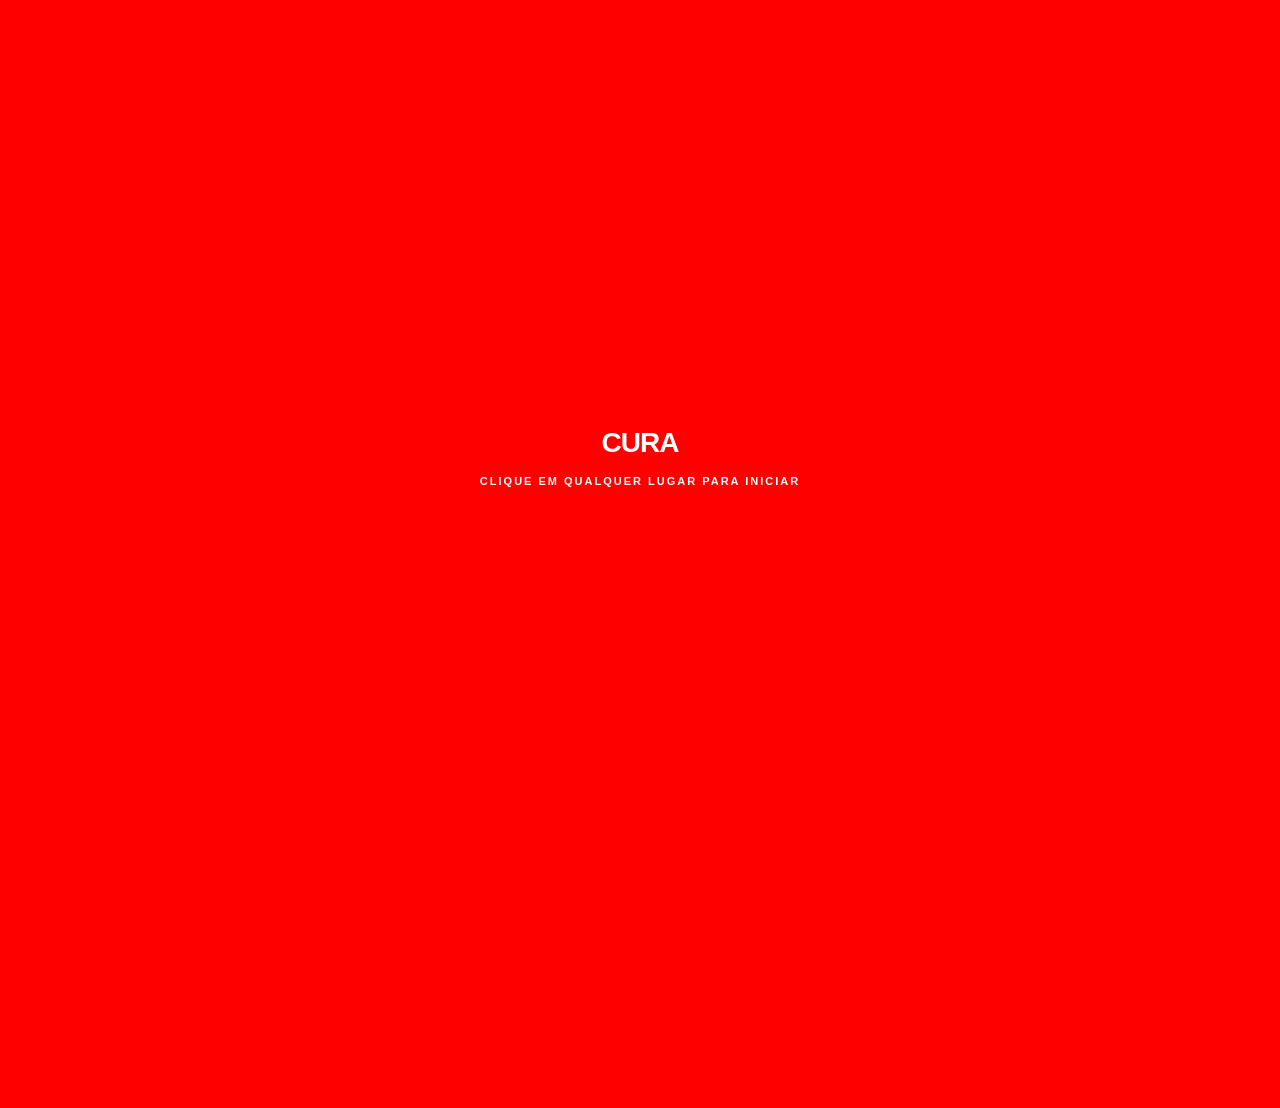
==== index.html @ 33e3a274 "First static deploy of CURA" ====
<!DOCTYPE html>
<html lang="pt-BR">
<head><meta charset="UTF-8">
	
	<meta name="viewport" content="width=device-width, initial-scale=1">
<meta name="robots" content="max-image-preview:large">
<title>CURA</title>
<link rel="alternate" type="application/rss+xml" title="Feed para CURA »" href="https://revistacura.online/feed/">
<link rel="alternate" type="application/rss+xml" title="Feed de comentários para CURA »" href="https://revistacura.online/comments/feed/">
<style id="wp-img-auto-sizes-contain-inline-css">
img:is([sizes=auto i],[sizes^="auto," i]){contain-intrinsic-size:3000px 1500px}
/*# sourceURL=wp-img-auto-sizes-contain-inline-css */
</style>
<style id="wp-block-site-title-inline-css">
.wp-block-site-title{box-sizing:border-box}.wp-block-site-title :where(a){color:inherit;font-family:inherit;font-size:inherit;font-style:inherit;font-weight:inherit;letter-spacing:inherit;line-height:inherit;text-decoration:inherit}
/*# sourceURL=https://revistacura.online/wp-includes/blocks/site-title/style.min.css */
</style>
<style id="wp-block-social-links-inline-css">
.wp-block-social-links{background:none;box-sizing:border-box;margin-left:0;padding-left:0;padding-right:0;text-indent:0}.wp-block-social-links .wp-social-link a,.wp-block-social-links .wp-social-link a:hover{border-bottom:0;box-shadow:none;text-decoration:none}.wp-block-social-links .wp-social-link svg{height:1em;width:1em}.wp-block-social-links .wp-social-link span:not(.screen-reader-text){font-size:.65em;margin-left:.5em;margin-right:.5em}.wp-block-social-links.has-small-icon-size{font-size:16px}.wp-block-social-links,.wp-block-social-links.has-normal-icon-size{font-size:24px}.wp-block-social-links.has-large-icon-size{font-size:36px}.wp-block-social-links.has-huge-icon-size{font-size:48px}.wp-block-social-links.aligncenter{display:flex;justify-content:center}.wp-block-social-links.alignright{justify-content:flex-end}.wp-block-social-link{border-radius:9999px;display:block}@media not (prefers-reduced-motion){.wp-block-social-link{transition:transform .1s ease}}.wp-block-social-link{height:auto}.wp-block-social-link a{align-items:center;display:flex;line-height:0}.wp-block-social-link:hover{transform:scale(1.1)}.wp-block-social-links .wp-block-social-link.wp-social-link{display:inline-block;margin:0;padding:0}.wp-block-social-links .wp-block-social-link.wp-social-link .wp-block-social-link-anchor,.wp-block-social-links .wp-block-social-link.wp-social-link .wp-block-social-link-anchor svg,.wp-block-social-links .wp-block-social-link.wp-social-link .wp-block-social-link-anchor:active,.wp-block-social-links .wp-block-social-link.wp-social-link .wp-block-social-link-anchor:hover,.wp-block-social-links .wp-block-social-link.wp-social-link .wp-block-social-link-anchor:visited{color:currentColor;fill:currentColor}:where(.wp-block-social-links:not(.is-style-logos-only)) .wp-social-link{background-color:#f0f0f0;color:#444}:where(.wp-block-social-links:not(.is-style-logos-only)) .wp-social-link-amazon{background-color:#f90;color:#fff}:where(.wp-block-social-links:not(.is-style-logos-only)) .wp-social-link-bandcamp{background-color:#1ea0c3;color:#fff}:where(.wp-block-social-links:not(.is-style-logos-only)) .wp-social-link-behance{background-color:#0757fe;color:#fff}:where(.wp-block-social-links:not(.is-style-logos-only)) .wp-social-link-bluesky{background-color:#0a7aff;color:#fff}:where(.wp-block-social-links:not(.is-style-logos-only)) .wp-social-link-codepen{background-color:#1e1f26;color:#fff}:where(.wp-block-social-links:not(.is-style-logos-only)) .wp-social-link-deviantart{background-color:#02e49b;color:#fff}:where(.wp-block-social-links:not(.is-style-logos-only)) .wp-social-link-discord{background-color:#5865f2;color:#fff}:where(.wp-block-social-links:not(.is-style-logos-only)) .wp-social-link-dribbble{background-color:#e94c89;color:#fff}:where(.wp-block-social-links:not(.is-style-logos-only)) .wp-social-link-dropbox{background-color:#4280ff;color:#fff}:where(.wp-block-social-links:not(.is-style-logos-only)) .wp-social-link-etsy{background-color:#f45800;color:#fff}:where(.wp-block-social-links:not(.is-style-logos-only)) .wp-social-link-facebook{background-color:#0866ff;color:#fff}:where(.wp-block-social-links:not(.is-style-logos-only)) .wp-social-link-fivehundredpx{background-color:#000;color:#fff}:where(.wp-block-social-links:not(.is-style-logos-only)) .wp-social-link-flickr{background-color:#0461dd;color:#fff}:where(.wp-block-social-links:not(.is-style-logos-only)) .wp-social-link-foursquare{background-color:#e65678;color:#fff}:where(.wp-block-social-links:not(.is-style-logos-only)) .wp-social-link-github{background-color:#24292d;color:#fff}:where(.wp-block-social-links:not(.is-style-logos-only)) .wp-social-link-goodreads{background-color:#eceadd;color:#382110}:where(.wp-block-social-links:not(.is-style-logos-only)) .wp-social-link-google{background-color:#ea4434;color:#fff}:where(.wp-block-social-links:not(.is-style-logos-only)) .wp-social-link-gravatar{background-color:#1d4fc4;color:#fff}:where(.wp-block-social-links:not(.is-style-logos-only)) .wp-social-link-instagram{background-color:#f00075;color:#fff}:where(.wp-block-social-links:not(.is-style-logos-only)) .wp-social-link-lastfm{background-color:#e21b24;color:#fff}:where(.wp-block-social-links:not(.is-style-logos-only)) .wp-social-link-linkedin{background-color:#0d66c2;color:#fff}:where(.wp-block-social-links:not(.is-style-logos-only)) .wp-social-link-mastodon{background-color:#3288d4;color:#fff}:where(.wp-block-social-links:not(.is-style-logos-only)) .wp-social-link-medium{background-color:#000;color:#fff}:where(.wp-block-social-links:not(.is-style-logos-only)) .wp-social-link-meetup{background-color:#f6405f;color:#fff}:where(.wp-block-social-links:not(.is-style-logos-only)) .wp-social-link-patreon{background-color:#000;color:#fff}:where(.wp-block-social-links:not(.is-style-logos-only)) .wp-social-link-pinterest{background-color:#e60122;color:#fff}:where(.wp-block-social-links:not(.is-style-logos-only)) .wp-social-link-pocket{background-color:#ef4155;color:#fff}:where(.wp-block-social-links:not(.is-style-logos-only)) .wp-social-link-reddit{background-color:#ff4500;color:#fff}:where(.wp-block-social-links:not(.is-style-logos-only)) .wp-social-link-skype{background-color:#0478d7;color:#fff}:where(.wp-block-social-links:not(.is-style-logos-only)) .wp-social-link-snapchat{background-color:#fefc00;color:#fff;stroke:#000}:where(.wp-block-social-links:not(.is-style-logos-only)) .wp-social-link-soundcloud{background-color:#ff5600;color:#fff}:where(.wp-block-social-links:not(.is-style-logos-only)) .wp-social-link-spotify{background-color:#1bd760;color:#fff}:where(.wp-block-social-links:not(.is-style-logos-only)) .wp-social-link-telegram{background-color:#2aabee;color:#fff}:where(.wp-block-social-links:not(.is-style-logos-only)) .wp-social-link-threads{background-color:#000;color:#fff}:where(.wp-block-social-links:not(.is-style-logos-only)) .wp-social-link-tiktok{background-color:#000;color:#fff}:where(.wp-block-social-links:not(.is-style-logos-only)) .wp-social-link-tumblr{background-color:#011835;color:#fff}:where(.wp-block-social-links:not(.is-style-logos-only)) .wp-social-link-twitch{background-color:#6440a4;color:#fff}:where(.wp-block-social-links:not(.is-style-logos-only)) .wp-social-link-twitter{background-color:#1da1f2;color:#fff}:where(.wp-block-social-links:not(.is-style-logos-only)) .wp-social-link-vimeo{background-color:#1eb7ea;color:#fff}:where(.wp-block-social-links:not(.is-style-logos-only)) .wp-social-link-vk{background-color:#4680c2;color:#fff}:where(.wp-block-social-links:not(.is-style-logos-only)) .wp-social-link-wordpress{background-color:#3499cd;color:#fff}:where(.wp-block-social-links:not(.is-style-logos-only)) .wp-social-link-whatsapp{background-color:#25d366;color:#fff}:where(.wp-block-social-links:not(.is-style-logos-only)) .wp-social-link-x{background-color:#000;color:#fff}:where(.wp-block-social-links:not(.is-style-logos-only)) .wp-social-link-yelp{background-color:#d32422;color:#fff}:where(.wp-block-social-links:not(.is-style-logos-only)) .wp-social-link-youtube{background-color:red;color:#fff}:where(.wp-block-social-links.is-style-logos-only) .wp-social-link{background:none}:where(.wp-block-social-links.is-style-logos-only) .wp-social-link svg{height:1.25em;width:1.25em}:where(.wp-block-social-links.is-style-logos-only) .wp-social-link-amazon{color:#f90}:where(.wp-block-social-links.is-style-logos-only) .wp-social-link-bandcamp{color:#1ea0c3}:where(.wp-block-social-links.is-style-logos-only) .wp-social-link-behance{color:#0757fe}:where(.wp-block-social-links.is-style-logos-only) .wp-social-link-bluesky{color:#0a7aff}:where(.wp-block-social-links.is-style-logos-only) .wp-social-link-codepen{color:#1e1f26}:where(.wp-block-social-links.is-style-logos-only) .wp-social-link-deviantart{color:#02e49b}:where(.wp-block-social-links.is-style-logos-only) .wp-social-link-discord{color:#5865f2}:where(.wp-block-social-links.is-style-logos-only) .wp-social-link-dribbble{color:#e94c89}:where(.wp-block-social-links.is-style-logos-only) .wp-social-link-dropbox{color:#4280ff}:where(.wp-block-social-links.is-style-logos-only) .wp-social-link-etsy{color:#f45800}:where(.wp-block-social-links.is-style-logos-only) .wp-social-link-facebook{color:#0866ff}:where(.wp-block-social-links.is-style-logos-only) .wp-social-link-fivehundredpx{color:#000}:where(.wp-block-social-links.is-style-logos-only) .wp-social-link-flickr{color:#0461dd}:where(.wp-block-social-links.is-style-logos-only) .wp-social-link-foursquare{color:#e65678}:where(.wp-block-social-links.is-style-logos-only) .wp-social-link-github{color:#24292d}:where(.wp-block-social-links.is-style-logos-only) .wp-social-link-goodreads{color:#382110}:where(.wp-block-social-links.is-style-logos-only) .wp-social-link-google{color:#ea4434}:where(.wp-block-social-links.is-style-logos-only) .wp-social-link-gravatar{color:#1d4fc4}:where(.wp-block-social-links.is-style-logos-only) .wp-social-link-instagram{color:#f00075}:where(.wp-block-social-links.is-style-logos-only) .wp-social-link-lastfm{color:#e21b24}:where(.wp-block-social-links.is-style-logos-only) .wp-social-link-linkedin{color:#0d66c2}:where(.wp-block-social-links.is-style-logos-only) .wp-social-link-mastodon{color:#3288d4}:where(.wp-block-social-links.is-style-logos-only) .wp-social-link-medium{color:#000}:where(.wp-block-social-links.is-style-logos-only) .wp-social-link-meetup{color:#f6405f}:where(.wp-block-social-links.is-style-logos-only) .wp-social-link-patreon{color:#000}:where(.wp-block-social-links.is-style-logos-only) .wp-social-link-pinterest{color:#e60122}:where(.wp-block-social-links.is-style-logos-only) .wp-social-link-pocket{color:#ef4155}:where(.wp-block-social-links.is-style-logos-only) .wp-social-link-reddit{color:#ff4500}:where(.wp-block-social-links.is-style-logos-only) .wp-social-link-skype{color:#0478d7}:where(.wp-block-social-links.is-style-logos-only) .wp-social-link-snapchat{color:#fff;stroke:#000}:where(.wp-block-social-links.is-style-logos-only) .wp-social-link-soundcloud{color:#ff5600}:where(.wp-block-social-links.is-style-logos-only) .wp-social-link-spotify{color:#1bd760}:where(.wp-block-social-links.is-style-logos-only) .wp-social-link-telegram{color:#2aabee}:where(.wp-block-social-links.is-style-logos-only) .wp-social-link-threads{color:#000}:where(.wp-block-social-links.is-style-logos-only) .wp-social-link-tiktok{color:#000}:where(.wp-block-social-links.is-style-logos-only) .wp-social-link-tumblr{color:#011835}:where(.wp-block-social-links.is-style-logos-only) .wp-social-link-twitch{color:#6440a4}:where(.wp-block-social-links.is-style-logos-only) .wp-social-link-twitter{color:#1da1f2}:where(.wp-block-social-links.is-style-logos-only) .wp-social-link-vimeo{color:#1eb7ea}:where(.wp-block-social-links.is-style-logos-only) .wp-social-link-vk{color:#4680c2}:where(.wp-block-social-links.is-style-logos-only) .wp-social-link-whatsapp{color:#25d366}:where(.wp-block-social-links.is-style-logos-only) .wp-social-link-wordpress{color:#3499cd}:where(.wp-block-social-links.is-style-logos-only) .wp-social-link-x{color:#000}:where(.wp-block-social-links.is-style-logos-only) .wp-social-link-yelp{color:#d32422}:where(.wp-block-social-links.is-style-logos-only) .wp-social-link-youtube{color:red}.wp-block-social-links.is-style-pill-shape .wp-social-link{width:auto}:root :where(.wp-block-social-links .wp-social-link a){padding:.25em}:root :where(.wp-block-social-links.is-style-logos-only .wp-social-link a){padding:0}:root :where(.wp-block-social-links.is-style-pill-shape .wp-social-link a){padding-left:.6666666667em;padding-right:.6666666667em}.wp-block-social-links:not(.has-icon-color):not(.has-icon-background-color) .wp-social-link-snapchat .wp-block-social-link-label{color:#000}
/*# sourceURL=https://revistacura.online/wp-includes/blocks/social-links/style.min.css */
</style>
<style id="wp-block-group-inline-css">
.wp-block-group{box-sizing:border-box}:where(.wp-block-group.wp-block-group-is-layout-constrained){position:relative}
/*# sourceURL=https://revistacura.online/wp-includes/blocks/group/style.min.css */
</style>
<style id="wp-block-list-inline-css">
ol,ul{box-sizing:border-box}:root :where(.wp-block-list.has-background){padding:1.25em 2.375em}

				ul.is-style-checkmark-list {
					list-style-type: "\2713";
				}

				ul.is-style-checkmark-list li {
					padding-inline-start: 1ch;
				}
/*# sourceURL=wp-block-list-inline-css */
</style>
<style id="wp-block-columns-inline-css">
.wp-block-columns{box-sizing:border-box;display:flex;flex-wrap:wrap!important}@media (min-width:782px){.wp-block-columns{flex-wrap:nowrap!important}}.wp-block-columns{align-items:normal!important}.wp-block-columns.are-vertically-aligned-top{align-items:flex-start}.wp-block-columns.are-vertically-aligned-center{align-items:center}.wp-block-columns.are-vertically-aligned-bottom{align-items:flex-end}@media (max-width:781px){.wp-block-columns:not(.is-not-stacked-on-mobile)>.wp-block-column{flex-basis:100%!important}}@media (min-width:782px){.wp-block-columns:not(.is-not-stacked-on-mobile)>.wp-block-column{flex-basis:0;flex-grow:1}.wp-block-columns:not(.is-not-stacked-on-mobile)>.wp-block-column[style*=flex-basis]{flex-grow:0}}.wp-block-columns.is-not-stacked-on-mobile{flex-wrap:nowrap!important}.wp-block-columns.is-not-stacked-on-mobile>.wp-block-column{flex-basis:0;flex-grow:1}.wp-block-columns.is-not-stacked-on-mobile>.wp-block-column[style*=flex-basis]{flex-grow:0}:where(.wp-block-columns){margin-bottom:1.75em}:where(.wp-block-columns.has-background){padding:1.25em 2.375em}.wp-block-column{flex-grow:1;min-width:0;overflow-wrap:break-word;word-break:break-word}.wp-block-column.is-vertically-aligned-top{align-self:flex-start}.wp-block-column.is-vertically-aligned-center{align-self:center}.wp-block-column.is-vertically-aligned-bottom{align-self:flex-end}.wp-block-column.is-vertically-aligned-stretch{align-self:stretch}.wp-block-column.is-vertically-aligned-bottom,.wp-block-column.is-vertically-aligned-center,.wp-block-column.is-vertically-aligned-top{width:100%}
/*# sourceURL=https://revistacura.online/wp-includes/blocks/columns/style.min.css */
</style>
<style id="wp-block-image-inline-css">
.wp-block-image>a,.wp-block-image>figure>a{display:inline-block}.wp-block-image img{box-sizing:border-box;height:auto;max-width:100%;vertical-align:bottom}@media not (prefers-reduced-motion){.wp-block-image img.hide{visibility:hidden}.wp-block-image img.show{animation:show-content-image .4s}}.wp-block-image[style*=border-radius] img,.wp-block-image[style*=border-radius]>a{border-radius:inherit}.wp-block-image.has-custom-border img{box-sizing:border-box}.wp-block-image.aligncenter{text-align:center}.wp-block-image.alignfull>a,.wp-block-image.alignwide>a{width:100%}.wp-block-image.alignfull img,.wp-block-image.alignwide img{height:auto;width:100%}.wp-block-image .aligncenter,.wp-block-image .alignleft,.wp-block-image .alignright,.wp-block-image.aligncenter,.wp-block-image.alignleft,.wp-block-image.alignright{display:table}.wp-block-image .aligncenter>figcaption,.wp-block-image .alignleft>figcaption,.wp-block-image .alignright>figcaption,.wp-block-image.aligncenter>figcaption,.wp-block-image.alignleft>figcaption,.wp-block-image.alignright>figcaption{caption-side:bottom;display:table-caption}.wp-block-image .alignleft{float:left;margin:.5em 1em .5em 0}.wp-block-image .alignright{float:right;margin:.5em 0 .5em 1em}.wp-block-image .aligncenter{margin-left:auto;margin-right:auto}.wp-block-image :where(figcaption){margin-bottom:1em;margin-top:.5em}.wp-block-image.is-style-circle-mask img{border-radius:9999px}@supports ((-webkit-mask-image:none) or (mask-image:none)) or (-webkit-mask-image:none){.wp-block-image.is-style-circle-mask img{border-radius:0;-webkit-mask-image:url('data:image/svg+xml;utf8,<svg viewBox="0 0 100 100" xmlns="http://www.w3.org/2000/svg"><circle cx="50" cy="50" r="50"/></svg>');mask-image:url('data:image/svg+xml;utf8,<svg viewBox="0 0 100 100" xmlns="http://www.w3.org/2000/svg"><circle cx="50" cy="50" r="50"/></svg>');mask-mode:alpha;-webkit-mask-position:center;mask-position:center;-webkit-mask-repeat:no-repeat;mask-repeat:no-repeat;-webkit-mask-size:contain;mask-size:contain}}:root :where(.wp-block-image.is-style-rounded img,.wp-block-image .is-style-rounded img){border-radius:9999px}.wp-block-image figure{margin:0}.wp-lightbox-container{display:flex;flex-direction:column;position:relative}.wp-lightbox-container img{cursor:zoom-in}.wp-lightbox-container img:hover+button{opacity:1}.wp-lightbox-container button{align-items:center;backdrop-filter:blur(16px) saturate(180%);background-color:#5a5a5a40;border:none;border-radius:4px;cursor:zoom-in;display:flex;height:20px;justify-content:center;opacity:0;padding:0;position:absolute;right:16px;text-align:center;top:16px;width:20px;z-index:100}@media not (prefers-reduced-motion){.wp-lightbox-container button{transition:opacity .2s ease}}.wp-lightbox-container button:focus-visible{outline:3px auto #5a5a5a40;outline:3px auto -webkit-focus-ring-color;outline-offset:3px}.wp-lightbox-container button:hover{cursor:pointer;opacity:1}.wp-lightbox-container button:focus{opacity:1}.wp-lightbox-container button:focus,.wp-lightbox-container button:hover,.wp-lightbox-container button:not(:hover):not(:active):not(.has-background){background-color:#5a5a5a40;border:none}.wp-lightbox-overlay{box-sizing:border-box;cursor:zoom-out;height:100vh;left:0;overflow:hidden;position:fixed;top:0;visibility:hidden;width:100%;z-index:100000}.wp-lightbox-overlay .close-button{align-items:center;cursor:pointer;display:flex;justify-content:center;min-height:40px;min-width:40px;padding:0;position:absolute;right:calc(env(safe-area-inset-right) + 16px);top:calc(env(safe-area-inset-top) + 16px);z-index:5000000}.wp-lightbox-overlay .close-button:focus,.wp-lightbox-overlay .close-button:hover,.wp-lightbox-overlay .close-button:not(:hover):not(:active):not(.has-background){background:none;border:none}.wp-lightbox-overlay .lightbox-image-container{height:var(--wp--lightbox-container-height);left:50%;overflow:hidden;position:absolute;top:50%;transform:translate(-50%,-50%);transform-origin:top left;width:var(--wp--lightbox-container-width);z-index:9999999999}.wp-lightbox-overlay .wp-block-image{align-items:center;box-sizing:border-box;display:flex;height:100%;justify-content:center;margin:0;position:relative;transform-origin:0 0;width:100%;z-index:3000000}.wp-lightbox-overlay .wp-block-image img{height:var(--wp--lightbox-image-height);min-height:var(--wp--lightbox-image-height);min-width:var(--wp--lightbox-image-width);width:var(--wp--lightbox-image-width)}.wp-lightbox-overlay .wp-block-image figcaption{display:none}.wp-lightbox-overlay button{background:none;border:none}.wp-lightbox-overlay .scrim{background-color:#fff;height:100%;opacity:.9;position:absolute;width:100%;z-index:2000000}.wp-lightbox-overlay.active{visibility:visible}@media not (prefers-reduced-motion){.wp-lightbox-overlay.active{animation:turn-on-visibility .25s both}.wp-lightbox-overlay.active img{animation:turn-on-visibility .35s both}.wp-lightbox-overlay.show-closing-animation:not(.active){animation:turn-off-visibility .35s both}.wp-lightbox-overlay.show-closing-animation:not(.active) img{animation:turn-off-visibility .25s both}.wp-lightbox-overlay.zoom.active{animation:none;opacity:1;visibility:visible}.wp-lightbox-overlay.zoom.active .lightbox-image-container{animation:lightbox-zoom-in .4s}.wp-lightbox-overlay.zoom.active .lightbox-image-container img{animation:none}.wp-lightbox-overlay.zoom.active .scrim{animation:turn-on-visibility .4s forwards}.wp-lightbox-overlay.zoom.show-closing-animation:not(.active){animation:none}.wp-lightbox-overlay.zoom.show-closing-animation:not(.active) .lightbox-image-container{animation:lightbox-zoom-out .4s}.wp-lightbox-overlay.zoom.show-closing-animation:not(.active) .lightbox-image-container img{animation:none}.wp-lightbox-overlay.zoom.show-closing-animation:not(.active) .scrim{animation:turn-off-visibility .4s forwards}}@keyframes show-content-image{0%{visibility:hidden}99%{visibility:hidden}to{visibility:visible}}@keyframes turn-on-visibility{0%{opacity:0}to{opacity:1}}@keyframes turn-off-visibility{0%{opacity:1;visibility:visible}99%{opacity:0;visibility:visible}to{opacity:0;visibility:hidden}}@keyframes lightbox-zoom-in{0%{transform:translate(calc((-100vw + var(--wp--lightbox-scrollbar-width))/2 + var(--wp--lightbox-initial-left-position)),calc(-50vh + var(--wp--lightbox-initial-top-position))) scale(var(--wp--lightbox-scale))}to{transform:translate(-50%,-50%) scale(1)}}@keyframes lightbox-zoom-out{0%{transform:translate(-50%,-50%) scale(1);visibility:visible}99%{visibility:visible}to{transform:translate(calc((-100vw + var(--wp--lightbox-scrollbar-width))/2 + var(--wp--lightbox-initial-left-position)),calc(-50vh + var(--wp--lightbox-initial-top-position))) scale(var(--wp--lightbox-scale));visibility:hidden}}
/*# sourceURL=https://revistacura.online/wp-includes/blocks/image/style.min.css */
</style>
<style id="wp-block-paragraph-inline-css">
.is-small-text{font-size:.875em}.is-regular-text{font-size:1em}.is-large-text{font-size:2.25em}.is-larger-text{font-size:3em}.has-drop-cap:not(:focus):first-letter{float:left;font-size:8.4em;font-style:normal;font-weight:100;line-height:.68;margin:.05em .1em 0 0;text-transform:uppercase}body.rtl .has-drop-cap:not(:focus):first-letter{float:none;margin-left:.1em}p.has-drop-cap.has-background{overflow:hidden}:root :where(p.has-background){padding:1.25em 2.375em}:where(p.has-text-color:not(.has-link-color)) a{color:inherit}p.has-text-align-left[style*="writing-mode:vertical-lr"],p.has-text-align-right[style*="writing-mode:vertical-rl"]{rotate:180deg}
/*# sourceURL=https://revistacura.online/wp-includes/blocks/paragraph/style.min.css */
</style>
<style id="wp-block-heading-inline-css">
h1:where(.wp-block-heading).has-background,h2:where(.wp-block-heading).has-background,h3:where(.wp-block-heading).has-background,h4:where(.wp-block-heading).has-background,h5:where(.wp-block-heading).has-background,h6:where(.wp-block-heading).has-background{padding:1.25em 2.375em}h1.has-text-align-left[style*=writing-mode]:where([style*=vertical-lr]),h1.has-text-align-right[style*=writing-mode]:where([style*=vertical-rl]),h2.has-text-align-left[style*=writing-mode]:where([style*=vertical-lr]),h2.has-text-align-right[style*=writing-mode]:where([style*=vertical-rl]),h3.has-text-align-left[style*=writing-mode]:where([style*=vertical-lr]),h3.has-text-align-right[style*=writing-mode]:where([style*=vertical-rl]),h4.has-text-align-left[style*=writing-mode]:where([style*=vertical-lr]),h4.has-text-align-right[style*=writing-mode]:where([style*=vertical-rl]),h5.has-text-align-left[style*=writing-mode]:where([style*=vertical-lr]),h5.has-text-align-right[style*=writing-mode]:where([style*=vertical-rl]),h6.has-text-align-left[style*=writing-mode]:where([style*=vertical-lr]),h6.has-text-align-right[style*=writing-mode]:where([style*=vertical-rl]){rotate:180deg}
/*# sourceURL=https://revistacura.online/wp-includes/blocks/heading/style.min.css */
</style>
<style id="wp-emoji-styles-inline-css">

	img.wp-smiley, img.emoji {
		display: inline !important;
		border: none !important;
		box-shadow: none !important;
		height: 1em !important;
		width: 1em !important;
		margin: 0 0.07em !important;
		vertical-align: -0.1em !important;
		background: none !important;
		padding: 0 !important;
	}
/*# sourceURL=wp-emoji-styles-inline-css */
</style>
<style id="wp-block-library-inline-css">
:root{--wp-block-synced-color:#7a00df;--wp-block-synced-color--rgb:122,0,223;--wp-bound-block-color:var(--wp-block-synced-color);--wp-editor-canvas-background:#ddd;--wp-admin-theme-color:#007cba;--wp-admin-theme-color--rgb:0,124,186;--wp-admin-theme-color-darker-10:#006ba1;--wp-admin-theme-color-darker-10--rgb:0,107,160.5;--wp-admin-theme-color-darker-20:#005a87;--wp-admin-theme-color-darker-20--rgb:0,90,135;--wp-admin-border-width-focus:2px}@media (min-resolution:192dpi){:root{--wp-admin-border-width-focus:1.5px}}.wp-element-button{cursor:pointer}:root .has-very-light-gray-background-color{background-color:#eee}:root .has-very-dark-gray-background-color{background-color:#313131}:root .has-very-light-gray-color{color:#eee}:root .has-very-dark-gray-color{color:#313131}:root .has-vivid-green-cyan-to-vivid-cyan-blue-gradient-background{background:linear-gradient(135deg,#00d084,#0693e3)}:root .has-purple-crush-gradient-background{background:linear-gradient(135deg,#34e2e4,#4721fb 50%,#ab1dfe)}:root .has-hazy-dawn-gradient-background{background:linear-gradient(135deg,#faaca8,#dad0ec)}:root .has-subdued-olive-gradient-background{background:linear-gradient(135deg,#fafae1,#67a671)}:root .has-atomic-cream-gradient-background{background:linear-gradient(135deg,#fdd79a,#004a59)}:root .has-nightshade-gradient-background{background:linear-gradient(135deg,#330968,#31cdcf)}:root .has-midnight-gradient-background{background:linear-gradient(135deg,#020381,#2874fc)}:root{--wp--preset--font-size--normal:16px;--wp--preset--font-size--huge:42px}.has-regular-font-size{font-size:1em}.has-larger-font-size{font-size:2.625em}.has-normal-font-size{font-size:var(--wp--preset--font-size--normal)}.has-huge-font-size{font-size:var(--wp--preset--font-size--huge)}.has-text-align-center{text-align:center}.has-text-align-left{text-align:left}.has-text-align-right{text-align:right}.has-fit-text{white-space:nowrap!important}#end-resizable-editor-section{display:none}.aligncenter{clear:both}.items-justified-left{justify-content:flex-start}.items-justified-center{justify-content:center}.items-justified-right{justify-content:flex-end}.items-justified-space-between{justify-content:space-between}.screen-reader-text{border:0;clip-path:inset(50%);height:1px;margin:-1px;overflow:hidden;padding:0;position:absolute;width:1px;word-wrap:normal!important}.screen-reader-text:focus{background-color:#ddd;clip-path:none;color:#444;display:block;font-size:1em;height:auto;left:5px;line-height:normal;padding:15px 23px 14px;text-decoration:none;top:5px;width:auto;z-index:100000}html :where(.has-border-color){border-style:solid}html :where([style*=border-top-color]){border-top-style:solid}html :where([style*=border-right-color]){border-right-style:solid}html :where([style*=border-bottom-color]){border-bottom-style:solid}html :where([style*=border-left-color]){border-left-style:solid}html :where([style*=border-width]){border-style:solid}html :where([style*=border-top-width]){border-top-style:solid}html :where([style*=border-right-width]){border-right-style:solid}html :where([style*=border-bottom-width]){border-bottom-style:solid}html :where([style*=border-left-width]){border-left-style:solid}html :where(img[class*=wp-image-]){height:auto;max-width:100%}:where(figure){margin:0 0 1em}html :where(.is-position-sticky){--wp-admin--admin-bar--position-offset:var(--wp-admin--admin-bar--height,0px)}@media screen and (max-width:600px){html :where(.is-position-sticky){--wp-admin--admin-bar--position-offset:0px}}
/*# sourceURL=/wp-includes/css/dist/block-library/common.min.css */
</style>
<style id="global-styles-inline-css">
:root{--wp--preset--aspect-ratio--square: 1;--wp--preset--aspect-ratio--4-3: 4/3;--wp--preset--aspect-ratio--3-4: 3/4;--wp--preset--aspect-ratio--3-2: 3/2;--wp--preset--aspect-ratio--2-3: 2/3;--wp--preset--aspect-ratio--16-9: 16/9;--wp--preset--aspect-ratio--9-16: 9/16;--wp--preset--color--black: #000000;--wp--preset--color--cyan-bluish-gray: #abb8c3;--wp--preset--color--white: #ffffff;--wp--preset--color--pale-pink: #f78da7;--wp--preset--color--vivid-red: #cf2e2e;--wp--preset--color--luminous-vivid-orange: #ff6900;--wp--preset--color--luminous-vivid-amber: #fcb900;--wp--preset--color--light-green-cyan: #7bdcb5;--wp--preset--color--vivid-green-cyan: #00d084;--wp--preset--color--pale-cyan-blue: #8ed1fc;--wp--preset--color--vivid-cyan-blue: #0693e3;--wp--preset--color--vivid-purple: #9b51e0;--wp--preset--color--base: #FFFFFF;--wp--preset--color--contrast: #111111;--wp--preset--color--accent-1: #FFEE58;--wp--preset--color--accent-2: #F6CFF4;--wp--preset--color--accent-3: #503AA8;--wp--preset--color--accent-4: #686868;--wp--preset--color--accent-5: #FBFAF3;--wp--preset--color--accent-6: color-mix(in srgb, currentColor 20%, transparent);--wp--preset--color--custom-color-1: #ff0000;--wp--preset--color--custom-color-2: #000;--wp--preset--color--custom-color-3: #ffffff;--wp--preset--gradient--vivid-cyan-blue-to-vivid-purple: linear-gradient(135deg,rgb(6,147,227) 0%,rgb(155,81,224) 100%);--wp--preset--gradient--light-green-cyan-to-vivid-green-cyan: linear-gradient(135deg,rgb(122,220,180) 0%,rgb(0,208,130) 100%);--wp--preset--gradient--luminous-vivid-amber-to-luminous-vivid-orange: linear-gradient(135deg,rgb(252,185,0) 0%,rgb(255,105,0) 100%);--wp--preset--gradient--luminous-vivid-orange-to-vivid-red: linear-gradient(135deg,rgb(255,105,0) 0%,rgb(207,46,46) 100%);--wp--preset--gradient--very-light-gray-to-cyan-bluish-gray: linear-gradient(135deg,rgb(238,238,238) 0%,rgb(169,184,195) 100%);--wp--preset--gradient--cool-to-warm-spectrum: linear-gradient(135deg,rgb(74,234,220) 0%,rgb(151,120,209) 20%,rgb(207,42,186) 40%,rgb(238,44,130) 60%,rgb(251,105,98) 80%,rgb(254,248,76) 100%);--wp--preset--gradient--blush-light-purple: linear-gradient(135deg,rgb(255,206,236) 0%,rgb(152,150,240) 100%);--wp--preset--gradient--blush-bordeaux: linear-gradient(135deg,rgb(254,205,165) 0%,rgb(254,45,45) 50%,rgb(107,0,62) 100%);--wp--preset--gradient--luminous-dusk: linear-gradient(135deg,rgb(255,203,112) 0%,rgb(199,81,192) 50%,rgb(65,88,208) 100%);--wp--preset--gradient--pale-ocean: linear-gradient(135deg,rgb(255,245,203) 0%,rgb(182,227,212) 50%,rgb(51,167,181) 100%);--wp--preset--gradient--electric-grass: linear-gradient(135deg,rgb(202,248,128) 0%,rgb(113,206,126) 100%);--wp--preset--gradient--midnight: linear-gradient(135deg,rgb(2,3,129) 0%,rgb(40,116,252) 100%);--wp--preset--font-size--small: 0.875rem;--wp--preset--font-size--medium: clamp(1rem, 1rem + ((1vw - 0.2rem) * 0.196), 1.125rem);--wp--preset--font-size--large: clamp(1.125rem, 1.125rem + ((1vw - 0.2rem) * 0.392), 1.375rem);--wp--preset--font-size--x-large: clamp(1.75rem, 1.75rem + ((1vw - 0.2rem) * 0.392), 2rem);--wp--preset--font-size--xx-large: clamp(2.15rem, 2.15rem + ((1vw - 0.2rem) * 1.333), 3rem);--wp--preset--font-family--manrope: Manrope, sans-serif;--wp--preset--font-family--fira-code: "Fira Code", monospace;--wp--preset--spacing--20: 10px;--wp--preset--spacing--30: 20px;--wp--preset--spacing--40: 30px;--wp--preset--spacing--50: clamp(30px, 5vw, 50px);--wp--preset--spacing--60: clamp(30px, 7vw, 70px);--wp--preset--spacing--70: clamp(50px, 7vw, 90px);--wp--preset--spacing--80: clamp(70px, 10vw, 140px);--wp--preset--shadow--natural: 6px 6px 9px rgba(0, 0, 0, 0.2);--wp--preset--shadow--deep: 12px 12px 50px rgba(0, 0, 0, 0.4);--wp--preset--shadow--sharp: 6px 6px 0px rgba(0, 0, 0, 0.2);--wp--preset--shadow--outlined: 6px 6px 0px -3px rgb(255, 255, 255), 6px 6px rgb(0, 0, 0);--wp--preset--shadow--crisp: 6px 6px 0px rgb(0, 0, 0);}:root { --wp--style--global--content-size: 645px;--wp--style--global--wide-size: 1340px; }:where(body) { margin: 0; }.wp-site-blocks { padding-top: var(--wp--style--root--padding-top); padding-bottom: var(--wp--style--root--padding-bottom); }.has-global-padding { padding-right: var(--wp--style--root--padding-right); padding-left: var(--wp--style--root--padding-left); }.has-global-padding > .alignfull { margin-right: calc(var(--wp--style--root--padding-right) * -1); margin-left: calc(var(--wp--style--root--padding-left) * -1); }.has-global-padding :where(:not(.alignfull.is-layout-flow) > .has-global-padding:not(.wp-block-block, .alignfull)) { padding-right: 0; padding-left: 0; }.has-global-padding :where(:not(.alignfull.is-layout-flow) > .has-global-padding:not(.wp-block-block, .alignfull)) > .alignfull { margin-left: 0; margin-right: 0; }.wp-site-blocks > .alignleft { float: left; margin-right: 2em; }.wp-site-blocks > .alignright { float: right; margin-left: 2em; }.wp-site-blocks > .aligncenter { justify-content: center; margin-left: auto; margin-right: auto; }:where(.wp-site-blocks) > * { margin-block-start: 1.2rem; margin-block-end: 0; }:where(.wp-site-blocks) > :first-child { margin-block-start: 0; }:where(.wp-site-blocks) > :last-child { margin-block-end: 0; }:root { --wp--style--block-gap: 1.2rem; }:root :where(.is-layout-flow) > :first-child{margin-block-start: 0;}:root :where(.is-layout-flow) > :last-child{margin-block-end: 0;}:root :where(.is-layout-flow) > *{margin-block-start: 1.2rem;margin-block-end: 0;}:root :where(.is-layout-constrained) > :first-child{margin-block-start: 0;}:root :where(.is-layout-constrained) > :last-child{margin-block-end: 0;}:root :where(.is-layout-constrained) > *{margin-block-start: 1.2rem;margin-block-end: 0;}:root :where(.is-layout-flex){gap: 1.2rem;}:root :where(.is-layout-grid){gap: 1.2rem;}.is-layout-flow > .alignleft{float: left;margin-inline-start: 0;margin-inline-end: 2em;}.is-layout-flow > .alignright{float: right;margin-inline-start: 2em;margin-inline-end: 0;}.is-layout-flow > .aligncenter{margin-left: auto !important;margin-right: auto !important;}.is-layout-constrained > .alignleft{float: left;margin-inline-start: 0;margin-inline-end: 2em;}.is-layout-constrained > .alignright{float: right;margin-inline-start: 2em;margin-inline-end: 0;}.is-layout-constrained > .aligncenter{margin-left: auto !important;margin-right: auto !important;}.is-layout-constrained > :where(:not(.alignleft):not(.alignright):not(.alignfull)){max-width: var(--wp--style--global--content-size);margin-left: auto !important;margin-right: auto !important;}.is-layout-constrained > .alignwide{max-width: var(--wp--style--global--wide-size);}body .is-layout-flex{display: flex;}.is-layout-flex{flex-wrap: wrap;align-items: center;}.is-layout-flex > :is(*, div){margin: 0;}body .is-layout-grid{display: grid;}.is-layout-grid > :is(*, div){margin: 0;}body{background-color: var(--wp--preset--color--custom-color-1);color: var(--wp--preset--color--base);font-family: var(--wp--preset--font-family--manrope);font-size: var(--wp--preset--font-size--large);font-weight: 300;letter-spacing: -0.1px;line-height: 1.4;--wp--style--root--padding-top: 0px;--wp--style--root--padding-right: var(--wp--preset--spacing--50);--wp--style--root--padding-bottom: 0px;--wp--style--root--padding-left: var(--wp--preset--spacing--50);}a:where(:not(.wp-element-button)){color: currentColor;text-decoration: underline;}:root :where(a:where(:not(.wp-element-button)):hover){text-decoration: none;}h1, h2, h3, h4, h5, h6{font-weight: 400;letter-spacing: -0.1px;line-height: 1.125;}h1{font-size: var(--wp--preset--font-size--xx-large);}h2{font-size: var(--wp--preset--font-size--x-large);}h3{font-size: var(--wp--preset--font-size--large);}h4{font-size: var(--wp--preset--font-size--medium);}h5{font-size: var(--wp--preset--font-size--small);letter-spacing: 0.5px;}h6{font-size: var(--wp--preset--font-size--small);font-weight: 700;letter-spacing: 1.4px;text-transform: uppercase;}:root :where(.wp-element-button, .wp-block-button__link){background-color: var(--wp--preset--color--base);border-width: 0;color: var(--wp--preset--color--base);font-family: inherit;font-size: var(--wp--preset--font-size--medium);font-style: inherit;font-weight: inherit;letter-spacing: inherit;line-height: inherit;padding-top: 1rem;padding-right: 2.25rem;padding-bottom: 1rem;padding-left: 2.25rem;text-decoration: none;text-transform: inherit;}:root :where(.wp-element-button:hover, .wp-block-button__link:hover){background-color: color-mix(in srgb, var(--wp--preset--color--contrast) 85%, transparent);border-color: transparent;color: var(--wp--preset--color--base);}:root :where(.wp-element-button:focus, .wp-block-button__link:focus){outline-color: var(--wp--preset--color--accent-4);outline-offset: 2px;}:root :where(.wp-element-caption, .wp-block-audio figcaption, .wp-block-embed figcaption, .wp-block-gallery figcaption, .wp-block-image figcaption, .wp-block-table figcaption, .wp-block-video figcaption){font-size: var(--wp--preset--font-size--small);line-height: 1.4;}.has-black-color{color: var(--wp--preset--color--black) !important;}.has-cyan-bluish-gray-color{color: var(--wp--preset--color--cyan-bluish-gray) !important;}.has-white-color{color: var(--wp--preset--color--white) !important;}.has-pale-pink-color{color: var(--wp--preset--color--pale-pink) !important;}.has-vivid-red-color{color: var(--wp--preset--color--vivid-red) !important;}.has-luminous-vivid-orange-color{color: var(--wp--preset--color--luminous-vivid-orange) !important;}.has-luminous-vivid-amber-color{color: var(--wp--preset--color--luminous-vivid-amber) !important;}.has-light-green-cyan-color{color: var(--wp--preset--color--light-green-cyan) !important;}.has-vivid-green-cyan-color{color: var(--wp--preset--color--vivid-green-cyan) !important;}.has-pale-cyan-blue-color{color: var(--wp--preset--color--pale-cyan-blue) !important;}.has-vivid-cyan-blue-color{color: var(--wp--preset--color--vivid-cyan-blue) !important;}.has-vivid-purple-color{color: var(--wp--preset--color--vivid-purple) !important;}.has-base-color{color: var(--wp--preset--color--base) !important;}.has-contrast-color{color: var(--wp--preset--color--contrast) !important;}.has-accent-1-color{color: var(--wp--preset--color--accent-1) !important;}.has-accent-2-color{color: var(--wp--preset--color--accent-2) !important;}.has-accent-3-color{color: var(--wp--preset--color--accent-3) !important;}.has-accent-4-color{color: var(--wp--preset--color--accent-4) !important;}.has-accent-5-color{color: var(--wp--preset--color--accent-5) !important;}.has-accent-6-color{color: var(--wp--preset--color--accent-6) !important;}.has-custom-color-1-color{color: var(--wp--preset--color--custom-color-1) !important;}.has-custom-color-2-color{color: var(--wp--preset--color--custom-color-2) !important;}.has-custom-color-3-color{color: var(--wp--preset--color--custom-color-3) !important;}.has-black-background-color{background-color: var(--wp--preset--color--black) !important;}.has-cyan-bluish-gray-background-color{background-color: var(--wp--preset--color--cyan-bluish-gray) !important;}.has-white-background-color{background-color: var(--wp--preset--color--white) !important;}.has-pale-pink-background-color{background-color: var(--wp--preset--color--pale-pink) !important;}.has-vivid-red-background-color{background-color: var(--wp--preset--color--vivid-red) !important;}.has-luminous-vivid-orange-background-color{background-color: var(--wp--preset--color--luminous-vivid-orange) !important;}.has-luminous-vivid-amber-background-color{background-color: var(--wp--preset--color--luminous-vivid-amber) !important;}.has-light-green-cyan-background-color{background-color: var(--wp--preset--color--light-green-cyan) !important;}.has-vivid-green-cyan-background-color{background-color: var(--wp--preset--color--vivid-green-cyan) !important;}.has-pale-cyan-blue-background-color{background-color: var(--wp--preset--color--pale-cyan-blue) !important;}.has-vivid-cyan-blue-background-color{background-color: var(--wp--preset--color--vivid-cyan-blue) !important;}.has-vivid-purple-background-color{background-color: var(--wp--preset--color--vivid-purple) !important;}.has-base-background-color{background-color: var(--wp--preset--color--base) !important;}.has-contrast-background-color{background-color: var(--wp--preset--color--contrast) !important;}.has-accent-1-background-color{background-color: var(--wp--preset--color--accent-1) !important;}.has-accent-2-background-color{background-color: var(--wp--preset--color--accent-2) !important;}.has-accent-3-background-color{background-color: var(--wp--preset--color--accent-3) !important;}.has-accent-4-background-color{background-color: var(--wp--preset--color--accent-4) !important;}.has-accent-5-background-color{background-color: var(--wp--preset--color--accent-5) !important;}.has-accent-6-background-color{background-color: var(--wp--preset--color--accent-6) !important;}.has-custom-color-1-background-color{background-color: var(--wp--preset--color--custom-color-1) !important;}.has-custom-color-2-background-color{background-color: var(--wp--preset--color--custom-color-2) !important;}.has-custom-color-3-background-color{background-color: var(--wp--preset--color--custom-color-3) !important;}.has-black-border-color{border-color: var(--wp--preset--color--black) !important;}.has-cyan-bluish-gray-border-color{border-color: var(--wp--preset--color--cyan-bluish-gray) !important;}.has-white-border-color{border-color: var(--wp--preset--color--white) !important;}.has-pale-pink-border-color{border-color: var(--wp--preset--color--pale-pink) !important;}.has-vivid-red-border-color{border-color: var(--wp--preset--color--vivid-red) !important;}.has-luminous-vivid-orange-border-color{border-color: var(--wp--preset--color--luminous-vivid-orange) !important;}.has-luminous-vivid-amber-border-color{border-color: var(--wp--preset--color--luminous-vivid-amber) !important;}.has-light-green-cyan-border-color{border-color: var(--wp--preset--color--light-green-cyan) !important;}.has-vivid-green-cyan-border-color{border-color: var(--wp--preset--color--vivid-green-cyan) !important;}.has-pale-cyan-blue-border-color{border-color: var(--wp--preset--color--pale-cyan-blue) !important;}.has-vivid-cyan-blue-border-color{border-color: var(--wp--preset--color--vivid-cyan-blue) !important;}.has-vivid-purple-border-color{border-color: var(--wp--preset--color--vivid-purple) !important;}.has-base-border-color{border-color: var(--wp--preset--color--base) !important;}.has-contrast-border-color{border-color: var(--wp--preset--color--contrast) !important;}.has-accent-1-border-color{border-color: var(--wp--preset--color--accent-1) !important;}.has-accent-2-border-color{border-color: var(--wp--preset--color--accent-2) !important;}.has-accent-3-border-color{border-color: var(--wp--preset--color--accent-3) !important;}.has-accent-4-border-color{border-color: var(--wp--preset--color--accent-4) !important;}.has-accent-5-border-color{border-color: var(--wp--preset--color--accent-5) !important;}.has-accent-6-border-color{border-color: var(--wp--preset--color--accent-6) !important;}.has-custom-color-1-border-color{border-color: var(--wp--preset--color--custom-color-1) !important;}.has-custom-color-2-border-color{border-color: var(--wp--preset--color--custom-color-2) !important;}.has-custom-color-3-border-color{border-color: var(--wp--preset--color--custom-color-3) !important;}.has-vivid-cyan-blue-to-vivid-purple-gradient-background{background: var(--wp--preset--gradient--vivid-cyan-blue-to-vivid-purple) !important;}.has-light-green-cyan-to-vivid-green-cyan-gradient-background{background: var(--wp--preset--gradient--light-green-cyan-to-vivid-green-cyan) !important;}.has-luminous-vivid-amber-to-luminous-vivid-orange-gradient-background{background: var(--wp--preset--gradient--luminous-vivid-amber-to-luminous-vivid-orange) !important;}.has-luminous-vivid-orange-to-vivid-red-gradient-background{background: var(--wp--preset--gradient--luminous-vivid-orange-to-vivid-red) !important;}.has-very-light-gray-to-cyan-bluish-gray-gradient-background{background: var(--wp--preset--gradient--very-light-gray-to-cyan-bluish-gray) !important;}.has-cool-to-warm-spectrum-gradient-background{background: var(--wp--preset--gradient--cool-to-warm-spectrum) !important;}.has-blush-light-purple-gradient-background{background: var(--wp--preset--gradient--blush-light-purple) !important;}.has-blush-bordeaux-gradient-background{background: var(--wp--preset--gradient--blush-bordeaux) !important;}.has-luminous-dusk-gradient-background{background: var(--wp--preset--gradient--luminous-dusk) !important;}.has-pale-ocean-gradient-background{background: var(--wp--preset--gradient--pale-ocean) !important;}.has-electric-grass-gradient-background{background: var(--wp--preset--gradient--electric-grass) !important;}.has-midnight-gradient-background{background: var(--wp--preset--gradient--midnight) !important;}.has-small-font-size{font-size: var(--wp--preset--font-size--small) !important;}.has-medium-font-size{font-size: var(--wp--preset--font-size--medium) !important;}.has-large-font-size{font-size: var(--wp--preset--font-size--large) !important;}.has-x-large-font-size{font-size: var(--wp--preset--font-size--x-large) !important;}.has-xx-large-font-size{font-size: var(--wp--preset--font-size--xx-large) !important;}.has-manrope-font-family{font-family: var(--wp--preset--font-family--manrope) !important;}.has-fira-code-font-family{font-family: var(--wp--preset--font-family--fira-code) !important;}header a, 
header .site-title, 
header .menu-toggle, 
header .main-navigation ul li a {
    color: #FFFFFF !important;
    font-family: Arial, Helvetica, sans-serif !important;
    font-weight: bold;
    text-transform: uppercase;
    text-decoration: none !important;
}

/* 1. Pinta de branco APENAS os ícones que estão dentro do cabeçalho */
header .wp-block-social-link svg, 
header .wp-block-social-link a,
header i, 
header svg {
    fill: #FFFFFF !important;
    color: #FFFFFF!important;
}

/* 2. "Reseta" os ícones que estão fora do cabeçalho (no corpo do site) */
/* Isso permite que eles voltem à cor padrão ou que você os edite no WordPress */
main .wp-block-social-link svg, 
#content .wp-block-social-link svg,
.entry-content .wp-block-social-link svg {
    fill: currentColor; /* Faz o ícone obedecer à cor do texto ou do bloco */
}

/* 3. Se você usou o filtro de inversão (preto para branco) antes, remova-o do corpo */
main .wp-block-social-link img,
main .wp-block-social-link svg {
    filter: none !important;
}

/* Remove o contorno e fundo de foco em TODO o site */
a:focus, 
a:active, 
button:focus, 
input:focus, 
textarea:focus,
.wp-block-social-link a:focus {
    outline: none !important;
    background-color: transparent !important;
    box-shadow: none !important;
    -webkit-tap-highlight-color: transparent; /* Remove o brilho cinza em dispositivos móveis */
}

/* Garante que imagens que são links também fiquem limpas */
a img:focus {
    outline: none !important;
    border: none !important;
}

body, h1, h2, h3, h4, h5, h6, p, a, li, span {
    font-family: Arial, Helvetica, sans-serif !important;
}

.lista-cura {
    font-weight: 900;
    text-transform: uppercase;
    letter-spacing: -1px;
    line-height: 1.1;
}

/* --- SPLASH SCREEN CURA --- */
#splash-curadoria {
    position: fixed;
    top: 0;
    left: 0;
    width: 100vw;
    height: 100vh;
    background-color: #FF0000;
    z-index: 999999; /* Força a ficar por cima de absolutamente tudo */
    display: flex;
    justify-content: center;
    align-items: center;
    text-align: center;
    cursor: pointer;
    transition: opacity 0.6s cubic-bezier(0.25, 1, 0.5, 1), visibility 0.6s;
}

/* Quando adicionarmos a classe 'oculto' via JS, a tela some suavemente */
#splash-curadoria.oculto {
    opacity: 0;
    visibility: hidden;
}

.splash-conteudo {
    padding: 20px;
    user-select: none; /* Evita que o usuário selecione o texto sem querer ao clicar */
}

/* Animação opcional para deixar o aviso pulsando levemente (estética de sistema) */
@keyframes pulsar {
    0% { opacity: 0.7; }
    50% { opacity: 1; }
    100% { opacity: 0.7; }
}
.pulsar-aviso {
    animation: pulsar 2s infinite ease-in-out;
}

/* Alvo no botão de download da página de contato/conteúdo */
.wp-block-file .wp-block-file__button,
.wp-block-button__link {
    background-color: #FFFFFF !important;
    color: #FF0000 !important;
    font-family: Arial, Helvetica, sans-serif !important;

    text-transform: uppercase !important; /* Força Caixa Alta */
    letter-spacing: -0.5px;
    border: 2px solid #FF0000 !important; /* Borda vermelha fina para dar acabamento no fundo branco */
    border-radius: 20px !important; /* Remove bordas arredondadas para um visual mais industrial/frio */
    padding: 12px 24px !important;
    transition: all 0.3s ease;
}

/* Efeito ao passar o mouse (Inverte as cores) */
.wp-block-file .wp-block-file__button:hover,
.wp-block-button__link:hover {
    background-color: #FF0000 !important;
    color: #FFFFFF !important;
    cursor: pointer;
}
:root :where(.wp-block-columns-is-layout-flow) > :first-child{margin-block-start: 0;}:root :where(.wp-block-columns-is-layout-flow) > :last-child{margin-block-end: 0;}:root :where(.wp-block-columns-is-layout-flow) > *{margin-block-start: var(--wp--preset--spacing--50);margin-block-end: 0;}:root :where(.wp-block-columns-is-layout-constrained) > :first-child{margin-block-start: 0;}:root :where(.wp-block-columns-is-layout-constrained) > :last-child{margin-block-end: 0;}:root :where(.wp-block-columns-is-layout-constrained) > *{margin-block-start: var(--wp--preset--spacing--50);margin-block-end: 0;}:root :where(.wp-block-columns-is-layout-flex){gap: var(--wp--preset--spacing--50);}:root :where(.wp-block-columns-is-layout-grid){gap: var(--wp--preset--spacing--50);}
:root :where(.wp-block-site-title){font-weight: 700;letter-spacing: -.5px;}
:root :where(.wp-block-site-title a:where(:not(.wp-element-button))){text-decoration: none;}
:root :where(.wp-block-site-title a:where(:not(.wp-element-button)):hover){text-decoration: underline;}
:root :where(.wp-block-list li){margin-top: 0.5rem;}
/*# sourceURL=global-styles-inline-css */
</style>
<style id="core-block-supports-inline-css">
.wp-container-core-group-is-layout-8165f36a{flex-wrap:nowrap;justify-content:space-between;}.wp-container-core-columns-is-layout-28f84493{flex-wrap:nowrap;}.wp-container-core-group-is-layout-21f393a4{grid-template-columns:repeat(auto-fill, minmax(min(18rem, 100%), 1fr));container-type:inline-size;gap:var(--wp--preset--spacing--50);}.wp-container-core-group-is-layout-4aa192bb{gap:var(--wp--preset--spacing--20);flex-direction:column;align-items:center;justify-content:center;}
/*# sourceURL=core-block-supports-inline-css */
</style>
<style id="wp-block-template-skip-link-inline-css">

		.skip-link.screen-reader-text {
			border: 0;
			clip-path: inset(50%);
			height: 1px;
			margin: -1px;
			overflow: hidden;
			padding: 0;
			position: absolute !important;
			width: 1px;
			word-wrap: normal !important;
		}

		.skip-link.screen-reader-text:focus {
			background-color: #eee;
			clip-path: none;
			color: #444;
			display: block;
			font-size: 1em;
			height: auto;
			left: 5px;
			line-height: normal;
			padding: 15px 23px 14px;
			text-decoration: none;
			top: 5px;
			width: auto;
			z-index: 100000;
		}
/*# sourceURL=wp-block-template-skip-link-inline-css */
</style>
<style id="twentytwentyfive-style-inline-css">
a{text-decoration-thickness:1px!important;text-underline-offset:.1em}:where(.wp-site-blocks :focus){outline-width:2px;outline-style:solid}.wp-block-navigation .wp-block-navigation-submenu .wp-block-navigation-item:not(:last-child){margin-bottom:3px}.wp-block-navigation .wp-block-navigation-item .wp-block-navigation-item__content{outline-offset:4px}.wp-block-navigation .wp-block-navigation-item ul.wp-block-navigation__submenu-container .wp-block-navigation-item__content{outline-offset:0}blockquote,caption,figcaption,h1,h2,h3,h4,h5,h6,p{text-wrap:pretty}.more-link{display:block}:where(pre){overflow-x:auto}
/*# sourceURL=https://revistacura.online/wp-content/themes/twentytwentyfive/style.min.css */
</style>
<link rel="https://api.w.org/" href="https://revistacura.online/wp-json/"><link rel="EditURI" type="application/rsd+xml" title="RSD" href="https://revistacura.online/xmlrpc.php?rsd">
<meta name="generator" content="WordPress 6.9.4">
<style class="wp-fonts-local">
@font-face{font-family:Manrope;font-style:normal;font-weight:200 800;font-display:fallback;src:url('https://revistacura.online/wp-content/themes/twentytwentyfive/assets/fonts/manrope/Manrope-VariableFont_wght.woff2') format('woff2');}
@font-face{font-family:"Fira Code";font-style:normal;font-weight:300 700;font-display:fallback;src:url('https://revistacura.online/wp-content/themes/twentytwentyfive/assets/fonts/fira-code/FiraCode-VariableFont_wght.woff2') format('woff2');}
</style>
</head>

<body class="home blog wp-embed-responsive wp-theme-twentytwentyfive">

<div class="wp-site-blocks"><div id="splash-curadoria" onclick="liberarAcervo()">
    <div class="splash-conteudo">
        <p class="lista-cura pulsar-aviso" style="color: #FFFFFF; font-size: 28px; margin-bottom: 15px;">
            CURA
        </p>
        <p style="font-family: Arial, sans-serif; font-weight: bold; color: #FFFFFF; font-size: 11px; text-transform: uppercase; letter-spacing: 2px;">
            CLIQUE EM QUALQUER LUGAR PARA INICIAR
        </p>
    </div>
</div>

<audio id="audio-experimento" loop>
    <source src="https://revistacura.online/wp-content/uploads/2026/05/reflexo-2.mp3" type="audio/mpeg">
</audio>

<script>
function liberarAcervo() {
    var audio = document.getElementById('audio-experimento');
    var splash = document.getElementById('splash-curadoria');
    
    // Altera o volume se necessário (1.0 é o máximo)
    audio.volume = 0.8; 
    
    // Tenta dar o play. O clique do usuário valida a ação no navegador
    audio.play().catch(function(error) {
        console.log("Ação bloqueada pelo navegador:", error);
    });
    
    // Adiciona a classe CSS que faz o fadeout suave
    splash.classList.add('oculto');
}
</script>

<header class="wp-block-template-part">
<div class="wp-block-group alignfull is-layout-flow wp-block-group-is-layout-flow">
<div class="wp-block-group has-global-padding is-layout-constrained wp-block-group-is-layout-constrained">
<div class="wp-block-group alignwide is-content-justification-space-between is-nowrap is-layout-flex wp-container-core-group-is-layout-8165f36a wp-block-group-is-layout-flex" style="padding-top:var(--wp--preset--spacing--30);padding-bottom:var(--wp--preset--spacing--30)"><p class="wp-block-site-title"><a href="https://revistacura.online/" target="_self" rel="home" aria-current="page">CURA</a></p>


<ul class="wp-block-social-links is-style-logos-only is-layout-flex wp-block-social-links-is-layout-flex"><li class="wp-social-link wp-social-link-instagram  wp-block-social-link"><a href="https://instagram.com/cura2000005/" class="wp-block-social-link-anchor"><svg width="24" height="24" viewbox="0 0 24 24" version="1.1" xmlns="http://www.w3.org/2000/svg" aria-hidden="true" focusable="false"><path d="M12,4.622c2.403,0,2.688,0.009,3.637,0.052c0.877,0.04,1.354,0.187,1.671,0.31c0.42,0.163,0.72,0.358,1.035,0.673 c0.315,0.315,0.51,0.615,0.673,1.035c0.123,0.317,0.27,0.794,0.31,1.671c0.043,0.949,0.052,1.234,0.052,3.637 s-0.009,2.688-0.052,3.637c-0.04,0.877-0.187,1.354-0.31,1.671c-0.163,0.42-0.358,0.72-0.673,1.035 c-0.315,0.315-0.615,0.51-1.035,0.673c-0.317,0.123-0.794,0.27-1.671,0.31c-0.949,0.043-1.233,0.052-3.637,0.052 s-2.688-0.009-3.637-0.052c-0.877-0.04-1.354-0.187-1.671-0.31c-0.42-0.163-0.72-0.358-1.035-0.673 c-0.315-0.315-0.51-0.615-0.673-1.035c-0.123-0.317-0.27-0.794-0.31-1.671C4.631,14.688,4.622,14.403,4.622,12 s0.009-2.688,0.052-3.637c0.04-0.877,0.187-1.354,0.31-1.671c0.163-0.42,0.358-0.72,0.673-1.035 c0.315-0.315,0.615-0.51,1.035-0.673c0.317-0.123,0.794-0.27,1.671-0.31C9.312,4.631,9.597,4.622,12,4.622 M12,3 C9.556,3,9.249,3.01,8.289,3.054C7.331,3.098,6.677,3.25,6.105,3.472C5.513,3.702,5.011,4.01,4.511,4.511 c-0.5,0.5-0.808,1.002-1.038,1.594C3.25,6.677,3.098,7.331,3.054,8.289C3.01,9.249,3,9.556,3,12c0,2.444,0.01,2.751,0.054,3.711 c0.044,0.958,0.196,1.612,0.418,2.185c0.23,0.592,0.538,1.094,1.038,1.594c0.5,0.5,1.002,0.808,1.594,1.038 c0.572,0.222,1.227,0.375,2.185,0.418C9.249,20.99,9.556,21,12,21s2.751-0.01,3.711-0.054c0.958-0.044,1.612-0.196,2.185-0.418 c0.592-0.23,1.094-0.538,1.594-1.038c0.5-0.5,0.808-1.002,1.038-1.594c0.222-0.572,0.375-1.227,0.418-2.185 C20.99,14.751,21,14.444,21,12s-0.01-2.751-0.054-3.711c-0.044-0.958-0.196-1.612-0.418-2.185c-0.23-0.592-0.538-1.094-1.038-1.594 c-0.5-0.5-1.002-0.808-1.594-1.038c-0.572-0.222-1.227-0.375-2.185-0.418C14.751,3.01,14.444,3,12,3L12,3z M12,7.378 c-2.552,0-4.622,2.069-4.622,4.622S9.448,16.622,12,16.622s4.622-2.069,4.622-4.622S14.552,7.378,12,7.378z M12,15 c-1.657,0-3-1.343-3-3s1.343-3,3-3s3,1.343,3,3S13.657,15,12,15z M16.804,6.116c-0.596,0-1.08,0.484-1.08,1.08 s0.484,1.08,1.08,1.08c0.596,0,1.08-0.484,1.08-1.08S17.401,6.116,16.804,6.116z"></path></svg><span class="wp-block-social-link-label screen-reader-text">Instagram</span></a></li></ul>
</div>
</div>
</div>
</header>


<div class="wp-block-columns is-layout-flex wp-container-core-columns-is-layout-28f84493 wp-block-columns-is-layout-flex">
<div class="wp-block-column is-layout-flow wp-block-column-is-layout-flow">
<ol class="wp-block-list">
<li><a href="https://revistacura.online/sobre/" data-type="page" data-id="76">Sobre</a></li>



<li><a href="https://revistacura.online/drops/" data-type="page" data-id="196">Catálogos</a></li>



<li><a href="https://revistacura.online/revista/" data-type="page" data-id="106">Revista</a></li>
</ol>
</div>



<div class="wp-block-column is-layout-flow wp-block-column-is-layout-flow">
<div class="wp-block-columns is-layout-flex wp-container-core-columns-is-layout-28f84493 wp-block-columns-is-layout-flex">
<div class="wp-block-column is-layout-flow wp-block-column-is-layout-flow">
<div class="wp-block-columns is-layout-flex wp-container-core-columns-is-layout-28f84493 wp-block-columns-is-layout-flex">
<div class="wp-block-column is-layout-flow wp-block-column-is-layout-flow"></div>
</div>
</div>
</div>



<div class="wp-block-columns is-layout-flex wp-container-core-columns-is-layout-28f84493 wp-block-columns-is-layout-flex">
<div class="wp-block-column is-layout-flow wp-block-column-is-layout-flow">
<div class="wp-block-columns is-layout-flex wp-container-core-columns-is-layout-28f84493 wp-block-columns-is-layout-flex">
<div class="wp-block-column is-layout-flow wp-block-column-is-layout-flow">
<div class="wp-block-group alignfull has-global-padding is-layout-constrained wp-block-group-is-layout-constrained" style="margin-top:0;margin-bottom:0;padding-top:var(--wp--preset--spacing--50);padding-bottom:var(--wp--preset--spacing--50)">
<div class="wp-block-group alignwide is-layout-grid wp-container-core-group-is-layout-21f393a4 wp-block-group-is-layout-grid">
<figure class="wp-block-image size-full"><img width="1920" height="2560" src="https://revistacura.online/wp-content/uploads/2026/05/IMG_3695-scaled.jpg" alt="" class="wp-image-247" style="aspect-ratio:1;object-fit:cover" srcset="https://revistacura.online/wp-content/uploads/2026/05/IMG_3695-scaled.jpg 1920w, https://revistacura.online/wp-content/uploads/2026/05/IMG_3695-225x300.jpg 225w, https://revistacura.online/wp-content/uploads/2026/05/IMG_3695-768x1024.jpg 768w, https://revistacura.online/wp-content/uploads/2026/05/IMG_3695-1152x1536.jpg 1152w, https://revistacura.online/wp-content/uploads/2026/05/IMG_3695-1536x2048.jpg 1536w" sizes="(max-width: 1920px) 100vw, 1920px"></figure>



<figure class="wp-block-image size-full"><img width="1920" height="2560" src="https://revistacura.online/wp-content/uploads/2026/05/IMG_3708-scaled.jpg" alt="" class="wp-image-249" style="aspect-ratio:1;object-fit:cover" srcset="https://revistacura.online/wp-content/uploads/2026/05/IMG_3708-scaled.jpg 1920w, https://revistacura.online/wp-content/uploads/2026/05/IMG_3708-225x300.jpg 225w, https://revistacura.online/wp-content/uploads/2026/05/IMG_3708-768x1024.jpg 768w, https://revistacura.online/wp-content/uploads/2026/05/IMG_3708-1152x1536.jpg 1152w, https://revistacura.online/wp-content/uploads/2026/05/IMG_3708-1536x2048.jpg 1536w" sizes="(max-width: 1920px) 100vw, 1920px"></figure>



<figure class="wp-block-image size-full"><img width="1920" height="2560" src="https://revistacura.online/wp-content/uploads/2026/05/IMG_3725-scaled.jpg" alt="" class="wp-image-250" style="aspect-ratio:1;object-fit:cover" srcset="https://revistacura.online/wp-content/uploads/2026/05/IMG_3725-scaled.jpg 1920w, https://revistacura.online/wp-content/uploads/2026/05/IMG_3725-225x300.jpg 225w, https://revistacura.online/wp-content/uploads/2026/05/IMG_3725-768x1024.jpg 768w, https://revistacura.online/wp-content/uploads/2026/05/IMG_3725-1152x1536.jpg 1152w, https://revistacura.online/wp-content/uploads/2026/05/IMG_3725-1536x2048.jpg 1536w" sizes="(max-width: 1920px) 100vw, 1920px"></figure>



<figure class="wp-block-image size-full"><img width="1920" height="2560" src="https://revistacura.online/wp-content/uploads/2026/05/IMG_3716-scaled.jpg" alt="" class="wp-image-251" style="aspect-ratio:1;object-fit:cover" srcset="https://revistacura.online/wp-content/uploads/2026/05/IMG_3716-scaled.jpg 1920w, https://revistacura.online/wp-content/uploads/2026/05/IMG_3716-225x300.jpg 225w, https://revistacura.online/wp-content/uploads/2026/05/IMG_3716-768x1024.jpg 768w, https://revistacura.online/wp-content/uploads/2026/05/IMG_3716-1152x1536.jpg 1152w, https://revistacura.online/wp-content/uploads/2026/05/IMG_3716-1536x2048.jpg 1536w" sizes="(max-width: 1920px) 100vw, 1920px"></figure>
</div>
</div>
</div>



<div class="wp-block-column is-layout-flow wp-block-column-is-layout-flow">
<div class="wp-block-group is-vertical is-content-justification-center is-layout-flex wp-container-core-group-is-layout-4aa192bb wp-block-group-is-layout-flex" style="min-height:100%">
<p><a href="mailto:contatocura@hotmail.com">contatocura@hotmail.com</a></p>



<h2 class="wp-block-heading has-large-font-size">São Luís, Maranhão</h2>
</div>
</div>
</div>
</div>
</div>
</div>
</div>
</div>
<script type="speculationrules">
{"prefetch":[{"source":"document","where":{"and":[{"href_matches":"/wordpress/*"},{"not":{"href_matches":["/wordpress/wp-*.php","/wordpress/wp-admin/*","/wordpress/wp-content/uploads/*","/wordpress/wp-content/*","/wordpress/wp-content/plugins/*","/wordpress/wp-content/themes/twentytwentyfive/*","/wordpress/*\\?(.+)"]}},{"not":{"selector_matches":"a[rel~=\"nofollow\"]"}},{"not":{"selector_matches":".no-prefetch, .no-prefetch a"}}]},"eagerness":"conservative"}]}
</script>
<script id="wp-block-template-skip-link-js-after">
	( function() {
		var skipLinkTarget = document.querySelector( 'main' ),
			sibling,
			skipLinkTargetID,
			skipLink;

		// Early exit if a skip-link target can't be located.
		if ( ! skipLinkTarget ) {
			return;
		}

		/*
		 * Get the site wrapper.
		 * The skip-link will be injected in the beginning of it.
		 */
		sibling = document.querySelector( '.wp-site-blocks' );

		// Early exit if the root element was not found.
		if ( ! sibling ) {
			return;
		}

		// Get the skip-link target's ID, and generate one if it doesn't exist.
		skipLinkTargetID = skipLinkTarget.id;
		if ( ! skipLinkTargetID ) {
			skipLinkTargetID = 'wp--skip-link--target';
			skipLinkTarget.id = skipLinkTargetID;
		}

		// Create the skip link.
		skipLink = document.createElement( 'a' );
		skipLink.classList.add( 'skip-link', 'screen-reader-text' );
		skipLink.id = 'wp-skip-link';
		skipLink.href = '#' + skipLinkTargetID;
		skipLink.innerText = 'Pular para o conteúdo';

		// Inject the skip link.
		sibling.parentElement.insertBefore( skipLink, sibling );
	}() );
	
//# sourceURL=wp-block-template-skip-link-js-after
</script>
<script id="wp-emoji-settings" type="application/json">
{"baseUrl":"https://s.w.org/images/core/emoji/17.0.2/72x72/","ext":".png","svgUrl":"https://s.w.org/images/core/emoji/17.0.2/svg/","svgExt":".svg","source":{"concatemoji":"https://revistacura.online/wp-includes/js/wp-emoji-release.min.js?ver=6.9.4"}}
</script>
<script type="module">
/*! This file is auto-generated */
const a=JSON.parse(document.getElementById("wp-emoji-settings").textContent),o=(window._wpemojiSettings=a,"wpEmojiSettingsSupports"),s=["flag","emoji"];function i(e){try{var t={supportTests:e,timestamp:(new Date).valueOf()};sessionStorage.setItem(o,JSON.stringify(t))}catch(e){}}function c(e,t,n){e.clearRect(0,0,e.canvas.width,e.canvas.height),e.fillText(t,0,0);t=new Uint32Array(e.getImageData(0,0,e.canvas.width,e.canvas.height).data);e.clearRect(0,0,e.canvas.width,e.canvas.height),e.fillText(n,0,0);const a=new Uint32Array(e.getImageData(0,0,e.canvas.width,e.canvas.height).data);return t.every((e,t)=>e===a[t])}function p(e,t){e.clearRect(0,0,e.canvas.width,e.canvas.height),e.fillText(t,0,0);var n=e.getImageData(16,16,1,1);for(let e=0;e<n.data.length;e++)if(0!==n.data[e])return!1;return!0}function u(e,t,n,a){switch(t){case"flag":return n(e,"\ud83c\udff3\ufe0f\u200d\u26a7\ufe0f","\ud83c\udff3\ufe0f\u200b\u26a7\ufe0f")?!1:!n(e,"\ud83c\udde8\ud83c\uddf6","\ud83c\udde8\u200b\ud83c\uddf6")&&!n(e,"\ud83c\udff4\udb40\udc67\udb40\udc62\udb40\udc65\udb40\udc6e\udb40\udc67\udb40\udc7f","\ud83c\udff4\u200b\udb40\udc67\u200b\udb40\udc62\u200b\udb40\udc65\u200b\udb40\udc6e\u200b\udb40\udc67\u200b\udb40\udc7f");case"emoji":return!a(e,"\ud83e\u1fac8")}return!1}function f(e,t,n,a){let r;const o=(r="undefined"!=typeof WorkerGlobalScope&&self instanceof WorkerGlobalScope?new OffscreenCanvas(300,150):document.createElement("canvas")).getContext("2d",{willReadFrequently:!0}),s=(o.textBaseline="top",o.font="600 32px Arial",{});return e.forEach(e=>{s[e]=t(o,e,n,a)}),s}function r(e){var t=document.createElement("script");t.src=e,t.defer=!0,document.head.appendChild(t)}a.supports={everything:!0,everythingExceptFlag:!0},new Promise(t=>{let n=function(){try{var e=JSON.parse(sessionStorage.getItem(o));if("object"==typeof e&&"number"==typeof e.timestamp&&(new Date).valueOf()<e.timestamp+604800&&"object"==typeof e.supportTests)return e.supportTests}catch(e){}return null}();if(!n){if("undefined"!=typeof Worker&&"undefined"!=typeof OffscreenCanvas&&"undefined"!=typeof URL&&URL.createObjectURL&&"undefined"!=typeof Blob)try{var e="postMessage("+f.toString()+"("+[JSON.stringify(s),u.toString(),c.toString(),p.toString()].join(",")+"));",a=new Blob([e],{type:"text/javascript"});const r=new Worker(URL.createObjectURL(a),{name:"wpTestEmojiSupports"});return void(r.onmessage=e=>{i(n=e.data),r.terminate(),t(n)})}catch(e){}i(n=f(s,u,c,p))}t(n)}).then(e=>{for(const n in e)a.supports[n]=e[n],a.supports.everything=a.supports.everything&&a.supports[n],"flag"!==n&&(a.supports.everythingExceptFlag=a.supports.everythingExceptFlag&&a.supports[n]);var t;a.supports.everythingExceptFlag=a.supports.everythingExceptFlag&&!a.supports.flag,a.supports.everything||((t=a.source||{}).concatemoji?r(t.concatemoji):t.wpemoji&&t.twemoji&&(r(t.twemoji),r(t.wpemoji)))});
//# sourceURL=https://revistacura.online/wp-includes/js/wp-emoji-loader.min.js
</script>
</body>
</html>
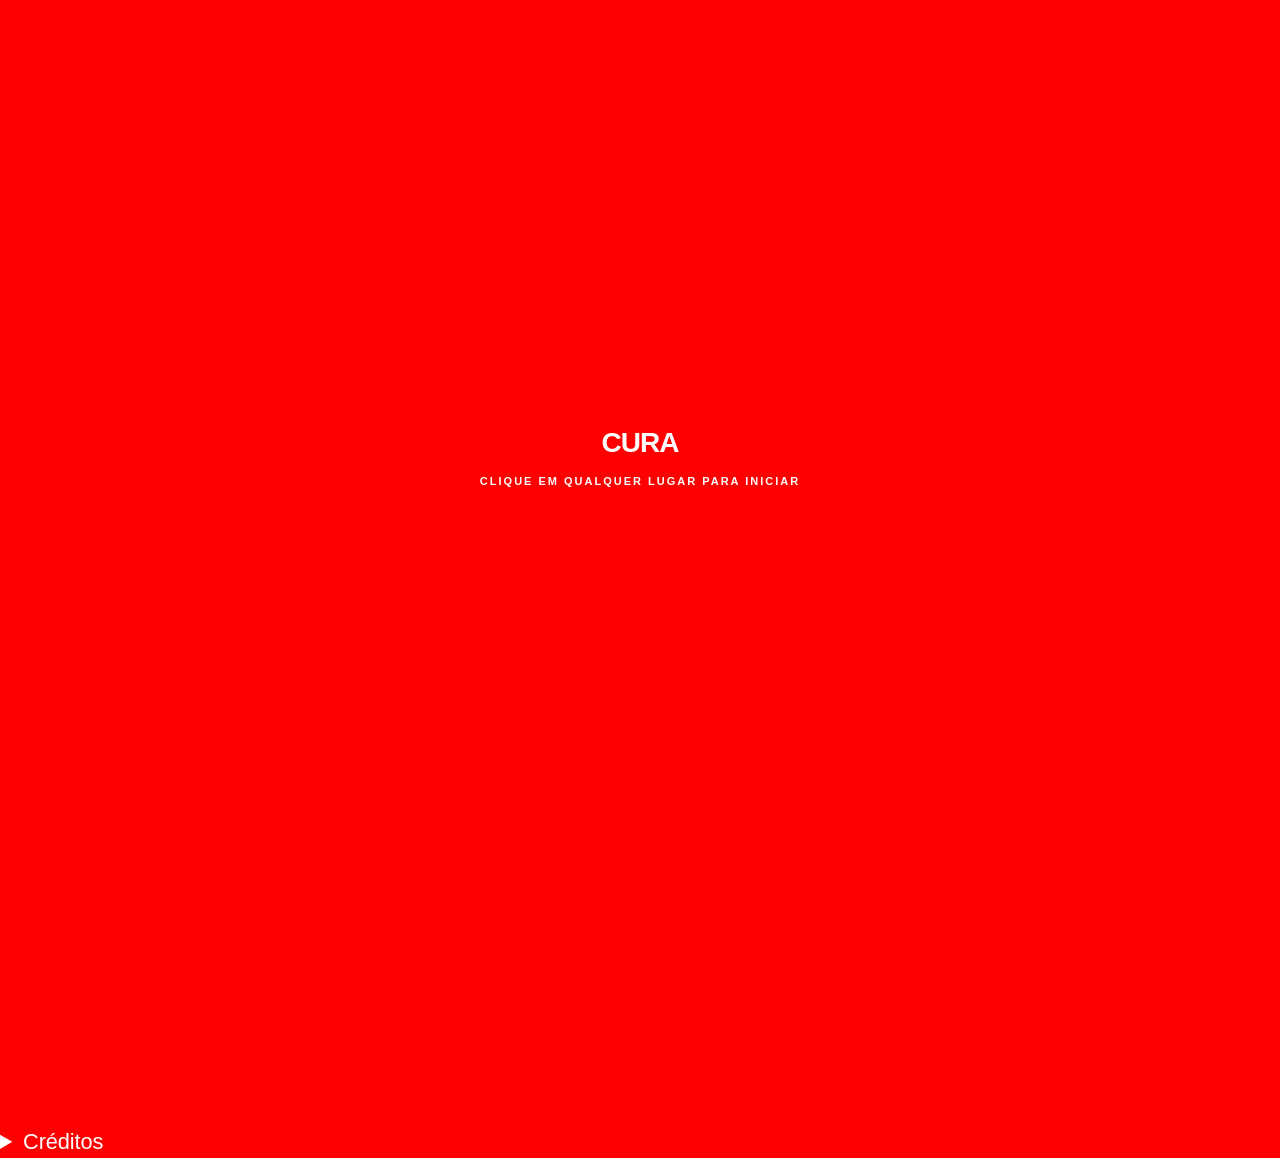
==== commit ab7c03e0: "Atualização: sobre, catálogos e ensaios" ====
--- a/index.html
+++ b/index.html
@@ -51,6 +51,10 @@
 h1:where(.wp-block-heading).has-background,h2:where(.wp-block-heading).has-background,h3:where(.wp-block-heading).has-background,h4:where(.wp-block-heading).has-background,h5:where(.wp-block-heading).has-background,h6:where(.wp-block-heading).has-background{padding:1.25em 2.375em}h1.has-text-align-left[style*=writing-mode]:where([style*=vertical-lr]),h1.has-text-align-right[style*=writing-mode]:where([style*=vertical-rl]),h2.has-text-align-left[style*=writing-mode]:where([style*=vertical-lr]),h2.has-text-align-right[style*=writing-mode]:where([style*=vertical-rl]),h3.has-text-align-left[style*=writing-mode]:where([style*=vertical-lr]),h3.has-text-align-right[style*=writing-mode]:where([style*=vertical-rl]),h4.has-text-align-left[style*=writing-mode]:where([style*=vertical-lr]),h4.has-text-align-right[style*=writing-mode]:where([style*=vertical-rl]),h5.has-text-align-left[style*=writing-mode]:where([style*=vertical-lr]),h5.has-text-align-right[style*=writing-mode]:where([style*=vertical-rl]),h6.has-text-align-left[style*=writing-mode]:where([style*=vertical-lr]),h6.has-text-align-right[style*=writing-mode]:where([style*=vertical-rl]){rotate:180deg}
 /*# sourceURL=https://revistacura.online/wp-includes/blocks/heading/style.min.css */
 </style>
+<style id="wp-block-details-inline-css">
+.wp-block-details{box-sizing:border-box}.wp-block-details summary{cursor:pointer}
+/*# sourceURL=https://revistacura.online/wp-includes/blocks/details/style.min.css */
+</style>
 <style id="wp-emoji-styles-inline-css">
 
 	img.wp-smiley, img.emoji {
@@ -82,7 +86,6 @@
     text-decoration: none !important;
 }
 
-/* 1. Pinta de branco APENAS os ícones que estão dentro do cabeçalho */
 header .wp-block-social-link svg, 
 header .wp-block-social-link a,
 header i, 
@@ -91,21 +94,17 @@
     color: #FFFFFF!important;
 }
 
-/* 2. "Reseta" os ícones que estão fora do cabeçalho (no corpo do site) */
-/* Isso permite que eles voltem à cor padrão ou que você os edite no WordPress */
 main .wp-block-social-link svg, 
 #content .wp-block-social-link svg,
 .entry-content .wp-block-social-link svg {
-    fill: currentColor; /* Faz o ícone obedecer à cor do texto ou do bloco */
-}
-
-/* 3. Se você usou o filtro de inversão (preto para branco) antes, remova-o do corpo */
+    fill: currentColor;
+}
+
 main .wp-block-social-link img,
 main .wp-block-social-link svg {
     filter: none !important;
 }
 
-/* Remove o contorno e fundo de foco em TODO o site */
 a:focus, 
 a:active, 
 button:focus, 
@@ -115,10 +114,9 @@
     outline: none !important;
     background-color: transparent !important;
     box-shadow: none !important;
-    -webkit-tap-highlight-color: transparent; /* Remove o brilho cinza em dispositivos móveis */
-}
-
-/* Garante que imagens que são links também fiquem limpas */
+    -webkit-tap-highlight-color: transparent;
+}
+
 a img:focus {
     outline: none !important;
     border: none !important;
@@ -135,7 +133,6 @@
     line-height: 1.1;
 }
 
-/* --- SPLASH SCREEN CURA --- */
 #splash-curadoria {
     position: fixed;
     top: 0;
@@ -143,7 +140,7 @@
     width: 100vw;
     height: 100vh;
     background-color: #FF0000;
-    z-index: 999999; /* Força a ficar por cima de absolutamente tudo */
+    z-index: 999999;
     display: flex;
     justify-content: center;
     align-items: center;
@@ -152,7 +149,6 @@
     transition: opacity 0.6s cubic-bezier(0.25, 1, 0.5, 1), visibility 0.6s;
 }
 
-/* Quando adicionarmos a classe 'oculto' via JS, a tela some suavemente */
 #splash-curadoria.oculto {
     opacity: 0;
     visibility: hidden;
@@ -160,10 +156,9 @@
 
 .splash-conteudo {
     padding: 20px;
-    user-select: none; /* Evita que o usuário selecione o texto sem querer ao clicar */
-}
-
-/* Animação opcional para deixar o aviso pulsando levemente (estética de sistema) */
+    user-select: none;
+}
+
 @keyframes pulsar {
     0% { opacity: 0.7; }
     50% { opacity: 1; }
@@ -173,22 +168,20 @@
     animation: pulsar 2s infinite ease-in-out;
 }
 
-/* Alvo no botão de download da página de contato/conteúdo */
 .wp-block-file .wp-block-file__button,
 .wp-block-button__link {
     background-color: #FFFFFF !important;
     color: #FF0000 !important;
     font-family: Arial, Helvetica, sans-serif !important;
 
-    text-transform: uppercase !important; /* Força Caixa Alta */
+    text-transform: uppercase !important;
     letter-spacing: -0.5px;
-    border: 2px solid #FF0000 !important; /* Borda vermelha fina para dar acabamento no fundo branco */
-    border-radius: 20px !important; /* Remove bordas arredondadas para um visual mais industrial/frio */
+    border: 2px solid #FF0000 !important;
+    border-radius: 20px !important;
     padding: 12px 24px !important;
     transition: all 0.3s ease;
 }
 
-/* Efeito ao passar o mouse (Inverte as cores) */
 .wp-block-file .wp-block-file__button:hover,
 .wp-block-button__link:hover {
     background-color: #FF0000 !important;
@@ -247,6 +240,10 @@
 @font-face{font-family:Manrope;font-style:normal;font-weight:200 800;font-display:fallback;src:url('https://revistacura.online/wp-content/themes/twentytwentyfive/assets/fonts/manrope/Manrope-VariableFont_wght.woff2') format('woff2');}
 @font-face{font-family:"Fira Code";font-style:normal;font-weight:300 700;font-display:fallback;src:url('https://revistacura.online/wp-content/themes/twentytwentyfive/assets/fonts/fira-code/FiraCode-VariableFont_wght.woff2') format('woff2');}
 </style>
+<link rel="icon" href="https://revistacura.online/wp-content/uploads/2026/05/cropped-favicon-32x32.png" sizes="32x32">
+<link rel="icon" href="https://revistacura.online/wp-content/uploads/2026/05/cropped-favicon-192x192.png" sizes="192x192">
+<link rel="apple-touch-icon" href="https://revistacura.online/wp-content/uploads/2026/05/cropped-favicon-180x180.png">
+<meta name="msapplication-TileImage" content="https://revistacura.online/wp-content/uploads/2026/05/cropped-favicon-270x270.png">
 </head>
 
 <body class="home blog wp-embed-responsive wp-theme-twentytwentyfive">
@@ -271,15 +268,12 @@
     var audio = document.getElementById('audio-experimento');
     var splash = document.getElementById('splash-curadoria');
     
-    // Altera o volume se necessário (1.0 é o máximo)
     audio.volume = 0.8; 
     
-    // Tenta dar o play. O clique do usuário valida a ação no navegador
     audio.play().catch(function(error) {
         console.log("Ação bloqueada pelo navegador:", error);
     });
     
-    // Adiciona a classe CSS que faz o fadeout suave
     splash.classList.add('oculto');
 }
 </script>
@@ -308,7 +302,7 @@
 
 
 
-<li><a href="https://revistacura.online/revista/" data-type="page" data-id="106">Revista</a></li>
+<li><a href="https://revistacura.online/ensaios/" data-type="link" data-id="https://revistacura.online/ensaios/">Ensaios</a></li>
 </ol>
 </div>
 
@@ -364,6 +358,12 @@
 </div>
 </div>
 </div>
+
+
+
+<details class="wp-block-details is-layout-flow wp-block-details-is-layout-flow"><summary>Créditos</summary>
+<p>Soundtrack: “reflexo” by desire(d)</p>
+</details>
 </div>
 <script type="speculationrules">
 {"prefetch":[{"source":"document","where":{"and":[{"href_matches":"/wordpress/*"},{"not":{"href_matches":["/wordpress/wp-*.php","/wordpress/wp-admin/*","/wordpress/wp-content/uploads/*","/wordpress/wp-content/*","/wordpress/wp-content/plugins/*","/wordpress/wp-content/themes/twentytwentyfive/*","/wordpress/*\\?(.+)"]}},{"not":{"selector_matches":"a[rel~=\"nofollow\"]"}},{"not":{"selector_matches":".no-prefetch, .no-prefetch a"}}]},"eagerness":"conservative"}]}
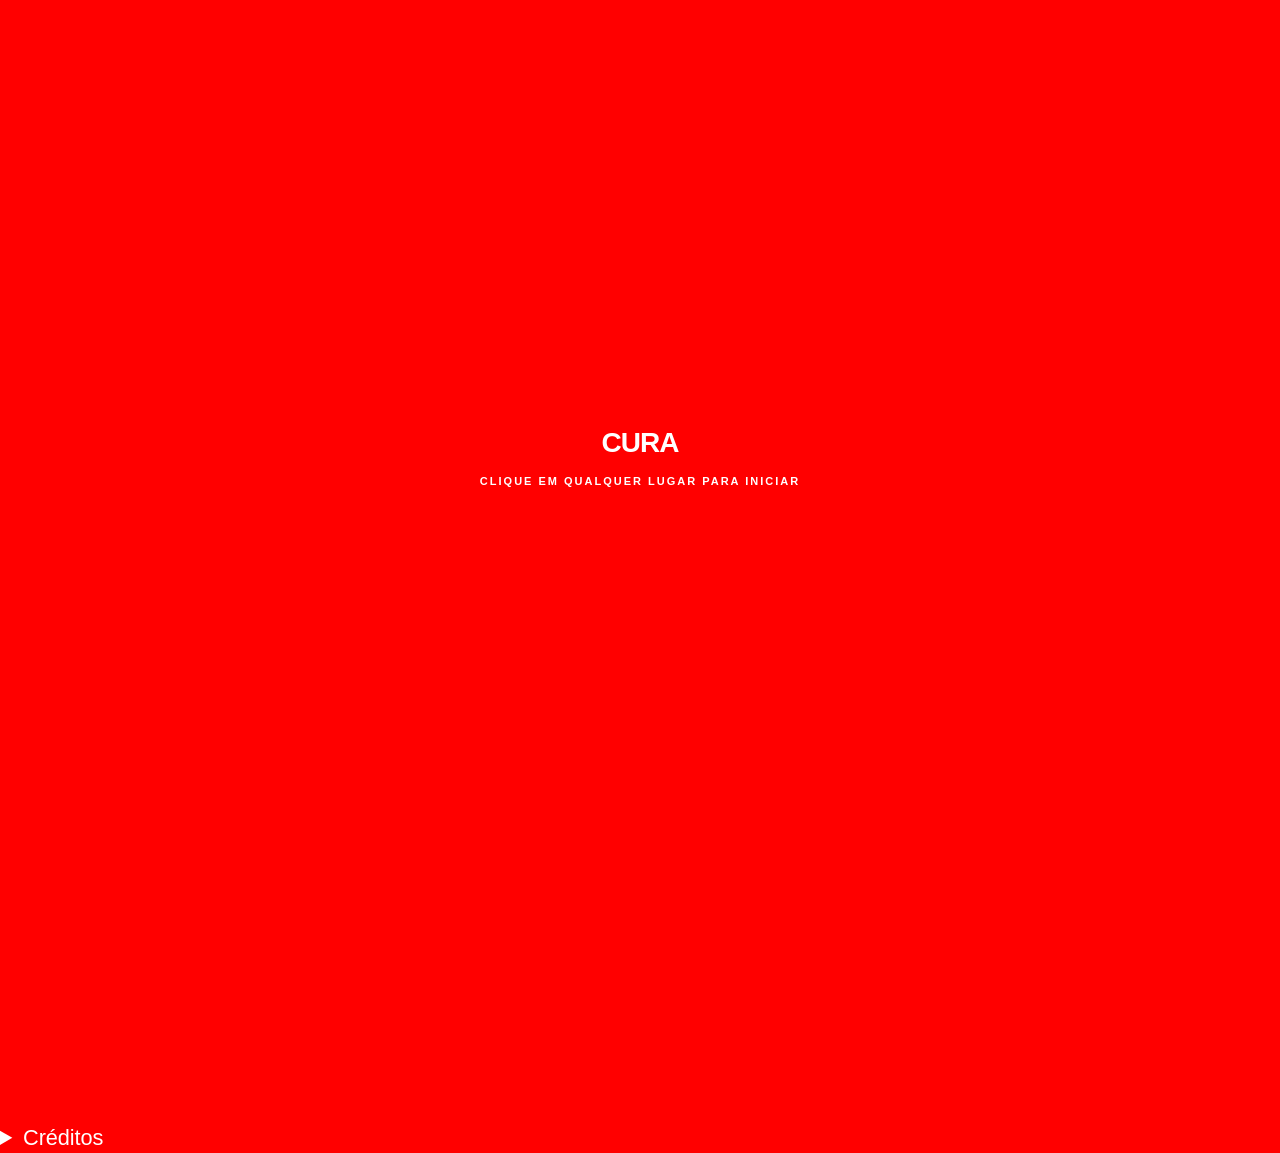
==== commit cfac7fc8: "Atualização: correção na logo" ====
--- a/index.html
+++ b/index.html
@@ -11,41 +11,25 @@
 img:is([sizes=auto i],[sizes^="auto," i]){contain-intrinsic-size:3000px 1500px}
 /*# sourceURL=wp-img-auto-sizes-contain-inline-css */
 </style>
-<style id="wp-block-site-title-inline-css">
-.wp-block-site-title{box-sizing:border-box}.wp-block-site-title :where(a){color:inherit;font-family:inherit;font-size:inherit;font-style:inherit;font-weight:inherit;letter-spacing:inherit;line-height:inherit;text-decoration:inherit}
-/*# sourceURL=https://revistacura.online/wp-includes/blocks/site-title/style.min.css */
-</style>
 <style id="wp-block-social-links-inline-css">
-.wp-block-social-links{background:none;box-sizing:border-box;margin-left:0;padding-left:0;padding-right:0;text-indent:0}.wp-block-social-links .wp-social-link a,.wp-block-social-links .wp-social-link a:hover{border-bottom:0;box-shadow:none;text-decoration:none}.wp-block-social-links .wp-social-link svg{height:1em;width:1em}.wp-block-social-links .wp-social-link span:not(.screen-reader-text){font-size:.65em;margin-left:.5em;margin-right:.5em}.wp-block-social-links.has-small-icon-size{font-size:16px}.wp-block-social-links,.wp-block-social-links.has-normal-icon-size{font-size:24px}.wp-block-social-links.has-large-icon-size{font-size:36px}.wp-block-social-links.has-huge-icon-size{font-size:48px}.wp-block-social-links.aligncenter{display:flex;justify-content:center}.wp-block-social-links.alignright{justify-content:flex-end}.wp-block-social-link{border-radius:9999px;display:block}@media not (prefers-reduced-motion){.wp-block-social-link{transition:transform .1s ease}}.wp-block-social-link{height:auto}.wp-block-social-link a{align-items:center;display:flex;line-height:0}.wp-block-social-link:hover{transform:scale(1.1)}.wp-block-social-links .wp-block-social-link.wp-social-link{display:inline-block;margin:0;padding:0}.wp-block-social-links .wp-block-social-link.wp-social-link .wp-block-social-link-anchor,.wp-block-social-links .wp-block-social-link.wp-social-link .wp-block-social-link-anchor svg,.wp-block-social-links .wp-block-social-link.wp-social-link .wp-block-social-link-anchor:active,.wp-block-social-links .wp-block-social-link.wp-social-link .wp-block-social-link-anchor:hover,.wp-block-social-links .wp-block-social-link.wp-social-link .wp-block-social-link-anchor:visited{color:currentColor;fill:currentColor}:where(.wp-block-social-links:not(.is-style-logos-only)) .wp-social-link{background-color:#f0f0f0;color:#444}:where(.wp-block-social-links:not(.is-style-logos-only)) .wp-social-link-amazon{background-color:#f90;color:#fff}:where(.wp-block-social-links:not(.is-style-logos-only)) .wp-social-link-bandcamp{background-color:#1ea0c3;color:#fff}:where(.wp-block-social-links:not(.is-style-logos-only)) .wp-social-link-behance{background-color:#0757fe;color:#fff}:where(.wp-block-social-links:not(.is-style-logos-only)) .wp-social-link-bluesky{background-color:#0a7aff;color:#fff}:where(.wp-block-social-links:not(.is-style-logos-only)) .wp-social-link-codepen{background-color:#1e1f26;color:#fff}:where(.wp-block-social-links:not(.is-style-logos-only)) .wp-social-link-deviantart{background-color:#02e49b;color:#fff}:where(.wp-block-social-links:not(.is-style-logos-only)) .wp-social-link-discord{background-color:#5865f2;color:#fff}:where(.wp-block-social-links:not(.is-style-logos-only)) .wp-social-link-dribbble{background-color:#e94c89;color:#fff}:where(.wp-block-social-links:not(.is-style-logos-only)) .wp-social-link-dropbox{background-color:#4280ff;color:#fff}:where(.wp-block-social-links:not(.is-style-logos-only)) .wp-social-link-etsy{background-color:#f45800;color:#fff}:where(.wp-block-social-links:not(.is-style-logos-only)) .wp-social-link-facebook{background-color:#0866ff;color:#fff}:where(.wp-block-social-links:not(.is-style-logos-only)) .wp-social-link-fivehundredpx{background-color:#000;color:#fff}:where(.wp-block-social-links:not(.is-style-logos-only)) .wp-social-link-flickr{background-color:#0461dd;color:#fff}:where(.wp-block-social-links:not(.is-style-logos-only)) .wp-social-link-foursquare{background-color:#e65678;color:#fff}:where(.wp-block-social-links:not(.is-style-logos-only)) .wp-social-link-github{background-color:#24292d;color:#fff}:where(.wp-block-social-links:not(.is-style-logos-only)) .wp-social-link-goodreads{background-color:#eceadd;color:#382110}:where(.wp-block-social-links:not(.is-style-logos-only)) .wp-social-link-google{background-color:#ea4434;color:#fff}:where(.wp-block-social-links:not(.is-style-logos-only)) .wp-social-link-gravatar{background-color:#1d4fc4;color:#fff}:where(.wp-block-social-links:not(.is-style-logos-only)) .wp-social-link-instagram{background-color:#f00075;color:#fff}:where(.wp-block-social-links:not(.is-style-logos-only)) .wp-social-link-lastfm{background-color:#e21b24;color:#fff}:where(.wp-block-social-links:not(.is-style-logos-only)) .wp-social-link-linkedin{background-color:#0d66c2;color:#fff}:where(.wp-block-social-links:not(.is-style-logos-only)) .wp-social-link-mastodon{background-color:#3288d4;color:#fff}:where(.wp-block-social-links:not(.is-style-logos-only)) .wp-social-link-medium{background-color:#000;color:#fff}:where(.wp-block-social-links:not(.is-style-logos-only)) .wp-social-link-meetup{background-color:#f6405f;color:#fff}:where(.wp-block-social-links:not(.is-style-logos-only)) .wp-social-link-patreon{background-color:#000;color:#fff}:where(.wp-block-social-links:not(.is-style-logos-only)) .wp-social-link-pinterest{background-color:#e60122;color:#fff}:where(.wp-block-social-links:not(.is-style-logos-only)) .wp-social-link-pocket{background-color:#ef4155;color:#fff}:where(.wp-block-social-links:not(.is-style-logos-only)) .wp-social-link-reddit{background-color:#ff4500;color:#fff}:where(.wp-block-social-links:not(.is-style-logos-only)) .wp-social-link-skype{background-color:#0478d7;color:#fff}:where(.wp-block-social-links:not(.is-style-logos-only)) .wp-social-link-snapchat{background-color:#fefc00;color:#fff;stroke:#000}:where(.wp-block-social-links:not(.is-style-logos-only)) .wp-social-link-soundcloud{background-color:#ff5600;color:#fff}:where(.wp-block-social-links:not(.is-style-logos-only)) .wp-social-link-spotify{background-color:#1bd760;color:#fff}:where(.wp-block-social-links:not(.is-style-logos-only)) .wp-social-link-telegram{background-color:#2aabee;color:#fff}:where(.wp-block-social-links:not(.is-style-logos-only)) .wp-social-link-threads{background-color:#000;color:#fff}:where(.wp-block-social-links:not(.is-style-logos-only)) .wp-social-link-tiktok{background-color:#000;color:#fff}:where(.wp-block-social-links:not(.is-style-logos-only)) .wp-social-link-tumblr{background-color:#011835;color:#fff}:where(.wp-block-social-links:not(.is-style-logos-only)) .wp-social-link-twitch{background-color:#6440a4;color:#fff}:where(.wp-block-social-links:not(.is-style-logos-only)) .wp-social-link-twitter{background-color:#1da1f2;color:#fff}:where(.wp-block-social-links:not(.is-style-logos-only)) .wp-social-link-vimeo{background-color:#1eb7ea;color:#fff}:where(.wp-block-social-links:not(.is-style-logos-only)) .wp-social-link-vk{background-color:#4680c2;color:#fff}:where(.wp-block-social-links:not(.is-style-logos-only)) .wp-social-link-wordpress{background-color:#3499cd;color:#fff}:where(.wp-block-social-links:not(.is-style-logos-only)) .wp-social-link-whatsapp{background-color:#25d366;color:#fff}:where(.wp-block-social-links:not(.is-style-logos-only)) .wp-social-link-x{background-color:#000;color:#fff}:where(.wp-block-social-links:not(.is-style-logos-only)) .wp-social-link-yelp{background-color:#d32422;color:#fff}:where(.wp-block-social-links:not(.is-style-logos-only)) .wp-social-link-youtube{background-color:red;color:#fff}:where(.wp-block-social-links.is-style-logos-only) .wp-social-link{background:none}:where(.wp-block-social-links.is-style-logos-only) .wp-social-link svg{height:1.25em;width:1.25em}:where(.wp-block-social-links.is-style-logos-only) .wp-social-link-amazon{color:#f90}:where(.wp-block-social-links.is-style-logos-only) .wp-social-link-bandcamp{color:#1ea0c3}:where(.wp-block-social-links.is-style-logos-only) .wp-social-link-behance{color:#0757fe}:where(.wp-block-social-links.is-style-logos-only) .wp-social-link-bluesky{color:#0a7aff}:where(.wp-block-social-links.is-style-logos-only) .wp-social-link-codepen{color:#1e1f26}:where(.wp-block-social-links.is-style-logos-only) .wp-social-link-deviantart{color:#02e49b}:where(.wp-block-social-links.is-style-logos-only) .wp-social-link-discord{color:#5865f2}:where(.wp-block-social-links.is-style-logos-only) .wp-social-link-dribbble{color:#e94c89}:where(.wp-block-social-links.is-style-logos-only) .wp-social-link-dropbox{color:#4280ff}:where(.wp-block-social-links.is-style-logos-only) .wp-social-link-etsy{color:#f45800}:where(.wp-block-social-links.is-style-logos-only) .wp-social-link-facebook{color:#0866ff}:where(.wp-block-social-links.is-style-logos-only) .wp-social-link-fivehundredpx{color:#000}:where(.wp-block-social-links.is-style-logos-only) .wp-social-link-flickr{color:#0461dd}:where(.wp-block-social-links.is-style-logos-only) .wp-social-link-foursquare{color:#e65678}:where(.wp-block-social-links.is-style-logos-only) .wp-social-link-github{color:#24292d}:where(.wp-block-social-links.is-style-logos-only) .wp-social-link-goodreads{color:#382110}:where(.wp-block-social-links.is-style-logos-only) .wp-social-link-google{color:#ea4434}:where(.wp-block-social-links.is-style-logos-only) .wp-social-link-gravatar{color:#1d4fc4}:where(.wp-block-social-links.is-style-logos-only) .wp-social-link-instagram{color:#f00075}:where(.wp-block-social-links.is-style-logos-only) .wp-social-link-lastfm{color:#e21b24}:where(.wp-block-social-links.is-style-logos-only) .wp-social-link-linkedin{color:#0d66c2}:where(.wp-block-social-links.is-style-logos-only) .wp-social-link-mastodon{color:#3288d4}:where(.wp-block-social-links.is-style-logos-only) .wp-social-link-medium{color:#000}:where(.wp-block-social-links.is-style-logos-only) .wp-social-link-meetup{color:#f6405f}:where(.wp-block-social-links.is-style-logos-only) .wp-social-link-patreon{color:#000}:where(.wp-block-social-links.is-style-logos-only) .wp-social-link-pinterest{color:#e60122}:where(.wp-block-social-links.is-style-logos-only) .wp-social-link-pocket{color:#ef4155}:where(.wp-block-social-links.is-style-logos-only) .wp-social-link-reddit{color:#ff4500}:where(.wp-block-social-links.is-style-logos-only) .wp-social-link-skype{color:#0478d7}:where(.wp-block-social-links.is-style-logos-only) .wp-social-link-snapchat{color:#fff;stroke:#000}:where(.wp-block-social-links.is-style-logos-only) .wp-social-link-soundcloud{color:#ff5600}:where(.wp-block-social-links.is-style-logos-only) .wp-social-link-spotify{color:#1bd760}:where(.wp-block-social-links.is-style-logos-only) .wp-social-link-telegram{color:#2aabee}:where(.wp-block-social-links.is-style-logos-only) .wp-social-link-threads{color:#000}:where(.wp-block-social-links.is-style-logos-only) .wp-social-link-tiktok{color:#000}:where(.wp-block-social-links.is-style-logos-only) .wp-social-link-tumblr{color:#011835}:where(.wp-block-social-links.is-style-logos-only) .wp-social-link-twitch{color:#6440a4}:where(.wp-block-social-links.is-style-logos-only) .wp-social-link-twitter{color:#1da1f2}:where(.wp-block-social-links.is-style-logos-only) .wp-social-link-vimeo{color:#1eb7ea}:where(.wp-block-social-links.is-style-logos-only) .wp-social-link-vk{color:#4680c2}:where(.wp-block-social-links.is-style-logos-only) .wp-social-link-whatsapp{color:#25d366}:where(.wp-block-social-links.is-style-logos-only) .wp-social-link-wordpress{color:#3499cd}:where(.wp-block-social-links.is-style-logos-only) .wp-social-link-x{color:#000}:where(.wp-block-social-links.is-style-logos-only) .wp-social-link-yelp{color:#d32422}:where(.wp-block-social-links.is-style-logos-only) .wp-social-link-youtube{color:red}.wp-block-social-links.is-style-pill-shape .wp-social-link{width:auto}:root :where(.wp-block-social-links .wp-social-link a){padding:.25em}:root :where(.wp-block-social-links.is-style-logos-only .wp-social-link a){padding:0}:root :where(.wp-block-social-links.is-style-pill-shape .wp-social-link a){padding-left:.6666666667em;padding-right:.6666666667em}.wp-block-social-links:not(.has-icon-color):not(.has-icon-background-color) .wp-social-link-snapchat .wp-block-social-link-label{color:#000}
+.wp-block-social-links{background:none;box-sizing:border-box;margin-left:0;padding-left:0;padding-right:0;text-indent:0}.wp-block-social-links .wp-social-link a,.wp-block-social-links .wp-social-link a:hover{border-bottom:0;box-shadow:none;text-decoration:none}.wp-block-social-links .wp-social-link svg{height:1em;width:1em}.wp-block-social-links .wp-social-link span:not(.screen-reader-text){font-size:.65em;margin-left:.5em;margin-right:.5em}.wp-block-social-links.has-small-icon-size{font-size:16px}.wp-block-social-links,.wp-block-social-links.has-normal-icon-size{font-size:24px}.wp-block-social-links.has-large-icon-size{font-size:36px}.wp-block-social-links.has-huge-icon-size{font-size:48px}.wp-block-social-links.aligncenter{display:flex;justify-content:center}.wp-block-social-links.alignright{justify-content:flex-end}.wp-block-social-link{border-radius:9999px;display:block}@media not (prefers-reduced-motion){.wp-block-social-link{transition:transform .1s ease}}.wp-block-social-link{height:auto}.wp-block-social-link a{align-items:center;display:flex;line-height:0}.wp-block-social-link:hover{transform:scale(1.1)}.wp-block-social-links .wp-block-social-link.wp-social-link{display:inline-block;margin:0;padding:0}.wp-block-social-links .wp-block-social-link.wp-social-link .wp-block-social-link-anchor,.wp-block-social-links .wp-block-social-link.wp-social-link .wp-block-social-link-anchor svg,.wp-block-social-links .wp-block-social-link.wp-social-link .wp-block-social-link-anchor:active,.wp-block-social-links .wp-block-social-link.wp-social-link .wp-block-social-link-anchor:hover,.wp-block-social-links .wp-block-social-link.wp-social-link .wp-block-social-link-anchor:visited{fill:currentColor;color:currentColor}:where(.wp-block-social-links:not(.is-style-logos-only)) .wp-social-link{background-color:#f0f0f0;color:#444}:where(.wp-block-social-links:not(.is-style-logos-only)) .wp-social-link-amazon{background-color:#f90;color:#fff}:where(.wp-block-social-links:not(.is-style-logos-only)) .wp-social-link-bandcamp{background-color:#1ea0c3;color:#fff}:where(.wp-block-social-links:not(.is-style-logos-only)) .wp-social-link-behance{background-color:#0757fe;color:#fff}:where(.wp-block-social-links:not(.is-style-logos-only)) .wp-social-link-bluesky{background-color:#0a7aff;color:#fff}:where(.wp-block-social-links:not(.is-style-logos-only)) .wp-social-link-codepen{background-color:#1e1f26;color:#fff}:where(.wp-block-social-links:not(.is-style-logos-only)) .wp-social-link-deviantart{background-color:#02e49b;color:#fff}:where(.wp-block-social-links:not(.is-style-logos-only)) .wp-social-link-discord{background-color:#5865f2;color:#fff}:where(.wp-block-social-links:not(.is-style-logos-only)) .wp-social-link-dribbble{background-color:#e94c89;color:#fff}:where(.wp-block-social-links:not(.is-style-logos-only)) .wp-social-link-dropbox{background-color:#4280ff;color:#fff}:where(.wp-block-social-links:not(.is-style-logos-only)) .wp-social-link-etsy{background-color:#f45800;color:#fff}:where(.wp-block-social-links:not(.is-style-logos-only)) .wp-social-link-facebook{background-color:#0866ff;color:#fff}:where(.wp-block-social-links:not(.is-style-logos-only)) .wp-social-link-fivehundredpx{background-color:#000;color:#fff}:where(.wp-block-social-links:not(.is-style-logos-only)) .wp-social-link-flickr{background-color:#0461dd;color:#fff}:where(.wp-block-social-links:not(.is-style-logos-only)) .wp-social-link-foursquare{background-color:#e65678;color:#fff}:where(.wp-block-social-links:not(.is-style-logos-only)) .wp-social-link-github{background-color:#24292d;color:#fff}:where(.wp-block-social-links:not(.is-style-logos-only)) .wp-social-link-goodreads{background-color:#eceadd;color:#382110}:where(.wp-block-social-links:not(.is-style-logos-only)) .wp-social-link-google{background-color:#ea4434;color:#fff}:where(.wp-block-social-links:not(.is-style-logos-only)) .wp-social-link-gravatar{background-color:#1d4fc4;color:#fff}:where(.wp-block-social-links:not(.is-style-logos-only)) .wp-social-link-instagram{background-color:#f00075;color:#fff}:where(.wp-block-social-links:not(.is-style-logos-only)) .wp-social-link-lastfm{background-color:#e21b24;color:#fff}:where(.wp-block-social-links:not(.is-style-logos-only)) .wp-social-link-linkedin{background-color:#0d66c2;color:#fff}:where(.wp-block-social-links:not(.is-style-logos-only)) .wp-social-link-mastodon{background-color:#3288d4;color:#fff}:where(.wp-block-social-links:not(.is-style-logos-only)) .wp-social-link-medium{background-color:#000;color:#fff}:where(.wp-block-social-links:not(.is-style-logos-only)) .wp-social-link-meetup{background-color:#f6405f;color:#fff}:where(.wp-block-social-links:not(.is-style-logos-only)) .wp-social-link-patreon{background-color:#000;color:#fff}:where(.wp-block-social-links:not(.is-style-logos-only)) .wp-social-link-pinterest{background-color:#e60122;color:#fff}:where(.wp-block-social-links:not(.is-style-logos-only)) .wp-social-link-pocket{background-color:#ef4155;color:#fff}:where(.wp-block-social-links:not(.is-style-logos-only)) .wp-social-link-reddit{background-color:#ff4500;color:#fff}:where(.wp-block-social-links:not(.is-style-logos-only)) .wp-social-link-skype{background-color:#0478d7;color:#fff}:where(.wp-block-social-links:not(.is-style-logos-only)) .wp-social-link-snapchat{stroke:#000;background-color:#fefc00;color:#fff}:where(.wp-block-social-links:not(.is-style-logos-only)) .wp-social-link-soundcloud{background-color:#ff5600;color:#fff}:where(.wp-block-social-links:not(.is-style-logos-only)) .wp-social-link-spotify{background-color:#1bd760;color:#fff}:where(.wp-block-social-links:not(.is-style-logos-only)) .wp-social-link-telegram{background-color:#2aabee;color:#fff}:where(.wp-block-social-links:not(.is-style-logos-only)) .wp-social-link-threads{background-color:#000;color:#fff}:where(.wp-block-social-links:not(.is-style-logos-only)) .wp-social-link-tiktok{background-color:#000;color:#fff}:where(.wp-block-social-links:not(.is-style-logos-only)) .wp-social-link-tumblr{background-color:#011835;color:#fff}:where(.wp-block-social-links:not(.is-style-logos-only)) .wp-social-link-twitch{background-color:#6440a4;color:#fff}:where(.wp-block-social-links:not(.is-style-logos-only)) .wp-social-link-twitter{background-color:#1da1f2;color:#fff}:where(.wp-block-social-links:not(.is-style-logos-only)) .wp-social-link-vimeo{background-color:#1eb7ea;color:#fff}:where(.wp-block-social-links:not(.is-style-logos-only)) .wp-social-link-vk{background-color:#4680c2;color:#fff}:where(.wp-block-social-links:not(.is-style-logos-only)) .wp-social-link-wordpress{background-color:#3499cd;color:#fff}:where(.wp-block-social-links:not(.is-style-logos-only)) .wp-social-link-whatsapp{background-color:#25d366;color:#fff}:where(.wp-block-social-links:not(.is-style-logos-only)) .wp-social-link-x{background-color:#000;color:#fff}:where(.wp-block-social-links:not(.is-style-logos-only)) .wp-social-link-yelp{background-color:#d32422;color:#fff}:where(.wp-block-social-links:not(.is-style-logos-only)) .wp-social-link-youtube{background-color:red;color:#fff}:where(.wp-block-social-links.is-style-logos-only) .wp-social-link{background:none}:where(.wp-block-social-links.is-style-logos-only) .wp-social-link svg{height:1.25em;width:1.25em}:where(.wp-block-social-links.is-style-logos-only) .wp-social-link-amazon{color:#f90}:where(.wp-block-social-links.is-style-logos-only) .wp-social-link-bandcamp{color:#1ea0c3}:where(.wp-block-social-links.is-style-logos-only) .wp-social-link-behance{color:#0757fe}:where(.wp-block-social-links.is-style-logos-only) .wp-social-link-bluesky{color:#0a7aff}:where(.wp-block-social-links.is-style-logos-only) .wp-social-link-codepen{color:#1e1f26}:where(.wp-block-social-links.is-style-logos-only) .wp-social-link-deviantart{color:#02e49b}:where(.wp-block-social-links.is-style-logos-only) .wp-social-link-discord{color:#5865f2}:where(.wp-block-social-links.is-style-logos-only) .wp-social-link-dribbble{color:#e94c89}:where(.wp-block-social-links.is-style-logos-only) .wp-social-link-dropbox{color:#4280ff}:where(.wp-block-social-links.is-style-logos-only) .wp-social-link-etsy{color:#f45800}:where(.wp-block-social-links.is-style-logos-only) .wp-social-link-facebook{color:#0866ff}:where(.wp-block-social-links.is-style-logos-only) .wp-social-link-fivehundredpx{color:#000}:where(.wp-block-social-links.is-style-logos-only) .wp-social-link-flickr{color:#0461dd}:where(.wp-block-social-links.is-style-logos-only) .wp-social-link-foursquare{color:#e65678}:where(.wp-block-social-links.is-style-logos-only) .wp-social-link-github{color:#24292d}:where(.wp-block-social-links.is-style-logos-only) .wp-social-link-goodreads{color:#382110}:where(.wp-block-social-links.is-style-logos-only) .wp-social-link-google{color:#ea4434}:where(.wp-block-social-links.is-style-logos-only) .wp-social-link-gravatar{color:#1d4fc4}:where(.wp-block-social-links.is-style-logos-only) .wp-social-link-instagram{color:#f00075}:where(.wp-block-social-links.is-style-logos-only) .wp-social-link-lastfm{color:#e21b24}:where(.wp-block-social-links.is-style-logos-only) .wp-social-link-linkedin{color:#0d66c2}:where(.wp-block-social-links.is-style-logos-only) .wp-social-link-mastodon{color:#3288d4}:where(.wp-block-social-links.is-style-logos-only) .wp-social-link-medium{color:#000}:where(.wp-block-social-links.is-style-logos-only) .wp-social-link-meetup{color:#f6405f}:where(.wp-block-social-links.is-style-logos-only) .wp-social-link-patreon{color:#000}:where(.wp-block-social-links.is-style-logos-only) .wp-social-link-pinterest{color:#e60122}:where(.wp-block-social-links.is-style-logos-only) .wp-social-link-pocket{color:#ef4155}:where(.wp-block-social-links.is-style-logos-only) .wp-social-link-reddit{color:#ff4500}:where(.wp-block-social-links.is-style-logos-only) .wp-social-link-skype{color:#0478d7}:where(.wp-block-social-links.is-style-logos-only) .wp-social-link-snapchat{stroke:#000;color:#fff}:where(.wp-block-social-links.is-style-logos-only) .wp-social-link-soundcloud{color:#ff5600}:where(.wp-block-social-links.is-style-logos-only) .wp-social-link-spotify{color:#1bd760}:where(.wp-block-social-links.is-style-logos-only) .wp-social-link-telegram{color:#2aabee}:where(.wp-block-social-links.is-style-logos-only) .wp-social-link-threads{color:#000}:where(.wp-block-social-links.is-style-logos-only) .wp-social-link-tiktok{color:#000}:where(.wp-block-social-links.is-style-logos-only) .wp-social-link-tumblr{color:#011835}:where(.wp-block-social-links.is-style-logos-only) .wp-social-link-twitch{color:#6440a4}:where(.wp-block-social-links.is-style-logos-only) .wp-social-link-twitter{color:#1da1f2}:where(.wp-block-social-links.is-style-logos-only) .wp-social-link-vimeo{color:#1eb7ea}:where(.wp-block-social-links.is-style-logos-only) .wp-social-link-vk{color:#4680c2}:where(.wp-block-social-links.is-style-logos-only) .wp-social-link-whatsapp{color:#25d366}:where(.wp-block-social-links.is-style-logos-only) .wp-social-link-wordpress{color:#3499cd}:where(.wp-block-social-links.is-style-logos-only) .wp-social-link-x{color:#000}:where(.wp-block-social-links.is-style-logos-only) .wp-social-link-yelp{color:#d32422}:where(.wp-block-social-links.is-style-logos-only) .wp-social-link-youtube{color:red}.wp-block-social-links.is-style-pill-shape .wp-social-link{width:auto}:root :where(.wp-block-social-links .wp-social-link a){padding:.25em}:root :where(.wp-block-social-links.is-style-logos-only .wp-social-link a){padding:0}:root :where(.wp-block-social-links.is-style-pill-shape .wp-social-link a){padding-left:.6666666667em;padding-right:.6666666667em}.wp-block-social-links:not(.has-icon-color):not(.has-icon-background-color) .wp-social-link-snapchat .wp-block-social-link-label{color:#000}
 /*# sourceURL=https://revistacura.online/wp-includes/blocks/social-links/style.min.css */
 </style>
 <style id="wp-block-group-inline-css">
 .wp-block-group{box-sizing:border-box}:where(.wp-block-group.wp-block-group-is-layout-constrained){position:relative}
 /*# sourceURL=https://revistacura.online/wp-includes/blocks/group/style.min.css */
 </style>
-<style id="wp-block-list-inline-css">
-ol,ul{box-sizing:border-box}:root :where(.wp-block-list.has-background){padding:1.25em 2.375em}
-
-				ul.is-style-checkmark-list {
-					list-style-type: "\2713";
-				}
-
-				ul.is-style-checkmark-list li {
-					padding-inline-start: 1ch;
-				}
-/*# sourceURL=wp-block-list-inline-css */
+<style id="wp-block-paragraph-inline-css">
+.is-small-text{font-size:.875em}.is-regular-text{font-size:1em}.is-large-text{font-size:2.25em}.is-larger-text{font-size:3em}.has-drop-cap:not(:focus):first-letter{float:left;font-size:8.4em;font-style:normal;font-weight:100;line-height:.68;margin:.05em .1em 0 0;text-transform:uppercase}body.rtl .has-drop-cap:not(:focus):first-letter{float:none;margin-left:.1em}p.has-drop-cap.has-background{overflow:hidden}:root :where(p.has-background){padding:1.25em 2.375em}:where(p.has-text-color:not(.has-link-color)) a{color:inherit}p.has-text-align-left[style*="writing-mode:vertical-lr"],p.has-text-align-right[style*="writing-mode:vertical-rl"]{rotate:180deg}
+/*# sourceURL=https://revistacura.online/wp-includes/blocks/paragraph/style.min.css */
 </style>
 <style id="wp-block-columns-inline-css">
 .wp-block-columns{box-sizing:border-box;display:flex;flex-wrap:wrap!important}@media (min-width:782px){.wp-block-columns{flex-wrap:nowrap!important}}.wp-block-columns{align-items:normal!important}.wp-block-columns.are-vertically-aligned-top{align-items:flex-start}.wp-block-columns.are-vertically-aligned-center{align-items:center}.wp-block-columns.are-vertically-aligned-bottom{align-items:flex-end}@media (max-width:781px){.wp-block-columns:not(.is-not-stacked-on-mobile)>.wp-block-column{flex-basis:100%!important}}@media (min-width:782px){.wp-block-columns:not(.is-not-stacked-on-mobile)>.wp-block-column{flex-basis:0;flex-grow:1}.wp-block-columns:not(.is-not-stacked-on-mobile)>.wp-block-column[style*=flex-basis]{flex-grow:0}}.wp-block-columns.is-not-stacked-on-mobile{flex-wrap:nowrap!important}.wp-block-columns.is-not-stacked-on-mobile>.wp-block-column{flex-basis:0;flex-grow:1}.wp-block-columns.is-not-stacked-on-mobile>.wp-block-column[style*=flex-basis]{flex-grow:0}:where(.wp-block-columns){margin-bottom:1.75em}:where(.wp-block-columns.has-background){padding:1.25em 2.375em}.wp-block-column{flex-grow:1;min-width:0;overflow-wrap:break-word;word-break:break-word}.wp-block-column.is-vertically-aligned-top{align-self:flex-start}.wp-block-column.is-vertically-aligned-center{align-self:center}.wp-block-column.is-vertically-aligned-bottom{align-self:flex-end}.wp-block-column.is-vertically-aligned-stretch{align-self:stretch}.wp-block-column.is-vertically-aligned-bottom,.wp-block-column.is-vertically-aligned-center,.wp-block-column.is-vertically-aligned-top{width:100%}
 /*# sourceURL=https://revistacura.online/wp-includes/blocks/columns/style.min.css */
 </style>
 <style id="wp-block-image-inline-css">
-.wp-block-image>a,.wp-block-image>figure>a{display:inline-block}.wp-block-image img{box-sizing:border-box;height:auto;max-width:100%;vertical-align:bottom}@media not (prefers-reduced-motion){.wp-block-image img.hide{visibility:hidden}.wp-block-image img.show{animation:show-content-image .4s}}.wp-block-image[style*=border-radius] img,.wp-block-image[style*=border-radius]>a{border-radius:inherit}.wp-block-image.has-custom-border img{box-sizing:border-box}.wp-block-image.aligncenter{text-align:center}.wp-block-image.alignfull>a,.wp-block-image.alignwide>a{width:100%}.wp-block-image.alignfull img,.wp-block-image.alignwide img{height:auto;width:100%}.wp-block-image .aligncenter,.wp-block-image .alignleft,.wp-block-image .alignright,.wp-block-image.aligncenter,.wp-block-image.alignleft,.wp-block-image.alignright{display:table}.wp-block-image .aligncenter>figcaption,.wp-block-image .alignleft>figcaption,.wp-block-image .alignright>figcaption,.wp-block-image.aligncenter>figcaption,.wp-block-image.alignleft>figcaption,.wp-block-image.alignright>figcaption{caption-side:bottom;display:table-caption}.wp-block-image .alignleft{float:left;margin:.5em 1em .5em 0}.wp-block-image .alignright{float:right;margin:.5em 0 .5em 1em}.wp-block-image .aligncenter{margin-left:auto;margin-right:auto}.wp-block-image :where(figcaption){margin-bottom:1em;margin-top:.5em}.wp-block-image.is-style-circle-mask img{border-radius:9999px}@supports ((-webkit-mask-image:none) or (mask-image:none)) or (-webkit-mask-image:none){.wp-block-image.is-style-circle-mask img{border-radius:0;-webkit-mask-image:url('data:image/svg+xml;utf8,<svg viewBox="0 0 100 100" xmlns="http://www.w3.org/2000/svg"><circle cx="50" cy="50" r="50"/></svg>');mask-image:url('data:image/svg+xml;utf8,<svg viewBox="0 0 100 100" xmlns="http://www.w3.org/2000/svg"><circle cx="50" cy="50" r="50"/></svg>');mask-mode:alpha;-webkit-mask-position:center;mask-position:center;-webkit-mask-repeat:no-repeat;mask-repeat:no-repeat;-webkit-mask-size:contain;mask-size:contain}}:root :where(.wp-block-image.is-style-rounded img,.wp-block-image .is-style-rounded img){border-radius:9999px}.wp-block-image figure{margin:0}.wp-lightbox-container{display:flex;flex-direction:column;position:relative}.wp-lightbox-container img{cursor:zoom-in}.wp-lightbox-container img:hover+button{opacity:1}.wp-lightbox-container button{align-items:center;backdrop-filter:blur(16px) saturate(180%);background-color:#5a5a5a40;border:none;border-radius:4px;cursor:zoom-in;display:flex;height:20px;justify-content:center;opacity:0;padding:0;position:absolute;right:16px;text-align:center;top:16px;width:20px;z-index:100}@media not (prefers-reduced-motion){.wp-lightbox-container button{transition:opacity .2s ease}}.wp-lightbox-container button:focus-visible{outline:3px auto #5a5a5a40;outline:3px auto -webkit-focus-ring-color;outline-offset:3px}.wp-lightbox-container button:hover{cursor:pointer;opacity:1}.wp-lightbox-container button:focus{opacity:1}.wp-lightbox-container button:focus,.wp-lightbox-container button:hover,.wp-lightbox-container button:not(:hover):not(:active):not(.has-background){background-color:#5a5a5a40;border:none}.wp-lightbox-overlay{box-sizing:border-box;cursor:zoom-out;height:100vh;left:0;overflow:hidden;position:fixed;top:0;visibility:hidden;width:100%;z-index:100000}.wp-lightbox-overlay .close-button{align-items:center;cursor:pointer;display:flex;justify-content:center;min-height:40px;min-width:40px;padding:0;position:absolute;right:calc(env(safe-area-inset-right) + 16px);top:calc(env(safe-area-inset-top) + 16px);z-index:5000000}.wp-lightbox-overlay .close-button:focus,.wp-lightbox-overlay .close-button:hover,.wp-lightbox-overlay .close-button:not(:hover):not(:active):not(.has-background){background:none;border:none}.wp-lightbox-overlay .lightbox-image-container{height:var(--wp--lightbox-container-height);left:50%;overflow:hidden;position:absolute;top:50%;transform:translate(-50%,-50%);transform-origin:top left;width:var(--wp--lightbox-container-width);z-index:9999999999}.wp-lightbox-overlay .wp-block-image{align-items:center;box-sizing:border-box;display:flex;height:100%;justify-content:center;margin:0;position:relative;transform-origin:0 0;width:100%;z-index:3000000}.wp-lightbox-overlay .wp-block-image img{height:var(--wp--lightbox-image-height);min-height:var(--wp--lightbox-image-height);min-width:var(--wp--lightbox-image-width);width:var(--wp--lightbox-image-width)}.wp-lightbox-overlay .wp-block-image figcaption{display:none}.wp-lightbox-overlay button{background:none;border:none}.wp-lightbox-overlay .scrim{background-color:#fff;height:100%;opacity:.9;position:absolute;width:100%;z-index:2000000}.wp-lightbox-overlay.active{visibility:visible}@media not (prefers-reduced-motion){.wp-lightbox-overlay.active{animation:turn-on-visibility .25s both}.wp-lightbox-overlay.active img{animation:turn-on-visibility .35s both}.wp-lightbox-overlay.show-closing-animation:not(.active){animation:turn-off-visibility .35s both}.wp-lightbox-overlay.show-closing-animation:not(.active) img{animation:turn-off-visibility .25s both}.wp-lightbox-overlay.zoom.active{animation:none;opacity:1;visibility:visible}.wp-lightbox-overlay.zoom.active .lightbox-image-container{animation:lightbox-zoom-in .4s}.wp-lightbox-overlay.zoom.active .lightbox-image-container img{animation:none}.wp-lightbox-overlay.zoom.active .scrim{animation:turn-on-visibility .4s forwards}.wp-lightbox-overlay.zoom.show-closing-animation:not(.active){animation:none}.wp-lightbox-overlay.zoom.show-closing-animation:not(.active) .lightbox-image-container{animation:lightbox-zoom-out .4s}.wp-lightbox-overlay.zoom.show-closing-animation:not(.active) .lightbox-image-container img{animation:none}.wp-lightbox-overlay.zoom.show-closing-animation:not(.active) .scrim{animation:turn-off-visibility .4s forwards}}@keyframes show-content-image{0%{visibility:hidden}99%{visibility:hidden}to{visibility:visible}}@keyframes turn-on-visibility{0%{opacity:0}to{opacity:1}}@keyframes turn-off-visibility{0%{opacity:1;visibility:visible}99%{opacity:0;visibility:visible}to{opacity:0;visibility:hidden}}@keyframes lightbox-zoom-in{0%{transform:translate(calc((-100vw + var(--wp--lightbox-scrollbar-width))/2 + var(--wp--lightbox-initial-left-position)),calc(-50vh + var(--wp--lightbox-initial-top-position))) scale(var(--wp--lightbox-scale))}to{transform:translate(-50%,-50%) scale(1)}}@keyframes lightbox-zoom-out{0%{transform:translate(-50%,-50%) scale(1);visibility:visible}99%{visibility:visible}to{transform:translate(calc((-100vw + var(--wp--lightbox-scrollbar-width))/2 + var(--wp--lightbox-initial-left-position)),calc(-50vh + var(--wp--lightbox-initial-top-position))) scale(var(--wp--lightbox-scale));visibility:hidden}}
+.wp-block-image>a,.wp-block-image>figure>a{display:inline-block}.wp-block-image img{box-sizing:border-box;height:auto;max-width:100%;vertical-align:bottom}@media not (prefers-reduced-motion){.wp-block-image img.hide{visibility:hidden}.wp-block-image img.show{animation:show-content-image .4s}}.wp-block-image[style*=border-radius] img,.wp-block-image[style*=border-radius]>a{border-radius:inherit}.wp-block-image.has-custom-border img{box-sizing:border-box}.wp-block-image.aligncenter{text-align:center}.wp-block-image.alignfull>a,.wp-block-image.alignwide>a{width:100%}.wp-block-image.alignfull img,.wp-block-image.alignwide img{height:auto;width:100%}.wp-block-image .aligncenter,.wp-block-image .alignleft,.wp-block-image .alignright,.wp-block-image.aligncenter,.wp-block-image.alignleft,.wp-block-image.alignright{display:table}.wp-block-image .aligncenter>figcaption,.wp-block-image .alignleft>figcaption,.wp-block-image .alignright>figcaption,.wp-block-image.aligncenter>figcaption,.wp-block-image.alignleft>figcaption,.wp-block-image.alignright>figcaption{caption-side:bottom;display:table-caption}.wp-block-image .alignleft{float:left;margin:.5em 1em .5em 0}.wp-block-image .alignright{float:right;margin:.5em 0 .5em 1em}.wp-block-image .aligncenter{margin-left:auto;margin-right:auto}.wp-block-image :where(figcaption){margin-bottom:1em;margin-top:.5em}.wp-block-image.is-style-circle-mask img{border-radius:9999px}@supports ((-webkit-mask-image:none) or (mask-image:none)) or (-webkit-mask-image:none){.wp-block-image.is-style-circle-mask img{border-radius:0;-webkit-mask-image:url('data:image/svg+xml;utf8,<svg viewBox="0 0 100 100" xmlns="http://www.w3.org/2000/svg"><circle cx="50" cy="50" r="50"/></svg>');mask-image:url('data:image/svg+xml;utf8,<svg viewBox="0 0 100 100" xmlns="http://www.w3.org/2000/svg"><circle cx="50" cy="50" r="50"/></svg>');mask-mode:alpha;-webkit-mask-position:center;mask-position:center;-webkit-mask-repeat:no-repeat;mask-repeat:no-repeat;-webkit-mask-size:contain;mask-size:contain}}:root :where(.wp-block-image.is-style-rounded img,.wp-block-image .is-style-rounded img){border-radius:9999px}.wp-block-image figure{margin:0}.wp-lightbox-container{display:flex;flex-direction:column;position:relative}.wp-lightbox-container img{cursor:zoom-in}.wp-lightbox-container img:hover+button{opacity:1}.wp-lightbox-container button{align-items:center;backdrop-filter:blur(16px) saturate(180%);background-color:#5a5a5a40;border:none;border-radius:4px;cursor:zoom-in;display:flex;height:20px;justify-content:center;opacity:0;padding:0;position:absolute;right:16px;text-align:center;top:16px;width:20px;z-index:100}@media not (prefers-reduced-motion){.wp-lightbox-container button{transition:opacity .2s ease}}.wp-lightbox-container button:focus-visible{outline:3px auto #5a5a5a40;outline:3px auto -webkit-focus-ring-color;outline-offset:3px}.wp-lightbox-container button:hover{cursor:pointer;opacity:1}.wp-lightbox-container button:focus{opacity:1}.wp-lightbox-container button:focus,.wp-lightbox-container button:hover,.wp-lightbox-container button:not(:hover):not(:active):not(.has-background){background-color:#5a5a5a40;border:none}.wp-lightbox-overlay{box-sizing:border-box;cursor:zoom-out;height:100vh;left:0;overflow:hidden;position:fixed;top:0;visibility:hidden;width:100%;z-index:100000}.wp-lightbox-overlay .wp-lightbox-close-button{align-items:center;cursor:pointer;display:flex;font-family:inherit;gap:8px;justify-content:center;line-height:1;min-height:40px;min-width:40px;padding:0 4px;position:absolute;right:calc(env(safe-area-inset-right) + 16px);top:calc(env(safe-area-inset-top) + 16px);z-index:5000000}.wp-lightbox-overlay .wp-lightbox-close-button:focus,.wp-lightbox-overlay .wp-lightbox-close-button:hover,.wp-lightbox-overlay .wp-lightbox-close-button:not(:hover):not(:active):not(.has-background){background:none;border:none}.wp-lightbox-overlay .wp-lightbox-close-button:has(.wp-lightbox-close-text:not([hidden])) .wp-lightbox-close-icon svg{height:1em;width:1em}.wp-lightbox-overlay .wp-lightbox-close-icon svg{display:block}.wp-lightbox-overlay .wp-lightbox-navigation-button-next,.wp-lightbox-overlay .wp-lightbox-navigation-button-prev{align-items:center;bottom:16px;cursor:pointer;display:flex;font-family:inherit;gap:4px;justify-content:center;line-height:1;min-height:40px;min-width:40px;padding:0 8px;position:absolute;z-index:2000002}.wp-lightbox-overlay .wp-lightbox-navigation-button-next[hidden],.wp-lightbox-overlay .wp-lightbox-navigation-button-prev[hidden]{display:none}@media (min-width:960px){.wp-lightbox-overlay .wp-lightbox-navigation-button-next,.wp-lightbox-overlay .wp-lightbox-navigation-button-prev{bottom:50%;transform:translateY(-50%)}}.wp-lightbox-overlay .wp-lightbox-navigation-button-next:focus,.wp-lightbox-overlay .wp-lightbox-navigation-button-next:hover,.wp-lightbox-overlay .wp-lightbox-navigation-button-next:not(:hover):not(:active):not(.has-background),.wp-lightbox-overlay .wp-lightbox-navigation-button-prev:focus,.wp-lightbox-overlay .wp-lightbox-navigation-button-prev:hover,.wp-lightbox-overlay .wp-lightbox-navigation-button-prev:not(:hover):not(:active):not(.has-background){background:none;border:none;padding:0 8px}.wp-lightbox-overlay .wp-lightbox-navigation-button-next:has(.wp-lightbox-navigation-text:not([hidden])) .wp-lightbox-navigation-icon svg,.wp-lightbox-overlay .wp-lightbox-navigation-button-prev:has(.wp-lightbox-navigation-text:not([hidden])) .wp-lightbox-navigation-icon svg{display:block;height:1.5em;width:1.5em}.wp-lightbox-overlay .wp-lightbox-navigation-button-prev{left:calc(env(safe-area-inset-left) + 16px)}.wp-lightbox-overlay .wp-lightbox-navigation-button-next{right:calc(env(safe-area-inset-right) + 16px)}.wp-lightbox-overlay .wp-lightbox-navigation-icon svg{vertical-align:middle}.wp-lightbox-overlay .lightbox-image-container{height:var(--wp--lightbox-container-height);left:50%;overflow:hidden;position:absolute;top:50%;transform:translate(-50%,-50%);transform-origin:top left;width:var(--wp--lightbox-container-width);z-index:2000001}.wp-lightbox-overlay .wp-block-image{align-items:center;box-sizing:border-box;display:flex;height:100%;justify-content:center;margin:0;position:relative;transform-origin:0 0;width:100%;z-index:3000000}.wp-lightbox-overlay .wp-block-image img{height:var(--wp--lightbox-image-height);min-height:var(--wp--lightbox-image-height);min-width:var(--wp--lightbox-image-width);width:var(--wp--lightbox-image-width)}.wp-lightbox-overlay .wp-block-image figcaption{display:none}.wp-lightbox-overlay button{background:none;border:none}.wp-lightbox-overlay .scrim{background-color:#fff;height:100%;opacity:.9;position:absolute;width:100%;z-index:2000000}.wp-lightbox-overlay.active{visibility:visible}@media not (prefers-reduced-motion){.wp-lightbox-overlay.active{animation:turn-on-visibility .25s both}.wp-lightbox-overlay.active img{animation:turn-on-visibility .35s both}.wp-lightbox-overlay.show-closing-animation:not(.active){animation:turn-off-visibility .35s both}.wp-lightbox-overlay.show-closing-animation:not(.active) img{animation:turn-off-visibility .25s both}.wp-lightbox-overlay.zoom.active{animation:none;opacity:1;visibility:visible}.wp-lightbox-overlay.zoom.active .lightbox-image-container{animation:lightbox-zoom-in .4s}.wp-lightbox-overlay.zoom.active .lightbox-image-container img{animation:none}.wp-lightbox-overlay.zoom.active .scrim{animation:turn-on-visibility .4s forwards}.wp-lightbox-overlay.zoom.show-closing-animation:not(.active){animation:none}.wp-lightbox-overlay.zoom.show-closing-animation:not(.active) .lightbox-image-container{animation:lightbox-zoom-out .4s}.wp-lightbox-overlay.zoom.show-closing-animation:not(.active) .lightbox-image-container img{animation:none}.wp-lightbox-overlay.zoom.show-closing-animation:not(.active) .scrim{animation:turn-off-visibility .4s forwards}}@keyframes show-content-image{0%{visibility:hidden}99%{visibility:hidden}to{visibility:visible}}@keyframes turn-on-visibility{0%{opacity:0}to{opacity:1}}@keyframes turn-off-visibility{0%{opacity:1;visibility:visible}99%{opacity:0;visibility:visible}to{opacity:0;visibility:hidden}}@keyframes lightbox-zoom-in{0%{transform:translate(calc((-100vw + var(--wp--lightbox-scrollbar-width))/2 + var(--wp--lightbox-initial-left-position)),calc(-50vh + var(--wp--lightbox-initial-top-position))) scale(var(--wp--lightbox-scale))}to{transform:translate(-50%,-50%) scale(1)}}@keyframes lightbox-zoom-out{0%{transform:translate(-50%,-50%) scale(1);visibility:visible}99%{visibility:visible}to{transform:translate(calc((-100vw + var(--wp--lightbox-scrollbar-width))/2 + var(--wp--lightbox-initial-left-position)),calc(-50vh + var(--wp--lightbox-initial-top-position))) scale(var(--wp--lightbox-scale));visibility:hidden}}
 /*# sourceURL=https://revistacura.online/wp-includes/blocks/image/style.min.css */
-</style>
-<style id="wp-block-paragraph-inline-css">
-.is-small-text{font-size:.875em}.is-regular-text{font-size:1em}.is-large-text{font-size:2.25em}.is-larger-text{font-size:3em}.has-drop-cap:not(:focus):first-letter{float:left;font-size:8.4em;font-style:normal;font-weight:100;line-height:.68;margin:.05em .1em 0 0;text-transform:uppercase}body.rtl .has-drop-cap:not(:focus):first-letter{float:none;margin-left:.1em}p.has-drop-cap.has-background{overflow:hidden}:root :where(p.has-background){padding:1.25em 2.375em}:where(p.has-text-color:not(.has-link-color)) a{color:inherit}p.has-text-align-left[style*="writing-mode:vertical-lr"],p.has-text-align-right[style*="writing-mode:vertical-rl"]{rotate:180deg}
-/*# sourceURL=https://revistacura.online/wp-includes/blocks/paragraph/style.min.css */
 </style>
 <style id="wp-block-heading-inline-css">
 h1:where(.wp-block-heading).has-background,h2:where(.wp-block-heading).has-background,h3:where(.wp-block-heading).has-background,h4:where(.wp-block-heading).has-background,h5:where(.wp-block-heading).has-background,h6:where(.wp-block-heading).has-background{padding:1.25em 2.375em}h1.has-text-align-left[style*=writing-mode]:where([style*=vertical-lr]),h1.has-text-align-right[style*=writing-mode]:where([style*=vertical-rl]),h2.has-text-align-left[style*=writing-mode]:where([style*=vertical-lr]),h2.has-text-align-right[style*=writing-mode]:where([style*=vertical-rl]),h3.has-text-align-left[style*=writing-mode]:where([style*=vertical-lr]),h3.has-text-align-right[style*=writing-mode]:where([style*=vertical-rl]),h4.has-text-align-left[style*=writing-mode]:where([style*=vertical-lr]),h4.has-text-align-right[style*=writing-mode]:where([style*=vertical-rl]),h5.has-text-align-left[style*=writing-mode]:where([style*=vertical-lr]),h5.has-text-align-right[style*=writing-mode]:where([style*=vertical-rl]),h6.has-text-align-left[style*=writing-mode]:where([style*=vertical-lr]),h6.has-text-align-right[style*=writing-mode]:where([style*=vertical-rl]){rotate:180deg}
@@ -71,11 +55,11 @@
 /*# sourceURL=wp-emoji-styles-inline-css */
 </style>
 <style id="wp-block-library-inline-css">
-:root{--wp-block-synced-color:#7a00df;--wp-block-synced-color--rgb:122,0,223;--wp-bound-block-color:var(--wp-block-synced-color);--wp-editor-canvas-background:#ddd;--wp-admin-theme-color:#007cba;--wp-admin-theme-color--rgb:0,124,186;--wp-admin-theme-color-darker-10:#006ba1;--wp-admin-theme-color-darker-10--rgb:0,107,160.5;--wp-admin-theme-color-darker-20:#005a87;--wp-admin-theme-color-darker-20--rgb:0,90,135;--wp-admin-border-width-focus:2px}@media (min-resolution:192dpi){:root{--wp-admin-border-width-focus:1.5px}}.wp-element-button{cursor:pointer}:root .has-very-light-gray-background-color{background-color:#eee}:root .has-very-dark-gray-background-color{background-color:#313131}:root .has-very-light-gray-color{color:#eee}:root .has-very-dark-gray-color{color:#313131}:root .has-vivid-green-cyan-to-vivid-cyan-blue-gradient-background{background:linear-gradient(135deg,#00d084,#0693e3)}:root .has-purple-crush-gradient-background{background:linear-gradient(135deg,#34e2e4,#4721fb 50%,#ab1dfe)}:root .has-hazy-dawn-gradient-background{background:linear-gradient(135deg,#faaca8,#dad0ec)}:root .has-subdued-olive-gradient-background{background:linear-gradient(135deg,#fafae1,#67a671)}:root .has-atomic-cream-gradient-background{background:linear-gradient(135deg,#fdd79a,#004a59)}:root .has-nightshade-gradient-background{background:linear-gradient(135deg,#330968,#31cdcf)}:root .has-midnight-gradient-background{background:linear-gradient(135deg,#020381,#2874fc)}:root{--wp--preset--font-size--normal:16px;--wp--preset--font-size--huge:42px}.has-regular-font-size{font-size:1em}.has-larger-font-size{font-size:2.625em}.has-normal-font-size{font-size:var(--wp--preset--font-size--normal)}.has-huge-font-size{font-size:var(--wp--preset--font-size--huge)}.has-text-align-center{text-align:center}.has-text-align-left{text-align:left}.has-text-align-right{text-align:right}.has-fit-text{white-space:nowrap!important}#end-resizable-editor-section{display:none}.aligncenter{clear:both}.items-justified-left{justify-content:flex-start}.items-justified-center{justify-content:center}.items-justified-right{justify-content:flex-end}.items-justified-space-between{justify-content:space-between}.screen-reader-text{border:0;clip-path:inset(50%);height:1px;margin:-1px;overflow:hidden;padding:0;position:absolute;width:1px;word-wrap:normal!important}.screen-reader-text:focus{background-color:#ddd;clip-path:none;color:#444;display:block;font-size:1em;height:auto;left:5px;line-height:normal;padding:15px 23px 14px;text-decoration:none;top:5px;width:auto;z-index:100000}html :where(.has-border-color){border-style:solid}html :where([style*=border-top-color]){border-top-style:solid}html :where([style*=border-right-color]){border-right-style:solid}html :where([style*=border-bottom-color]){border-bottom-style:solid}html :where([style*=border-left-color]){border-left-style:solid}html :where([style*=border-width]){border-style:solid}html :where([style*=border-top-width]){border-top-style:solid}html :where([style*=border-right-width]){border-right-style:solid}html :where([style*=border-bottom-width]){border-bottom-style:solid}html :where([style*=border-left-width]){border-left-style:solid}html :where(img[class*=wp-image-]){height:auto;max-width:100%}:where(figure){margin:0 0 1em}html :where(.is-position-sticky){--wp-admin--admin-bar--position-offset:var(--wp-admin--admin-bar--height,0px)}@media screen and (max-width:600px){html :where(.is-position-sticky){--wp-admin--admin-bar--position-offset:0px}}
+:root{--wp-block-synced-color:#7a00df;--wp-block-synced-color--rgb:122,0,223;--wp-bound-block-color:var(--wp-block-synced-color);--wp-editor-canvas-background:#ddd;--wp-admin-theme-color:#007cba;--wp-admin-theme-color--rgb:0,124,186;--wp-admin-theme-color-darker-10:#006ba1;--wp-admin-theme-color-darker-10--rgb:0,107,160.5;--wp-admin-theme-color-darker-20:#005a87;--wp-admin-theme-color-darker-20--rgb:0,90,135;--wp-admin-border-width-focus:2px}@media (min-resolution:192dpi){:root{--wp-admin-border-width-focus:1.5px}}.wp-element-button{cursor:pointer}:root .has-very-light-gray-background-color{background-color:#eee}:root .has-very-dark-gray-background-color{background-color:#313131}:root .has-very-light-gray-color{color:#eee}:root .has-very-dark-gray-color{color:#313131}:root .has-vivid-green-cyan-to-vivid-cyan-blue-gradient-background{background:linear-gradient(135deg,#00d084,#0693e3)}:root .has-purple-crush-gradient-background{background:linear-gradient(135deg,#34e2e4,#4721fb 50%,#ab1dfe)}:root .has-hazy-dawn-gradient-background{background:linear-gradient(135deg,#faaca8,#dad0ec)}:root .has-subdued-olive-gradient-background{background:linear-gradient(135deg,#fafae1,#67a671)}:root .has-atomic-cream-gradient-background{background:linear-gradient(135deg,#fdd79a,#004a59)}:root .has-nightshade-gradient-background{background:linear-gradient(135deg,#330968,#31cdcf)}:root .has-midnight-gradient-background{background:linear-gradient(135deg,#020381,#2874fc)}:root{--wp--preset--font-size--normal:16px;--wp--preset--font-size--huge:42px}.has-regular-font-size{font-size:1em}.has-larger-font-size{font-size:2.625em}.has-normal-font-size{font-size:var(--wp--preset--font-size--normal)}.has-huge-font-size{font-size:var(--wp--preset--font-size--huge)}:root .has-text-align-center{text-align:center}:root .has-text-align-left{text-align:left}:root .has-text-align-right{text-align:right}.has-fit-text{white-space:nowrap!important}#end-resizable-editor-section{display:none}.aligncenter{clear:both}.items-justified-left{justify-content:flex-start}.items-justified-center{justify-content:center}.items-justified-right{justify-content:flex-end}.items-justified-space-between{justify-content:space-between}.screen-reader-text{word-wrap:normal!important;border:0;clip-path:inset(50%);height:1px;margin:-1px;overflow:hidden;padding:0;position:absolute;width:1px}.screen-reader-text:focus{background-color:#ddd;clip-path:none;color:#444;display:block;font-size:1em;height:auto;left:5px;line-height:normal;padding:15px 23px 14px;text-decoration:none;top:5px;width:auto;z-index:100000}html :where(.has-border-color){border-style:solid}html :where([style*=border-color]){border-style:solid}html :where([style*=border-top-color]){border-top-style:solid}html :where([style*=border-right-color]){border-right-style:solid}html :where([style*=border-bottom-color]){border-bottom-style:solid}html :where([style*=border-left-color]){border-left-style:solid}html :where([style*=border-width]){border-style:solid}html :where([style*=border-top-width]){border-top-style:solid}html :where([style*=border-right-width]){border-right-style:solid}html :where([style*=border-bottom-width]){border-bottom-style:solid}html :where([style*=border-left-width]){border-left-style:solid}html :where(img[class*=wp-image-]){height:auto;max-width:100%}:where(figure){margin:0 0 1em}html :where(.is-position-sticky){--wp-admin--admin-bar--position-offset:var(--wp-admin--admin-bar--height,0px)}@media screen and (max-width:600px){html :where(.is-position-sticky){--wp-admin--admin-bar--position-offset:0px}}
 /*# sourceURL=/wp-includes/css/dist/block-library/common.min.css */
 </style>
 <style id="global-styles-inline-css">
-:root{--wp--preset--aspect-ratio--square: 1;--wp--preset--aspect-ratio--4-3: 4/3;--wp--preset--aspect-ratio--3-4: 3/4;--wp--preset--aspect-ratio--3-2: 3/2;--wp--preset--aspect-ratio--2-3: 2/3;--wp--preset--aspect-ratio--16-9: 16/9;--wp--preset--aspect-ratio--9-16: 9/16;--wp--preset--color--black: #000000;--wp--preset--color--cyan-bluish-gray: #abb8c3;--wp--preset--color--white: #ffffff;--wp--preset--color--pale-pink: #f78da7;--wp--preset--color--vivid-red: #cf2e2e;--wp--preset--color--luminous-vivid-orange: #ff6900;--wp--preset--color--luminous-vivid-amber: #fcb900;--wp--preset--color--light-green-cyan: #7bdcb5;--wp--preset--color--vivid-green-cyan: #00d084;--wp--preset--color--pale-cyan-blue: #8ed1fc;--wp--preset--color--vivid-cyan-blue: #0693e3;--wp--preset--color--vivid-purple: #9b51e0;--wp--preset--color--base: #FFFFFF;--wp--preset--color--contrast: #111111;--wp--preset--color--accent-1: #FFEE58;--wp--preset--color--accent-2: #F6CFF4;--wp--preset--color--accent-3: #503AA8;--wp--preset--color--accent-4: #686868;--wp--preset--color--accent-5: #FBFAF3;--wp--preset--color--accent-6: color-mix(in srgb, currentColor 20%, transparent);--wp--preset--color--custom-color-1: #ff0000;--wp--preset--color--custom-color-2: #000;--wp--preset--color--custom-color-3: #ffffff;--wp--preset--gradient--vivid-cyan-blue-to-vivid-purple: linear-gradient(135deg,rgb(6,147,227) 0%,rgb(155,81,224) 100%);--wp--preset--gradient--light-green-cyan-to-vivid-green-cyan: linear-gradient(135deg,rgb(122,220,180) 0%,rgb(0,208,130) 100%);--wp--preset--gradient--luminous-vivid-amber-to-luminous-vivid-orange: linear-gradient(135deg,rgb(252,185,0) 0%,rgb(255,105,0) 100%);--wp--preset--gradient--luminous-vivid-orange-to-vivid-red: linear-gradient(135deg,rgb(255,105,0) 0%,rgb(207,46,46) 100%);--wp--preset--gradient--very-light-gray-to-cyan-bluish-gray: linear-gradient(135deg,rgb(238,238,238) 0%,rgb(169,184,195) 100%);--wp--preset--gradient--cool-to-warm-spectrum: linear-gradient(135deg,rgb(74,234,220) 0%,rgb(151,120,209) 20%,rgb(207,42,186) 40%,rgb(238,44,130) 60%,rgb(251,105,98) 80%,rgb(254,248,76) 100%);--wp--preset--gradient--blush-light-purple: linear-gradient(135deg,rgb(255,206,236) 0%,rgb(152,150,240) 100%);--wp--preset--gradient--blush-bordeaux: linear-gradient(135deg,rgb(254,205,165) 0%,rgb(254,45,45) 50%,rgb(107,0,62) 100%);--wp--preset--gradient--luminous-dusk: linear-gradient(135deg,rgb(255,203,112) 0%,rgb(199,81,192) 50%,rgb(65,88,208) 100%);--wp--preset--gradient--pale-ocean: linear-gradient(135deg,rgb(255,245,203) 0%,rgb(182,227,212) 50%,rgb(51,167,181) 100%);--wp--preset--gradient--electric-grass: linear-gradient(135deg,rgb(202,248,128) 0%,rgb(113,206,126) 100%);--wp--preset--gradient--midnight: linear-gradient(135deg,rgb(2,3,129) 0%,rgb(40,116,252) 100%);--wp--preset--font-size--small: 0.875rem;--wp--preset--font-size--medium: clamp(1rem, 1rem + ((1vw - 0.2rem) * 0.196), 1.125rem);--wp--preset--font-size--large: clamp(1.125rem, 1.125rem + ((1vw - 0.2rem) * 0.392), 1.375rem);--wp--preset--font-size--x-large: clamp(1.75rem, 1.75rem + ((1vw - 0.2rem) * 0.392), 2rem);--wp--preset--font-size--xx-large: clamp(2.15rem, 2.15rem + ((1vw - 0.2rem) * 1.333), 3rem);--wp--preset--font-family--manrope: Manrope, sans-serif;--wp--preset--font-family--fira-code: "Fira Code", monospace;--wp--preset--spacing--20: 10px;--wp--preset--spacing--30: 20px;--wp--preset--spacing--40: 30px;--wp--preset--spacing--50: clamp(30px, 5vw, 50px);--wp--preset--spacing--60: clamp(30px, 7vw, 70px);--wp--preset--spacing--70: clamp(50px, 7vw, 90px);--wp--preset--spacing--80: clamp(70px, 10vw, 140px);--wp--preset--shadow--natural: 6px 6px 9px rgba(0, 0, 0, 0.2);--wp--preset--shadow--deep: 12px 12px 50px rgba(0, 0, 0, 0.4);--wp--preset--shadow--sharp: 6px 6px 0px rgba(0, 0, 0, 0.2);--wp--preset--shadow--outlined: 6px 6px 0px -3px rgb(255, 255, 255), 6px 6px rgb(0, 0, 0);--wp--preset--shadow--crisp: 6px 6px 0px rgb(0, 0, 0);}:root { --wp--style--global--content-size: 645px;--wp--style--global--wide-size: 1340px; }:where(body) { margin: 0; }.wp-site-blocks { padding-top: var(--wp--style--root--padding-top); padding-bottom: var(--wp--style--root--padding-bottom); }.has-global-padding { padding-right: var(--wp--style--root--padding-right); padding-left: var(--wp--style--root--padding-left); }.has-global-padding > .alignfull { margin-right: calc(var(--wp--style--root--padding-right) * -1); margin-left: calc(var(--wp--style--root--padding-left) * -1); }.has-global-padding :where(:not(.alignfull.is-layout-flow) > .has-global-padding:not(.wp-block-block, .alignfull)) { padding-right: 0; padding-left: 0; }.has-global-padding :where(:not(.alignfull.is-layout-flow) > .has-global-padding:not(.wp-block-block, .alignfull)) > .alignfull { margin-left: 0; margin-right: 0; }.wp-site-blocks > .alignleft { float: left; margin-right: 2em; }.wp-site-blocks > .alignright { float: right; margin-left: 2em; }.wp-site-blocks > .aligncenter { justify-content: center; margin-left: auto; margin-right: auto; }:where(.wp-site-blocks) > * { margin-block-start: 1.2rem; margin-block-end: 0; }:where(.wp-site-blocks) > :first-child { margin-block-start: 0; }:where(.wp-site-blocks) > :last-child { margin-block-end: 0; }:root { --wp--style--block-gap: 1.2rem; }:root :where(.is-layout-flow) > :first-child{margin-block-start: 0;}:root :where(.is-layout-flow) > :last-child{margin-block-end: 0;}:root :where(.is-layout-flow) > *{margin-block-start: 1.2rem;margin-block-end: 0;}:root :where(.is-layout-constrained) > :first-child{margin-block-start: 0;}:root :where(.is-layout-constrained) > :last-child{margin-block-end: 0;}:root :where(.is-layout-constrained) > *{margin-block-start: 1.2rem;margin-block-end: 0;}:root :where(.is-layout-flex){gap: 1.2rem;}:root :where(.is-layout-grid){gap: 1.2rem;}.is-layout-flow > .alignleft{float: left;margin-inline-start: 0;margin-inline-end: 2em;}.is-layout-flow > .alignright{float: right;margin-inline-start: 2em;margin-inline-end: 0;}.is-layout-flow > .aligncenter{margin-left: auto !important;margin-right: auto !important;}.is-layout-constrained > .alignleft{float: left;margin-inline-start: 0;margin-inline-end: 2em;}.is-layout-constrained > .alignright{float: right;margin-inline-start: 2em;margin-inline-end: 0;}.is-layout-constrained > .aligncenter{margin-left: auto !important;margin-right: auto !important;}.is-layout-constrained > :where(:not(.alignleft):not(.alignright):not(.alignfull)){max-width: var(--wp--style--global--content-size);margin-left: auto !important;margin-right: auto !important;}.is-layout-constrained > .alignwide{max-width: var(--wp--style--global--wide-size);}body .is-layout-flex{display: flex;}.is-layout-flex{flex-wrap: wrap;align-items: center;}.is-layout-flex > :is(*, div){margin: 0;}body .is-layout-grid{display: grid;}.is-layout-grid > :is(*, div){margin: 0;}body{background-color: var(--wp--preset--color--custom-color-1);color: var(--wp--preset--color--base);font-family: var(--wp--preset--font-family--manrope);font-size: var(--wp--preset--font-size--large);font-weight: 300;letter-spacing: -0.1px;line-height: 1.4;--wp--style--root--padding-top: 0px;--wp--style--root--padding-right: var(--wp--preset--spacing--50);--wp--style--root--padding-bottom: 0px;--wp--style--root--padding-left: var(--wp--preset--spacing--50);}a:where(:not(.wp-element-button)){color: currentColor;text-decoration: underline;}:root :where(a:where(:not(.wp-element-button)):hover){text-decoration: none;}h1, h2, h3, h4, h5, h6{font-weight: 400;letter-spacing: -0.1px;line-height: 1.125;}h1{font-size: var(--wp--preset--font-size--xx-large);}h2{font-size: var(--wp--preset--font-size--x-large);}h3{font-size: var(--wp--preset--font-size--large);}h4{font-size: var(--wp--preset--font-size--medium);}h5{font-size: var(--wp--preset--font-size--small);letter-spacing: 0.5px;}h6{font-size: var(--wp--preset--font-size--small);font-weight: 700;letter-spacing: 1.4px;text-transform: uppercase;}:root :where(.wp-element-button, .wp-block-button__link){background-color: var(--wp--preset--color--base);border-width: 0;color: var(--wp--preset--color--base);font-family: inherit;font-size: var(--wp--preset--font-size--medium);font-style: inherit;font-weight: inherit;letter-spacing: inherit;line-height: inherit;padding-top: 1rem;padding-right: 2.25rem;padding-bottom: 1rem;padding-left: 2.25rem;text-decoration: none;text-transform: inherit;}:root :where(.wp-element-button:hover, .wp-block-button__link:hover){background-color: color-mix(in srgb, var(--wp--preset--color--contrast) 85%, transparent);border-color: transparent;color: var(--wp--preset--color--base);}:root :where(.wp-element-button:focus, .wp-block-button__link:focus){outline-color: var(--wp--preset--color--accent-4);outline-offset: 2px;}:root :where(.wp-element-caption, .wp-block-audio figcaption, .wp-block-embed figcaption, .wp-block-gallery figcaption, .wp-block-image figcaption, .wp-block-table figcaption, .wp-block-video figcaption){font-size: var(--wp--preset--font-size--small);line-height: 1.4;}.has-black-color{color: var(--wp--preset--color--black) !important;}.has-cyan-bluish-gray-color{color: var(--wp--preset--color--cyan-bluish-gray) !important;}.has-white-color{color: var(--wp--preset--color--white) !important;}.has-pale-pink-color{color: var(--wp--preset--color--pale-pink) !important;}.has-vivid-red-color{color: var(--wp--preset--color--vivid-red) !important;}.has-luminous-vivid-orange-color{color: var(--wp--preset--color--luminous-vivid-orange) !important;}.has-luminous-vivid-amber-color{color: var(--wp--preset--color--luminous-vivid-amber) !important;}.has-light-green-cyan-color{color: var(--wp--preset--color--light-green-cyan) !important;}.has-vivid-green-cyan-color{color: var(--wp--preset--color--vivid-green-cyan) !important;}.has-pale-cyan-blue-color{color: var(--wp--preset--color--pale-cyan-blue) !important;}.has-vivid-cyan-blue-color{color: var(--wp--preset--color--vivid-cyan-blue) !important;}.has-vivid-purple-color{color: var(--wp--preset--color--vivid-purple) !important;}.has-base-color{color: var(--wp--preset--color--base) !important;}.has-contrast-color{color: var(--wp--preset--color--contrast) !important;}.has-accent-1-color{color: var(--wp--preset--color--accent-1) !important;}.has-accent-2-color{color: var(--wp--preset--color--accent-2) !important;}.has-accent-3-color{color: var(--wp--preset--color--accent-3) !important;}.has-accent-4-color{color: var(--wp--preset--color--accent-4) !important;}.has-accent-5-color{color: var(--wp--preset--color--accent-5) !important;}.has-accent-6-color{color: var(--wp--preset--color--accent-6) !important;}.has-custom-color-1-color{color: var(--wp--preset--color--custom-color-1) !important;}.has-custom-color-2-color{color: var(--wp--preset--color--custom-color-2) !important;}.has-custom-color-3-color{color: var(--wp--preset--color--custom-color-3) !important;}.has-black-background-color{background-color: var(--wp--preset--color--black) !important;}.has-cyan-bluish-gray-background-color{background-color: var(--wp--preset--color--cyan-bluish-gray) !important;}.has-white-background-color{background-color: var(--wp--preset--color--white) !important;}.has-pale-pink-background-color{background-color: var(--wp--preset--color--pale-pink) !important;}.has-vivid-red-background-color{background-color: var(--wp--preset--color--vivid-red) !important;}.has-luminous-vivid-orange-background-color{background-color: var(--wp--preset--color--luminous-vivid-orange) !important;}.has-luminous-vivid-amber-background-color{background-color: var(--wp--preset--color--luminous-vivid-amber) !important;}.has-light-green-cyan-background-color{background-color: var(--wp--preset--color--light-green-cyan) !important;}.has-vivid-green-cyan-background-color{background-color: var(--wp--preset--color--vivid-green-cyan) !important;}.has-pale-cyan-blue-background-color{background-color: var(--wp--preset--color--pale-cyan-blue) !important;}.has-vivid-cyan-blue-background-color{background-color: var(--wp--preset--color--vivid-cyan-blue) !important;}.has-vivid-purple-background-color{background-color: var(--wp--preset--color--vivid-purple) !important;}.has-base-background-color{background-color: var(--wp--preset--color--base) !important;}.has-contrast-background-color{background-color: var(--wp--preset--color--contrast) !important;}.has-accent-1-background-color{background-color: var(--wp--preset--color--accent-1) !important;}.has-accent-2-background-color{background-color: var(--wp--preset--color--accent-2) !important;}.has-accent-3-background-color{background-color: var(--wp--preset--color--accent-3) !important;}.has-accent-4-background-color{background-color: var(--wp--preset--color--accent-4) !important;}.has-accent-5-background-color{background-color: var(--wp--preset--color--accent-5) !important;}.has-accent-6-background-color{background-color: var(--wp--preset--color--accent-6) !important;}.has-custom-color-1-background-color{background-color: var(--wp--preset--color--custom-color-1) !important;}.has-custom-color-2-background-color{background-color: var(--wp--preset--color--custom-color-2) !important;}.has-custom-color-3-background-color{background-color: var(--wp--preset--color--custom-color-3) !important;}.has-black-border-color{border-color: var(--wp--preset--color--black) !important;}.has-cyan-bluish-gray-border-color{border-color: var(--wp--preset--color--cyan-bluish-gray) !important;}.has-white-border-color{border-color: var(--wp--preset--color--white) !important;}.has-pale-pink-border-color{border-color: var(--wp--preset--color--pale-pink) !important;}.has-vivid-red-border-color{border-color: var(--wp--preset--color--vivid-red) !important;}.has-luminous-vivid-orange-border-color{border-color: var(--wp--preset--color--luminous-vivid-orange) !important;}.has-luminous-vivid-amber-border-color{border-color: var(--wp--preset--color--luminous-vivid-amber) !important;}.has-light-green-cyan-border-color{border-color: var(--wp--preset--color--light-green-cyan) !important;}.has-vivid-green-cyan-border-color{border-color: var(--wp--preset--color--vivid-green-cyan) !important;}.has-pale-cyan-blue-border-color{border-color: var(--wp--preset--color--pale-cyan-blue) !important;}.has-vivid-cyan-blue-border-color{border-color: var(--wp--preset--color--vivid-cyan-blue) !important;}.has-vivid-purple-border-color{border-color: var(--wp--preset--color--vivid-purple) !important;}.has-base-border-color{border-color: var(--wp--preset--color--base) !important;}.has-contrast-border-color{border-color: var(--wp--preset--color--contrast) !important;}.has-accent-1-border-color{border-color: var(--wp--preset--color--accent-1) !important;}.has-accent-2-border-color{border-color: var(--wp--preset--color--accent-2) !important;}.has-accent-3-border-color{border-color: var(--wp--preset--color--accent-3) !important;}.has-accent-4-border-color{border-color: var(--wp--preset--color--accent-4) !important;}.has-accent-5-border-color{border-color: var(--wp--preset--color--accent-5) !important;}.has-accent-6-border-color{border-color: var(--wp--preset--color--accent-6) !important;}.has-custom-color-1-border-color{border-color: var(--wp--preset--color--custom-color-1) !important;}.has-custom-color-2-border-color{border-color: var(--wp--preset--color--custom-color-2) !important;}.has-custom-color-3-border-color{border-color: var(--wp--preset--color--custom-color-3) !important;}.has-vivid-cyan-blue-to-vivid-purple-gradient-background{background: var(--wp--preset--gradient--vivid-cyan-blue-to-vivid-purple) !important;}.has-light-green-cyan-to-vivid-green-cyan-gradient-background{background: var(--wp--preset--gradient--light-green-cyan-to-vivid-green-cyan) !important;}.has-luminous-vivid-amber-to-luminous-vivid-orange-gradient-background{background: var(--wp--preset--gradient--luminous-vivid-amber-to-luminous-vivid-orange) !important;}.has-luminous-vivid-orange-to-vivid-red-gradient-background{background: var(--wp--preset--gradient--luminous-vivid-orange-to-vivid-red) !important;}.has-very-light-gray-to-cyan-bluish-gray-gradient-background{background: var(--wp--preset--gradient--very-light-gray-to-cyan-bluish-gray) !important;}.has-cool-to-warm-spectrum-gradient-background{background: var(--wp--preset--gradient--cool-to-warm-spectrum) !important;}.has-blush-light-purple-gradient-background{background: var(--wp--preset--gradient--blush-light-purple) !important;}.has-blush-bordeaux-gradient-background{background: var(--wp--preset--gradient--blush-bordeaux) !important;}.has-luminous-dusk-gradient-background{background: var(--wp--preset--gradient--luminous-dusk) !important;}.has-pale-ocean-gradient-background{background: var(--wp--preset--gradient--pale-ocean) !important;}.has-electric-grass-gradient-background{background: var(--wp--preset--gradient--electric-grass) !important;}.has-midnight-gradient-background{background: var(--wp--preset--gradient--midnight) !important;}.has-small-font-size{font-size: var(--wp--preset--font-size--small) !important;}.has-medium-font-size{font-size: var(--wp--preset--font-size--medium) !important;}.has-large-font-size{font-size: var(--wp--preset--font-size--large) !important;}.has-x-large-font-size{font-size: var(--wp--preset--font-size--x-large) !important;}.has-xx-large-font-size{font-size: var(--wp--preset--font-size--xx-large) !important;}.has-manrope-font-family{font-family: var(--wp--preset--font-family--manrope) !important;}.has-fira-code-font-family{font-family: var(--wp--preset--font-family--fira-code) !important;}header a, 
+:root{--wp--preset--aspect-ratio--square: 1;--wp--preset--aspect-ratio--4-3: 4/3;--wp--preset--aspect-ratio--3-4: 3/4;--wp--preset--aspect-ratio--3-2: 3/2;--wp--preset--aspect-ratio--2-3: 2/3;--wp--preset--aspect-ratio--16-9: 16/9;--wp--preset--aspect-ratio--9-16: 9/16;--wp--preset--color--black: #000000;--wp--preset--color--cyan-bluish-gray: #abb8c3;--wp--preset--color--white: #ffffff;--wp--preset--color--pale-pink: #f78da7;--wp--preset--color--vivid-red: #cf2e2e;--wp--preset--color--luminous-vivid-orange: #ff6900;--wp--preset--color--luminous-vivid-amber: #fcb900;--wp--preset--color--light-green-cyan: #7bdcb5;--wp--preset--color--vivid-green-cyan: #00d084;--wp--preset--color--pale-cyan-blue: #8ed1fc;--wp--preset--color--vivid-cyan-blue: #0693e3;--wp--preset--color--vivid-purple: #9b51e0;--wp--preset--color--base: #FFFFFF;--wp--preset--color--contrast: #111111;--wp--preset--color--accent-1: #FFEE58;--wp--preset--color--accent-2: #F6CFF4;--wp--preset--color--accent-3: #503AA8;--wp--preset--color--accent-4: #686868;--wp--preset--color--accent-5: #FBFAF3;--wp--preset--color--accent-6: color-mix(in srgb, currentColor 20%, transparent);--wp--preset--color--custom-color-1: #ff0000;--wp--preset--color--custom-color-2: #000;--wp--preset--color--custom-color-3: #ffffff;--wp--preset--gradient--vivid-cyan-blue-to-vivid-purple: linear-gradient(135deg,rgb(6,147,227) 0%,rgb(155,81,224) 100%);--wp--preset--gradient--light-green-cyan-to-vivid-green-cyan: linear-gradient(135deg,rgb(122,220,180) 0%,rgb(0,208,130) 100%);--wp--preset--gradient--luminous-vivid-amber-to-luminous-vivid-orange: linear-gradient(135deg,rgb(252,185,0) 0%,rgb(255,105,0) 100%);--wp--preset--gradient--luminous-vivid-orange-to-vivid-red: linear-gradient(135deg,rgb(255,105,0) 0%,rgb(207,46,46) 100%);--wp--preset--gradient--very-light-gray-to-cyan-bluish-gray: linear-gradient(135deg,rgb(238,238,238) 0%,rgb(169,184,195) 100%);--wp--preset--gradient--cool-to-warm-spectrum: linear-gradient(135deg,rgb(74,234,220) 0%,rgb(151,120,209) 20%,rgb(207,42,186) 40%,rgb(238,44,130) 60%,rgb(251,105,98) 80%,rgb(254,248,76) 100%);--wp--preset--gradient--blush-light-purple: linear-gradient(135deg,rgb(255,206,236) 0%,rgb(152,150,240) 100%);--wp--preset--gradient--blush-bordeaux: linear-gradient(135deg,rgb(254,205,165) 0%,rgb(254,45,45) 50%,rgb(107,0,62) 100%);--wp--preset--gradient--luminous-dusk: linear-gradient(135deg,rgb(255,203,112) 0%,rgb(199,81,192) 50%,rgb(65,88,208) 100%);--wp--preset--gradient--pale-ocean: linear-gradient(135deg,rgb(255,245,203) 0%,rgb(182,227,212) 50%,rgb(51,167,181) 100%);--wp--preset--gradient--electric-grass: linear-gradient(135deg,rgb(202,248,128) 0%,rgb(113,206,126) 100%);--wp--preset--gradient--midnight: linear-gradient(135deg,rgb(2,3,129) 0%,rgb(40,116,252) 100%);--wp--preset--font-size--small: 0.875rem;--wp--preset--font-size--medium: clamp(1rem, 1rem + ((1vw - 0.2rem) * 0.196), 1.125rem);--wp--preset--font-size--large: clamp(1.125rem, 1.125rem + ((1vw - 0.2rem) * 0.392), 1.375rem);--wp--preset--font-size--x-large: clamp(1.75rem, 1.75rem + ((1vw - 0.2rem) * 0.392), 2rem);--wp--preset--font-size--xx-large: clamp(2.15rem, 2.15rem + ((1vw - 0.2rem) * 1.333), 3rem);--wp--preset--font-family--manrope: Manrope, sans-serif;--wp--preset--font-family--fira-code: "Fira Code", monospace;--wp--preset--spacing--20: 10px;--wp--preset--spacing--30: 20px;--wp--preset--spacing--40: 30px;--wp--preset--spacing--50: clamp(30px, 5vw, 50px);--wp--preset--spacing--60: clamp(30px, 7vw, 70px);--wp--preset--spacing--70: clamp(50px, 7vw, 90px);--wp--preset--spacing--80: clamp(70px, 10vw, 140px);--wp--preset--shadow--natural: 6px 6px 9px rgba(0, 0, 0, 0.2);--wp--preset--shadow--deep: 12px 12px 50px rgba(0, 0, 0, 0.4);--wp--preset--shadow--sharp: 6px 6px 0px rgba(0, 0, 0, 0.2);--wp--preset--shadow--outlined: 6px 6px 0px -3px rgb(255, 255, 255), 6px 6px rgb(0, 0, 0);--wp--preset--shadow--crisp: 6px 6px 0px rgb(0, 0, 0);}:root { --wp--style--global--content-size: 645px;--wp--style--global--wide-size: 1340px; }:where(body) { margin: 0; }.wp-site-blocks { padding-top: var(--wp--style--root--padding-top); padding-bottom: var(--wp--style--root--padding-bottom); }.has-global-padding { padding-right: var(--wp--style--root--padding-right); padding-left: var(--wp--style--root--padding-left); }.has-global-padding > .alignfull { margin-right: calc(var(--wp--style--root--padding-right) * -1); margin-left: calc(var(--wp--style--root--padding-left) * -1); }.has-global-padding :where(:not(.alignfull.is-layout-flow) > .has-global-padding:not(.wp-block-block, .alignfull)) { padding-right: 0; padding-left: 0; }.has-global-padding :where(:not(.alignfull.is-layout-flow) > .has-global-padding:not(.wp-block-block, .alignfull)) > .alignfull { margin-left: 0; margin-right: 0; }.wp-site-blocks > .alignleft { float: left; margin-right: 2em; }.wp-site-blocks > .alignright { float: right; margin-left: 2em; }.wp-site-blocks > .aligncenter { justify-content: center; margin-left: auto; margin-right: auto; }:where(.wp-site-blocks) > * { margin-block-start: 1.2rem; margin-block-end: 0; }:where(.wp-site-blocks) > :first-child { margin-block-start: 0; }:where(.wp-site-blocks) > :last-child { margin-block-end: 0; }:root { --wp--style--block-gap: 1.2rem; }:root :where(.is-layout-flow) > :first-child{margin-block-start: 0;}:root :where(.is-layout-flow) > :last-child{margin-block-end: 0;}:root :where(.is-layout-flow) > *{margin-block-start: 1.2rem;margin-block-end: 0;}:root :where(.is-layout-constrained) > :first-child{margin-block-start: 0;}:root :where(.is-layout-constrained) > :last-child{margin-block-end: 0;}:root :where(.is-layout-constrained) > *{margin-block-start: 1.2rem;margin-block-end: 0;}:root :where(.is-layout-flex){gap: 1.2rem;}:root :where(.is-layout-grid){gap: 1.2rem;}.is-layout-flow > .alignleft{float: left;margin-inline-start: 0;margin-inline-end: 2em;}.is-layout-flow > .alignright{float: right;margin-inline-start: 2em;margin-inline-end: 0;}.is-layout-flow > .aligncenter{margin-left: auto !important;margin-right: auto !important;}.is-layout-constrained > .alignleft{float: left;margin-inline-start: 0;margin-inline-end: 2em;}.is-layout-constrained > .alignright{float: right;margin-inline-start: 2em;margin-inline-end: 0;}.is-layout-constrained > .aligncenter{margin-left: auto !important;margin-right: auto !important;}.is-layout-constrained > :where(:not(.alignleft):not(.alignright):not(.alignfull)){max-width: var(--wp--style--global--content-size);margin-left: auto !important;margin-right: auto !important;}.is-layout-constrained > .alignwide{max-width: var(--wp--style--global--wide-size);}body .is-layout-flex{display: flex;}.is-layout-flex{flex-wrap: wrap;align-items: center;}.is-layout-flex > :is(*, div){margin: 0;}body .is-layout-grid{display: grid;}.is-layout-grid > :is(*, div){margin: 0;}body{background-color: var(--wp--preset--color--custom-color-1);color: var(--wp--preset--color--base);font-family: var(--wp--preset--font-family--manrope);font-size: var(--wp--preset--font-size--large);font-weight: 300;letter-spacing: -0.1px;line-height: 1.4;--wp--style--root--padding-top: 0px;--wp--style--root--padding-right: var(--wp--preset--spacing--50);--wp--style--root--padding-bottom: 0px;--wp--style--root--padding-left: var(--wp--preset--spacing--50);}a:where(:not(.wp-element-button)){color: currentColor;}:root :where(a:where(:not(.wp-element-button)):hover){text-decoration: none;}h1, h2, h3, h4, h5, h6{font-weight: 400;letter-spacing: -0.1px;line-height: 1.125;}h1{font-size: var(--wp--preset--font-size--xx-large);}h2{font-size: var(--wp--preset--font-size--x-large);}h3{font-size: var(--wp--preset--font-size--large);}h4{font-size: var(--wp--preset--font-size--medium);}h5{font-size: var(--wp--preset--font-size--small);letter-spacing: 0.5px;}h6{font-size: var(--wp--preset--font-size--small);font-weight: 700;letter-spacing: 1.4px;text-transform: uppercase;}:root :where(.wp-element-button, .wp-block-button__link){background-color: var(--wp--preset--color--base);border-width: 0;color: var(--wp--preset--color--base);font-family: inherit;font-size: var(--wp--preset--font-size--medium);font-style: inherit;font-weight: inherit;letter-spacing: inherit;line-height: inherit;padding-top: 1rem;padding-right: 2.25rem;padding-bottom: 1rem;padding-left: 2.25rem;text-decoration: none;text-transform: inherit;}:root :where(.wp-element-button:hover, .wp-block-button__link:hover){background-color: color-mix(in srgb, var(--wp--preset--color--contrast) 85%, transparent);border-color: transparent;color: var(--wp--preset--color--base);}:root :where(.wp-element-button:focus, .wp-block-button__link:focus){outline-color: var(--wp--preset--color--accent-4);outline-offset: 2px;}:root :where(.wp-element-caption, .wp-block-audio figcaption, .wp-block-embed figcaption, .wp-block-gallery figcaption, .wp-block-image figcaption, .wp-block-table figcaption, .wp-block-video figcaption){font-size: var(--wp--preset--font-size--small);line-height: 1.4;}.has-black-color{color: var(--wp--preset--color--black) !important;}.has-cyan-bluish-gray-color{color: var(--wp--preset--color--cyan-bluish-gray) !important;}.has-white-color{color: var(--wp--preset--color--white) !important;}.has-pale-pink-color{color: var(--wp--preset--color--pale-pink) !important;}.has-vivid-red-color{color: var(--wp--preset--color--vivid-red) !important;}.has-luminous-vivid-orange-color{color: var(--wp--preset--color--luminous-vivid-orange) !important;}.has-luminous-vivid-amber-color{color: var(--wp--preset--color--luminous-vivid-amber) !important;}.has-light-green-cyan-color{color: var(--wp--preset--color--light-green-cyan) !important;}.has-vivid-green-cyan-color{color: var(--wp--preset--color--vivid-green-cyan) !important;}.has-pale-cyan-blue-color{color: var(--wp--preset--color--pale-cyan-blue) !important;}.has-vivid-cyan-blue-color{color: var(--wp--preset--color--vivid-cyan-blue) !important;}.has-vivid-purple-color{color: var(--wp--preset--color--vivid-purple) !important;}.has-base-color{color: var(--wp--preset--color--base) !important;}.has-contrast-color{color: var(--wp--preset--color--contrast) !important;}.has-accent-1-color{color: var(--wp--preset--color--accent-1) !important;}.has-accent-2-color{color: var(--wp--preset--color--accent-2) !important;}.has-accent-3-color{color: var(--wp--preset--color--accent-3) !important;}.has-accent-4-color{color: var(--wp--preset--color--accent-4) !important;}.has-accent-5-color{color: var(--wp--preset--color--accent-5) !important;}.has-accent-6-color{color: var(--wp--preset--color--accent-6) !important;}.has-custom-color-1-color{color: var(--wp--preset--color--custom-color-1) !important;}.has-custom-color-2-color{color: var(--wp--preset--color--custom-color-2) !important;}.has-custom-color-3-color{color: var(--wp--preset--color--custom-color-3) !important;}.has-black-background-color{background-color: var(--wp--preset--color--black) !important;}.has-cyan-bluish-gray-background-color{background-color: var(--wp--preset--color--cyan-bluish-gray) !important;}.has-white-background-color{background-color: var(--wp--preset--color--white) !important;}.has-pale-pink-background-color{background-color: var(--wp--preset--color--pale-pink) !important;}.has-vivid-red-background-color{background-color: var(--wp--preset--color--vivid-red) !important;}.has-luminous-vivid-orange-background-color{background-color: var(--wp--preset--color--luminous-vivid-orange) !important;}.has-luminous-vivid-amber-background-color{background-color: var(--wp--preset--color--luminous-vivid-amber) !important;}.has-light-green-cyan-background-color{background-color: var(--wp--preset--color--light-green-cyan) !important;}.has-vivid-green-cyan-background-color{background-color: var(--wp--preset--color--vivid-green-cyan) !important;}.has-pale-cyan-blue-background-color{background-color: var(--wp--preset--color--pale-cyan-blue) !important;}.has-vivid-cyan-blue-background-color{background-color: var(--wp--preset--color--vivid-cyan-blue) !important;}.has-vivid-purple-background-color{background-color: var(--wp--preset--color--vivid-purple) !important;}.has-base-background-color{background-color: var(--wp--preset--color--base) !important;}.has-contrast-background-color{background-color: var(--wp--preset--color--contrast) !important;}.has-accent-1-background-color{background-color: var(--wp--preset--color--accent-1) !important;}.has-accent-2-background-color{background-color: var(--wp--preset--color--accent-2) !important;}.has-accent-3-background-color{background-color: var(--wp--preset--color--accent-3) !important;}.has-accent-4-background-color{background-color: var(--wp--preset--color--accent-4) !important;}.has-accent-5-background-color{background-color: var(--wp--preset--color--accent-5) !important;}.has-accent-6-background-color{background-color: var(--wp--preset--color--accent-6) !important;}.has-custom-color-1-background-color{background-color: var(--wp--preset--color--custom-color-1) !important;}.has-custom-color-2-background-color{background-color: var(--wp--preset--color--custom-color-2) !important;}.has-custom-color-3-background-color{background-color: var(--wp--preset--color--custom-color-3) !important;}.has-black-border-color{border-color: var(--wp--preset--color--black) !important;}.has-cyan-bluish-gray-border-color{border-color: var(--wp--preset--color--cyan-bluish-gray) !important;}.has-white-border-color{border-color: var(--wp--preset--color--white) !important;}.has-pale-pink-border-color{border-color: var(--wp--preset--color--pale-pink) !important;}.has-vivid-red-border-color{border-color: var(--wp--preset--color--vivid-red) !important;}.has-luminous-vivid-orange-border-color{border-color: var(--wp--preset--color--luminous-vivid-orange) !important;}.has-luminous-vivid-amber-border-color{border-color: var(--wp--preset--color--luminous-vivid-amber) !important;}.has-light-green-cyan-border-color{border-color: var(--wp--preset--color--light-green-cyan) !important;}.has-vivid-green-cyan-border-color{border-color: var(--wp--preset--color--vivid-green-cyan) !important;}.has-pale-cyan-blue-border-color{border-color: var(--wp--preset--color--pale-cyan-blue) !important;}.has-vivid-cyan-blue-border-color{border-color: var(--wp--preset--color--vivid-cyan-blue) !important;}.has-vivid-purple-border-color{border-color: var(--wp--preset--color--vivid-purple) !important;}.has-base-border-color{border-color: var(--wp--preset--color--base) !important;}.has-contrast-border-color{border-color: var(--wp--preset--color--contrast) !important;}.has-accent-1-border-color{border-color: var(--wp--preset--color--accent-1) !important;}.has-accent-2-border-color{border-color: var(--wp--preset--color--accent-2) !important;}.has-accent-3-border-color{border-color: var(--wp--preset--color--accent-3) !important;}.has-accent-4-border-color{border-color: var(--wp--preset--color--accent-4) !important;}.has-accent-5-border-color{border-color: var(--wp--preset--color--accent-5) !important;}.has-accent-6-border-color{border-color: var(--wp--preset--color--accent-6) !important;}.has-custom-color-1-border-color{border-color: var(--wp--preset--color--custom-color-1) !important;}.has-custom-color-2-border-color{border-color: var(--wp--preset--color--custom-color-2) !important;}.has-custom-color-3-border-color{border-color: var(--wp--preset--color--custom-color-3) !important;}.has-vivid-cyan-blue-to-vivid-purple-gradient-background{background: var(--wp--preset--gradient--vivid-cyan-blue-to-vivid-purple) !important;}.has-light-green-cyan-to-vivid-green-cyan-gradient-background{background: var(--wp--preset--gradient--light-green-cyan-to-vivid-green-cyan) !important;}.has-luminous-vivid-amber-to-luminous-vivid-orange-gradient-background{background: var(--wp--preset--gradient--luminous-vivid-amber-to-luminous-vivid-orange) !important;}.has-luminous-vivid-orange-to-vivid-red-gradient-background{background: var(--wp--preset--gradient--luminous-vivid-orange-to-vivid-red) !important;}.has-very-light-gray-to-cyan-bluish-gray-gradient-background{background: var(--wp--preset--gradient--very-light-gray-to-cyan-bluish-gray) !important;}.has-cool-to-warm-spectrum-gradient-background{background: var(--wp--preset--gradient--cool-to-warm-spectrum) !important;}.has-blush-light-purple-gradient-background{background: var(--wp--preset--gradient--blush-light-purple) !important;}.has-blush-bordeaux-gradient-background{background: var(--wp--preset--gradient--blush-bordeaux) !important;}.has-luminous-dusk-gradient-background{background: var(--wp--preset--gradient--luminous-dusk) !important;}.has-pale-ocean-gradient-background{background: var(--wp--preset--gradient--pale-ocean) !important;}.has-electric-grass-gradient-background{background: var(--wp--preset--gradient--electric-grass) !important;}.has-midnight-gradient-background{background: var(--wp--preset--gradient--midnight) !important;}.has-small-font-size{font-size: var(--wp--preset--font-size--small) !important;}.has-medium-font-size{font-size: var(--wp--preset--font-size--medium) !important;}.has-large-font-size{font-size: var(--wp--preset--font-size--large) !important;}.has-x-large-font-size{font-size: var(--wp--preset--font-size--x-large) !important;}.has-xx-large-font-size{font-size: var(--wp--preset--font-size--xx-large) !important;}.has-manrope-font-family{font-family: var(--wp--preset--font-family--manrope) !important;}.has-fira-code-font-family{font-family: var(--wp--preset--font-family--fira-code) !important;}header a, 
 header .site-title, 
 header .menu-toggle, 
 header .main-navigation ul li a {
@@ -189,53 +173,23 @@
     cursor: pointer;
 }
 :root :where(.wp-block-columns-is-layout-flow) > :first-child{margin-block-start: 0;}:root :where(.wp-block-columns-is-layout-flow) > :last-child{margin-block-end: 0;}:root :where(.wp-block-columns-is-layout-flow) > *{margin-block-start: var(--wp--preset--spacing--50);margin-block-end: 0;}:root :where(.wp-block-columns-is-layout-constrained) > :first-child{margin-block-start: 0;}:root :where(.wp-block-columns-is-layout-constrained) > :last-child{margin-block-end: 0;}:root :where(.wp-block-columns-is-layout-constrained) > *{margin-block-start: var(--wp--preset--spacing--50);margin-block-end: 0;}:root :where(.wp-block-columns-is-layout-flex){gap: var(--wp--preset--spacing--50);}:root :where(.wp-block-columns-is-layout-grid){gap: var(--wp--preset--spacing--50);}
-:root :where(.wp-block-site-title){font-weight: 700;letter-spacing: -.5px;}
-:root :where(.wp-block-site-title a:where(:not(.wp-element-button))){text-decoration: none;}
-:root :where(.wp-block-site-title a:where(:not(.wp-element-button)):hover){text-decoration: underline;}
-:root :where(.wp-block-list li){margin-top: 0.5rem;}
 /*# sourceURL=global-styles-inline-css */
 </style>
 <style id="core-block-supports-inline-css">
-.wp-container-core-group-is-layout-8165f36a{flex-wrap:nowrap;justify-content:space-between;}.wp-container-core-columns-is-layout-28f84493{flex-wrap:nowrap;}.wp-container-core-group-is-layout-21f393a4{grid-template-columns:repeat(auto-fill, minmax(min(18rem, 100%), 1fr));container-type:inline-size;gap:var(--wp--preset--spacing--50);}.wp-container-core-group-is-layout-4aa192bb{gap:var(--wp--preset--spacing--20);flex-direction:column;align-items:center;justify-content:center;}
+.wp-container-core-group-is-layout-ec1e7a1e{flex-wrap:nowrap;justify-content:space-between;}.wp-container-core-columns-is-layout-794e3cfa{flex-wrap:nowrap;}.wp-container-core-group-is-layout-79d82019{grid-template-columns:repeat(auto-fill, minmax(min(18rem, 100%), 1fr));container-type:inline-size;gap:var(--wp--preset--spacing--50);}.wp-container-core-group-is-layout-68f602ad{gap:var(--wp--preset--spacing--20);flex-direction:column;align-items:center;justify-content:center;}
 /*# sourceURL=core-block-supports-inline-css */
 </style>
 <style id="wp-block-template-skip-link-inline-css">
-
-		.skip-link.screen-reader-text {
-			border: 0;
-			clip-path: inset(50%);
-			height: 1px;
-			margin: -1px;
-			overflow: hidden;
-			padding: 0;
-			position: absolute !important;
-			width: 1px;
-			word-wrap: normal !important;
-		}
-
-		.skip-link.screen-reader-text:focus {
-			background-color: #eee;
-			clip-path: none;
-			color: #444;
-			display: block;
-			font-size: 1em;
-			height: auto;
-			left: 5px;
-			line-height: normal;
-			padding: 15px 23px 14px;
-			text-decoration: none;
-			top: 5px;
-			width: auto;
-			z-index: 100000;
-		}
-/*# sourceURL=wp-block-template-skip-link-inline-css */
+/*! This file is auto-generated */
+.skip-link.screen-reader-text{border:0;clip-path:inset(50%);height:1px;margin:-1px;overflow:hidden;padding:0;position:absolute!important;width:1px;word-wrap:normal!important;word-break:normal!important}.skip-link.screen-reader-text:focus{background-color:#eee;clip-path:none;color:#444;display:block;font-size:1em;height:auto;left:5px;line-height:normal;padding:15px 23px 14px;text-decoration:none;top:5px;width:auto;z-index:100000}
+/*# sourceURL=/wp-includes/css/wp-block-template-skip-link.min.css */
 </style>
 <style id="twentytwentyfive-style-inline-css">
 a{text-decoration-thickness:1px!important;text-underline-offset:.1em}:where(.wp-site-blocks :focus){outline-width:2px;outline-style:solid}.wp-block-navigation .wp-block-navigation-submenu .wp-block-navigation-item:not(:last-child){margin-bottom:3px}.wp-block-navigation .wp-block-navigation-item .wp-block-navigation-item__content{outline-offset:4px}.wp-block-navigation .wp-block-navigation-item ul.wp-block-navigation__submenu-container .wp-block-navigation-item__content{outline-offset:0}blockquote,caption,figcaption,h1,h2,h3,h4,h5,h6,p{text-wrap:pretty}.more-link{display:block}:where(pre){overflow-x:auto}
 /*# sourceURL=https://revistacura.online/wp-content/themes/twentytwentyfive/style.min.css */
 </style>
 <link rel="https://api.w.org/" href="https://revistacura.online/wp-json/"><link rel="EditURI" type="application/rsd+xml" title="RSD" href="https://revistacura.online/xmlrpc.php?rsd">
-<meta name="generator" content="WordPress 6.9.4">
+<meta name="generator" content="WordPress 7.0">
 <style class="wp-fonts-local">
 @font-face{font-family:Manrope;font-style:normal;font-weight:200 800;font-display:fallback;src:url('https://revistacura.online/wp-content/themes/twentytwentyfive/assets/fonts/manrope/Manrope-VariableFont_wght.woff2') format('woff2');}
 @font-face{font-family:"Fira Code";font-style:normal;font-weight:300 700;font-display:fallback;src:url('https://revistacura.online/wp-content/themes/twentytwentyfive/assets/fonts/fira-code/FiraCode-VariableFont_wght.woff2') format('woff2');}
@@ -281,37 +235,75 @@
 <header class="wp-block-template-part">
 <div class="wp-block-group alignfull is-layout-flow wp-block-group-is-layout-flow">
 <div class="wp-block-group has-global-padding is-layout-constrained wp-block-group-is-layout-constrained">
-<div class="wp-block-group alignwide is-content-justification-space-between is-nowrap is-layout-flex wp-container-core-group-is-layout-8165f36a wp-block-group-is-layout-flex" style="padding-top:var(--wp--preset--spacing--30);padding-bottom:var(--wp--preset--spacing--30)"><p class="wp-block-site-title"><a href="https://revistacura.online/" target="_self" rel="home" aria-current="page">CURA</a></p>
-
-
-<ul class="wp-block-social-links is-style-logos-only is-layout-flex wp-block-social-links-is-layout-flex"><li class="wp-social-link wp-social-link-instagram  wp-block-social-link"><a href="https://instagram.com/cura2000005/" class="wp-block-social-link-anchor"><svg width="24" height="24" viewbox="0 0 24 24" version="1.1" xmlns="http://www.w3.org/2000/svg" aria-hidden="true" focusable="false"><path d="M12,4.622c2.403,0,2.688,0.009,3.637,0.052c0.877,0.04,1.354,0.187,1.671,0.31c0.42,0.163,0.72,0.358,1.035,0.673 c0.315,0.315,0.51,0.615,0.673,1.035c0.123,0.317,0.27,0.794,0.31,1.671c0.043,0.949,0.052,1.234,0.052,3.637 s-0.009,2.688-0.052,3.637c-0.04,0.877-0.187,1.354-0.31,1.671c-0.163,0.42-0.358,0.72-0.673,1.035 c-0.315,0.315-0.615,0.51-1.035,0.673c-0.317,0.123-0.794,0.27-1.671,0.31c-0.949,0.043-1.233,0.052-3.637,0.052 s-2.688-0.009-3.637-0.052c-0.877-0.04-1.354-0.187-1.671-0.31c-0.42-0.163-0.72-0.358-1.035-0.673 c-0.315-0.315-0.51-0.615-0.673-1.035c-0.123-0.317-0.27-0.794-0.31-1.671C4.631,14.688,4.622,14.403,4.622,12 s0.009-2.688,0.052-3.637c0.04-0.877,0.187-1.354,0.31-1.671c0.163-0.42,0.358-0.72,0.673-1.035 c0.315-0.315,0.615-0.51,1.035-0.673c0.317-0.123,0.794-0.27,1.671-0.31C9.312,4.631,9.597,4.622,12,4.622 M12,3 C9.556,3,9.249,3.01,8.289,3.054C7.331,3.098,6.677,3.25,6.105,3.472C5.513,3.702,5.011,4.01,4.511,4.511 c-0.5,0.5-0.808,1.002-1.038,1.594C3.25,6.677,3.098,7.331,3.054,8.289C3.01,9.249,3,9.556,3,12c0,2.444,0.01,2.751,0.054,3.711 c0.044,0.958,0.196,1.612,0.418,2.185c0.23,0.592,0.538,1.094,1.038,1.594c0.5,0.5,1.002,0.808,1.594,1.038 c0.572,0.222,1.227,0.375,2.185,0.418C9.249,20.99,9.556,21,12,21s2.751-0.01,3.711-0.054c0.958-0.044,1.612-0.196,2.185-0.418 c0.592-0.23,1.094-0.538,1.594-1.038c0.5-0.5,0.808-1.002,1.038-1.594c0.222-0.572,0.375-1.227,0.418-2.185 C20.99,14.751,21,14.444,21,12s-0.01-2.751-0.054-3.711c-0.044-0.958-0.196-1.612-0.418-2.185c-0.23-0.592-0.538-1.094-1.038-1.594 c-0.5-0.5-1.002-0.808-1.594-1.038c-0.572-0.222-1.227-0.375-2.185-0.418C14.751,3.01,14.444,3,12,3L12,3z M12,7.378 c-2.552,0-4.622,2.069-4.622,4.622S9.448,16.622,12,16.622s4.622-2.069,4.622-4.622S14.552,7.378,12,7.378z M12,15 c-1.657,0-3-1.343-3-3s1.343-3,3-3s3,1.343,3,3S13.657,15,12,15z M16.804,6.116c-0.596,0-1.08,0.484-1.08,1.08 s0.484,1.08,1.08,1.08c0.596,0,1.08-0.484,1.08-1.08S17.401,6.116,16.804,6.116z"></path></svg><span class="wp-block-social-link-label screen-reader-text">Instagram</span></a></li></ul>
+<div class="wp-block-group alignwide is-content-justification-space-between is-nowrap is-layout-flex wp-container-core-group-is-layout-ec1e7a1e wp-block-group-is-layout-flex" style="padding-top:var(--wp--preset--spacing--30);padding-bottom:var(--wp--preset--spacing--30)">
+<div class="cura-logo-wrapper">
+    <a href="https://revistacura.online/" class="cura-logo-link">
+        <img decoding="async" src="https://revistacura.online/wp-content/uploads/2026/05/logotipo_site.png" alt="CURA" class="cura-logo-mini">
+    </a>
+</div>
+
+<style>
+.cura-logo-wrapper {
+    display: inline-flex;
+    align-items: center;
+    justify-content: center;
+    padding: 0;
+}
+
+.cura-logo-link {
+    display: flex;
+    align-items: center;
+    justify-content: center;
+    text-decoration: none;
+    border: none;
+    outline: none;
+}
+
+.cura-logo-mini {
+    height: 26px;
+    width: 26px;
+    object-fit: contain;
+    image-rendering: -webkit-optimize-contrast;
+    transition: opacity 0.2s ease, transform 0.2s ease;
+}
+
+
+.cura-logo-mini:hover {
+    opacity: 0.75;
+    transform: scale(1.02);
+}
+</style>
+
+
+
+<ul class="wp-block-social-links is-style-logos-only is-layout-flex wp-block-social-links-is-layout-flex"><li class="wp-social-link wp-social-link-instagram wp-block-social-link"><a href="https://instagram.com/cura2000005/" class="wp-block-social-link-anchor"><svg width="24" height="24" viewbox="0 0 24 24" version="1.1" xmlns="http://www.w3.org/2000/svg" aria-hidden="true" focusable="false"><path d="M12,4.622c2.403,0,2.688,0.009,3.637,0.052c0.877,0.04,1.354,0.187,1.671,0.31c0.42,0.163,0.72,0.358,1.035,0.673 c0.315,0.315,0.51,0.615,0.673,1.035c0.123,0.317,0.27,0.794,0.31,1.671c0.043,0.949,0.052,1.234,0.052,3.637 s-0.009,2.688-0.052,3.637c-0.04,0.877-0.187,1.354-0.31,1.671c-0.163,0.42-0.358,0.72-0.673,1.035 c-0.315,0.315-0.615,0.51-1.035,0.673c-0.317,0.123-0.794,0.27-1.671,0.31c-0.949,0.043-1.233,0.052-3.637,0.052 s-2.688-0.009-3.637-0.052c-0.877-0.04-1.354-0.187-1.671-0.31c-0.42-0.163-0.72-0.358-1.035-0.673 c-0.315-0.315-0.51-0.615-0.673-1.035c-0.123-0.317-0.27-0.794-0.31-1.671C4.631,14.688,4.622,14.403,4.622,12 s0.009-2.688,0.052-3.637c0.04-0.877,0.187-1.354,0.31-1.671c0.163-0.42,0.358-0.72,0.673-1.035 c0.315-0.315,0.615-0.51,1.035-0.673c0.317-0.123,0.794-0.27,1.671-0.31C9.312,4.631,9.597,4.622,12,4.622 M12,3 C9.556,3,9.249,3.01,8.289,3.054C7.331,3.098,6.677,3.25,6.105,3.472C5.513,3.702,5.011,4.01,4.511,4.511 c-0.5,0.5-0.808,1.002-1.038,1.594C3.25,6.677,3.098,7.331,3.054,8.289C3.01,9.249,3,9.556,3,12c0,2.444,0.01,2.751,0.054,3.711 c0.044,0.958,0.196,1.612,0.418,2.185c0.23,0.592,0.538,1.094,1.038,1.594c0.5,0.5,1.002,0.808,1.594,1.038 c0.572,0.222,1.227,0.375,2.185,0.418C9.249,20.99,9.556,21,12,21s2.751-0.01,3.711-0.054c0.958-0.044,1.612-0.196,2.185-0.418 c0.592-0.23,1.094-0.538,1.594-1.038c0.5-0.5,0.808-1.002,1.038-1.594c0.222-0.572,0.375-1.227,0.418-2.185 C20.99,14.751,21,14.444,21,12s-0.01-2.751-0.054-3.711c-0.044-0.958-0.196-1.612-0.418-2.185c-0.23-0.592-0.538-1.094-1.038-1.594 c-0.5-0.5-1.002-0.808-1.594-1.038c-0.572-0.222-1.227-0.375-2.185-0.418C14.751,3.01,14.444,3,12,3L12,3z M12,7.378 c-2.552,0-4.622,2.069-4.622,4.622S9.448,16.622,12,16.622s4.622-2.069,4.622-4.622S14.552,7.378,12,7.378z M12,15 c-1.657,0-3-1.343-3-3s1.343-3,3-3s3,1.343,3,3S13.657,15,12,15z M16.804,6.116c-0.596,0-1.08,0.484-1.08,1.08 s0.484,1.08,1.08,1.08c0.596,0,1.08-0.484,1.08-1.08S17.401,6.116,16.804,6.116z"></path></svg><span class="wp-block-social-link-label screen-reader-text">Instagram</span></a></li></ul>
 </div>
 </div>
 </div>
 </header>
 
 
-<div class="wp-block-columns is-layout-flex wp-container-core-columns-is-layout-28f84493 wp-block-columns-is-layout-flex">
-<div class="wp-block-column is-layout-flow wp-block-column-is-layout-flow">
-<ol class="wp-block-list">
-<li><a href="https://revistacura.online/sobre/" data-type="page" data-id="76">Sobre</a></li>
-
-
-
-<li><a href="https://revistacura.online/drops/" data-type="page" data-id="196">Catálogos</a></li>
-
-
-
-<li><a href="https://revistacura.online/ensaios/" data-type="link" data-id="https://revistacura.online/ensaios/">Ensaios</a></li>
-</ol>
-</div>
-
-
-
-<div class="wp-block-column is-layout-flow wp-block-column-is-layout-flow">
-<div class="wp-block-columns is-layout-flex wp-container-core-columns-is-layout-28f84493 wp-block-columns-is-layout-flex">
-<div class="wp-block-column is-layout-flow wp-block-column-is-layout-flow">
-<div class="wp-block-columns is-layout-flex wp-container-core-columns-is-layout-28f84493 wp-block-columns-is-layout-flex">
+<div class="wp-block-columns is-layout-flex wp-container-core-columns-is-layout-794e3cfa wp-block-columns-is-layout-flex">
+<div class="wp-block-column is-vertically-aligned-top is-style-default is-layout-flow wp-block-column-is-layout-flow">
+<div class="wp-block-group has-global-padding is-layout-constrained wp-block-group-is-layout-constrained">
+<p class="has-text-align-left wp-block-paragraph"><a href="https://revistacura.online/sobre/" data-type="page" data-id="76">/sobre</a></p>
+
+
+
+<p class="has-text-align-left wp-block-paragraph"><a href="https://revistacura.online/drops/" data-type="page" data-id="196">/catálogos</a></p>
+
+
+
+<p class="has-text-align-left wp-block-paragraph"><a href="https://revistacura.online/ensaios/" data-type="link" data-id="https://revistacura.online/ensaios/">/ensaios</a></p>
+</div>
+</div>
+
+
+
+<div class="wp-block-column is-layout-flow wp-block-column-is-layout-flow">
+<div class="wp-block-columns is-layout-flex wp-container-core-columns-is-layout-794e3cfa wp-block-columns-is-layout-flex">
+<div class="wp-block-column is-layout-flow wp-block-column-is-layout-flow">
+<div class="wp-block-columns is-layout-flex wp-container-core-columns-is-layout-794e3cfa wp-block-columns-is-layout-flex">
 <div class="wp-block-column is-layout-flow wp-block-column-is-layout-flow"></div>
 </div>
 </div>
@@ -319,12 +311,12 @@
 
 
 
-<div class="wp-block-columns is-layout-flex wp-container-core-columns-is-layout-28f84493 wp-block-columns-is-layout-flex">
-<div class="wp-block-column is-layout-flow wp-block-column-is-layout-flow">
-<div class="wp-block-columns is-layout-flex wp-container-core-columns-is-layout-28f84493 wp-block-columns-is-layout-flex">
+<div class="wp-block-columns is-layout-flex wp-container-core-columns-is-layout-794e3cfa wp-block-columns-is-layout-flex">
+<div class="wp-block-column is-layout-flow wp-block-column-is-layout-flow">
+<div class="wp-block-columns is-layout-flex wp-container-core-columns-is-layout-794e3cfa wp-block-columns-is-layout-flex">
 <div class="wp-block-column is-layout-flow wp-block-column-is-layout-flow">
 <div class="wp-block-group alignfull has-global-padding is-layout-constrained wp-block-group-is-layout-constrained" style="margin-top:0;margin-bottom:0;padding-top:var(--wp--preset--spacing--50);padding-bottom:var(--wp--preset--spacing--50)">
-<div class="wp-block-group alignwide is-layout-grid wp-container-core-group-is-layout-21f393a4 wp-block-group-is-layout-grid">
+<div class="wp-block-group alignwide is-layout-grid wp-container-core-group-is-layout-79d82019 wp-block-group-is-layout-grid">
 <figure class="wp-block-image size-full"><img width="1920" height="2560" src="https://revistacura.online/wp-content/uploads/2026/05/IMG_3695-scaled.jpg" alt="" class="wp-image-247" style="aspect-ratio:1;object-fit:cover" srcset="https://revistacura.online/wp-content/uploads/2026/05/IMG_3695-scaled.jpg 1920w, https://revistacura.online/wp-content/uploads/2026/05/IMG_3695-225x300.jpg 225w, https://revistacura.online/wp-content/uploads/2026/05/IMG_3695-768x1024.jpg 768w, https://revistacura.online/wp-content/uploads/2026/05/IMG_3695-1152x1536.jpg 1152w, https://revistacura.online/wp-content/uploads/2026/05/IMG_3695-1536x2048.jpg 1536w" sizes="(max-width: 1920px) 100vw, 1920px"></figure>
 
 
@@ -345,8 +337,8 @@
 
 
 <div class="wp-block-column is-layout-flow wp-block-column-is-layout-flow">
-<div class="wp-block-group is-vertical is-content-justification-center is-layout-flex wp-container-core-group-is-layout-4aa192bb wp-block-group-is-layout-flex" style="min-height:100%">
-<p><a href="mailto:contatocura@hotmail.com">contatocura@hotmail.com</a></p>
+<div class="wp-block-group is-vertical is-content-justification-center is-layout-flex wp-container-core-group-is-layout-68f602ad wp-block-group-is-layout-flex" style="min-height:100%">
+<p class="wp-block-paragraph"><a href="mailto:contatocura@hotmail.com">contatocura@hotmail.com</a></p>
 
 
 
@@ -362,57 +354,14 @@
 
 
 <details class="wp-block-details is-layout-flow wp-block-details-is-layout-flow"><summary>Créditos</summary>
-<p>Soundtrack: “reflexo” by desire(d)</p>
+<p class="wp-block-paragraph">Soundtrack: “reflexo” by desire(d)</p>
 </details>
 </div>
 <script type="speculationrules">
 {"prefetch":[{"source":"document","where":{"and":[{"href_matches":"/wordpress/*"},{"not":{"href_matches":["/wordpress/wp-*.php","/wordpress/wp-admin/*","/wordpress/wp-content/uploads/*","/wordpress/wp-content/*","/wordpress/wp-content/plugins/*","/wordpress/wp-content/themes/twentytwentyfive/*","/wordpress/*\\?(.+)"]}},{"not":{"selector_matches":"a[rel~=\"nofollow\"]"}},{"not":{"selector_matches":".no-prefetch, .no-prefetch a"}}]},"eagerness":"conservative"}]}
 </script>
-<script id="wp-block-template-skip-link-js-after">
-	( function() {
-		var skipLinkTarget = document.querySelector( 'main' ),
-			sibling,
-			skipLinkTargetID,
-			skipLink;
-
-		// Early exit if a skip-link target can't be located.
-		if ( ! skipLinkTarget ) {
-			return;
-		}
-
-		/*
-		 * Get the site wrapper.
-		 * The skip-link will be injected in the beginning of it.
-		 */
-		sibling = document.querySelector( '.wp-site-blocks' );
-
-		// Early exit if the root element was not found.
-		if ( ! sibling ) {
-			return;
-		}
-
-		// Get the skip-link target's ID, and generate one if it doesn't exist.
-		skipLinkTargetID = skipLinkTarget.id;
-		if ( ! skipLinkTargetID ) {
-			skipLinkTargetID = 'wp--skip-link--target';
-			skipLinkTarget.id = skipLinkTargetID;
-		}
-
-		// Create the skip link.
-		skipLink = document.createElement( 'a' );
-		skipLink.classList.add( 'skip-link', 'screen-reader-text' );
-		skipLink.id = 'wp-skip-link';
-		skipLink.href = '#' + skipLinkTargetID;
-		skipLink.innerText = 'Pular para o conteúdo';
-
-		// Inject the skip link.
-		sibling.parentElement.insertBefore( skipLink, sibling );
-	}() );
-	
-//# sourceURL=wp-block-template-skip-link-js-after
-</script>
 <script id="wp-emoji-settings" type="application/json">
-{"baseUrl":"https://s.w.org/images/core/emoji/17.0.2/72x72/","ext":".png","svgUrl":"https://s.w.org/images/core/emoji/17.0.2/svg/","svgExt":".svg","source":{"concatemoji":"https://revistacura.online/wp-includes/js/wp-emoji-release.min.js?ver=6.9.4"}}
+{"baseUrl":"https://s.w.org/images/core/emoji/17.0.2/72x72/","ext":".png","svgUrl":"https://s.w.org/images/core/emoji/17.0.2/svg/","svgExt":".svg","source":{"concatemoji":"https://revistacura.online/wp-includes/js/wp-emoji-release.min.js?ver=7.0"}}
 </script>
 <script type="module">
 /*! This file is auto-generated */
